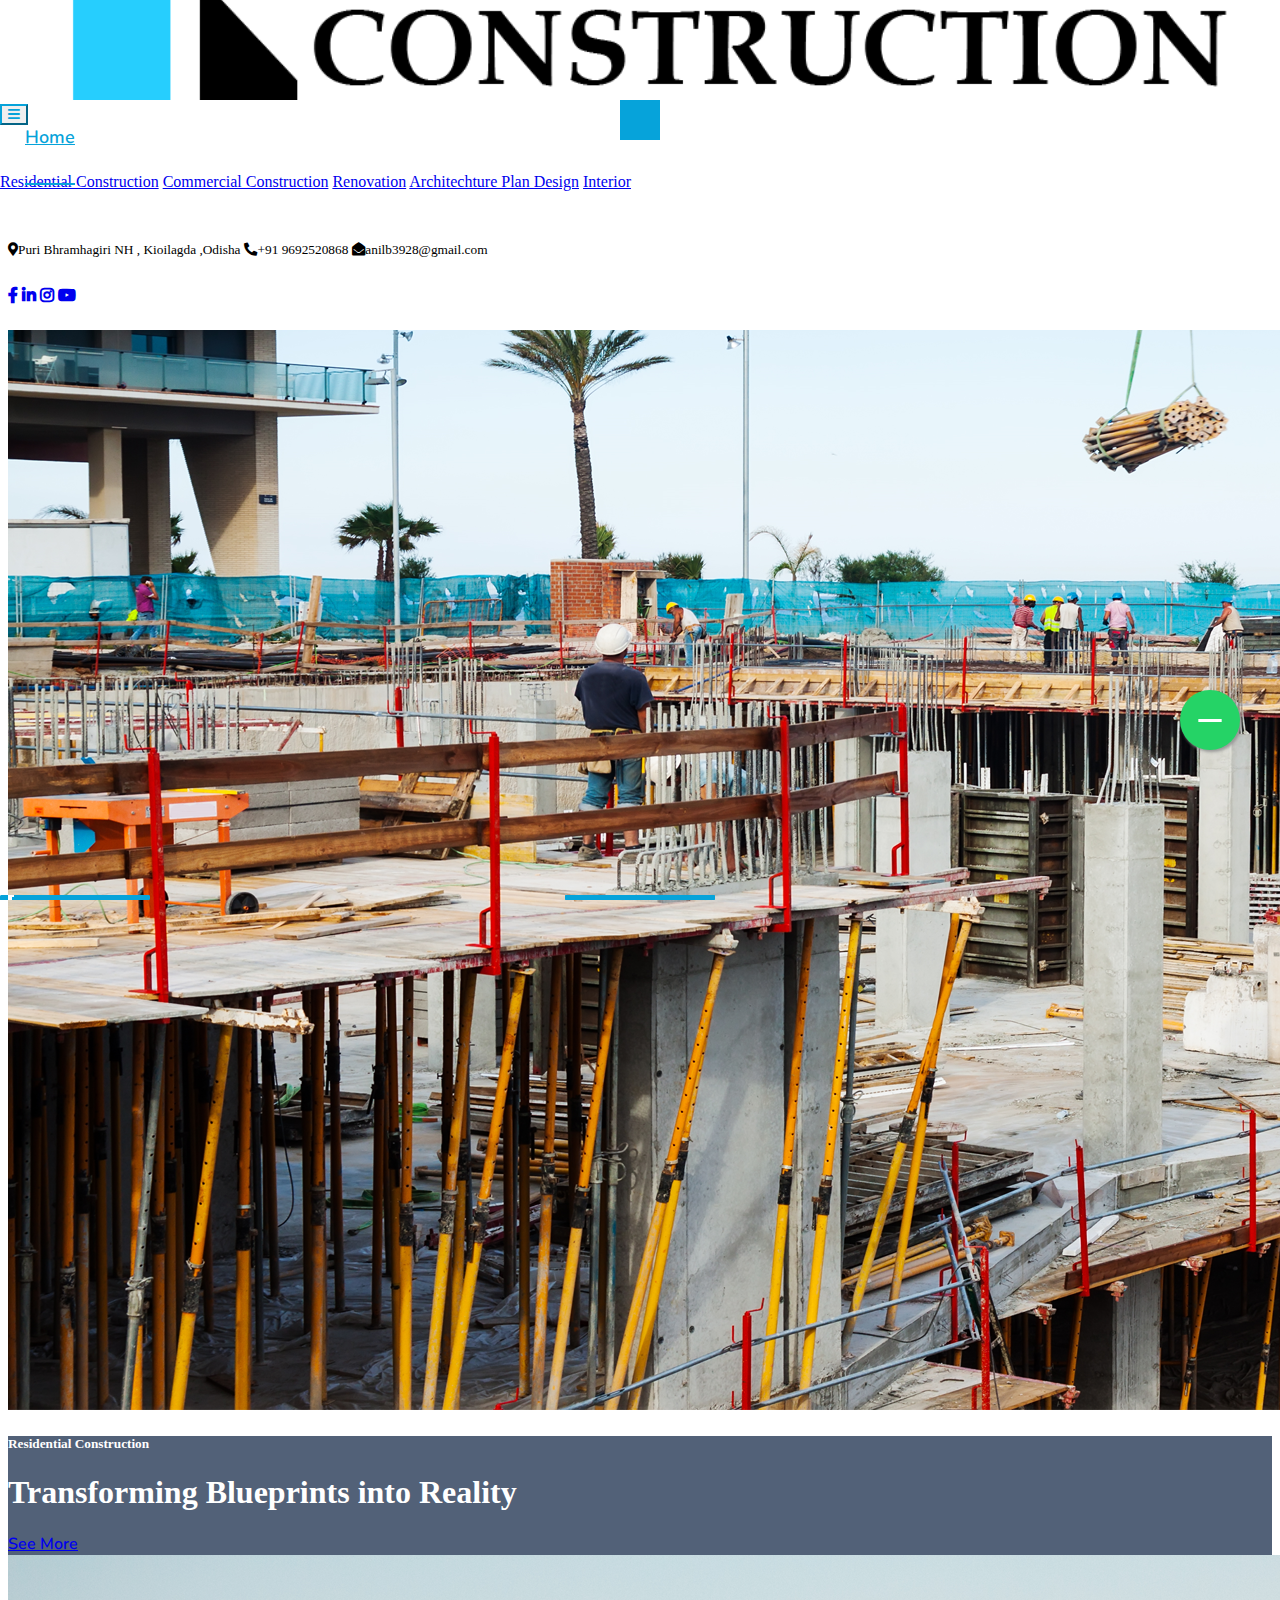
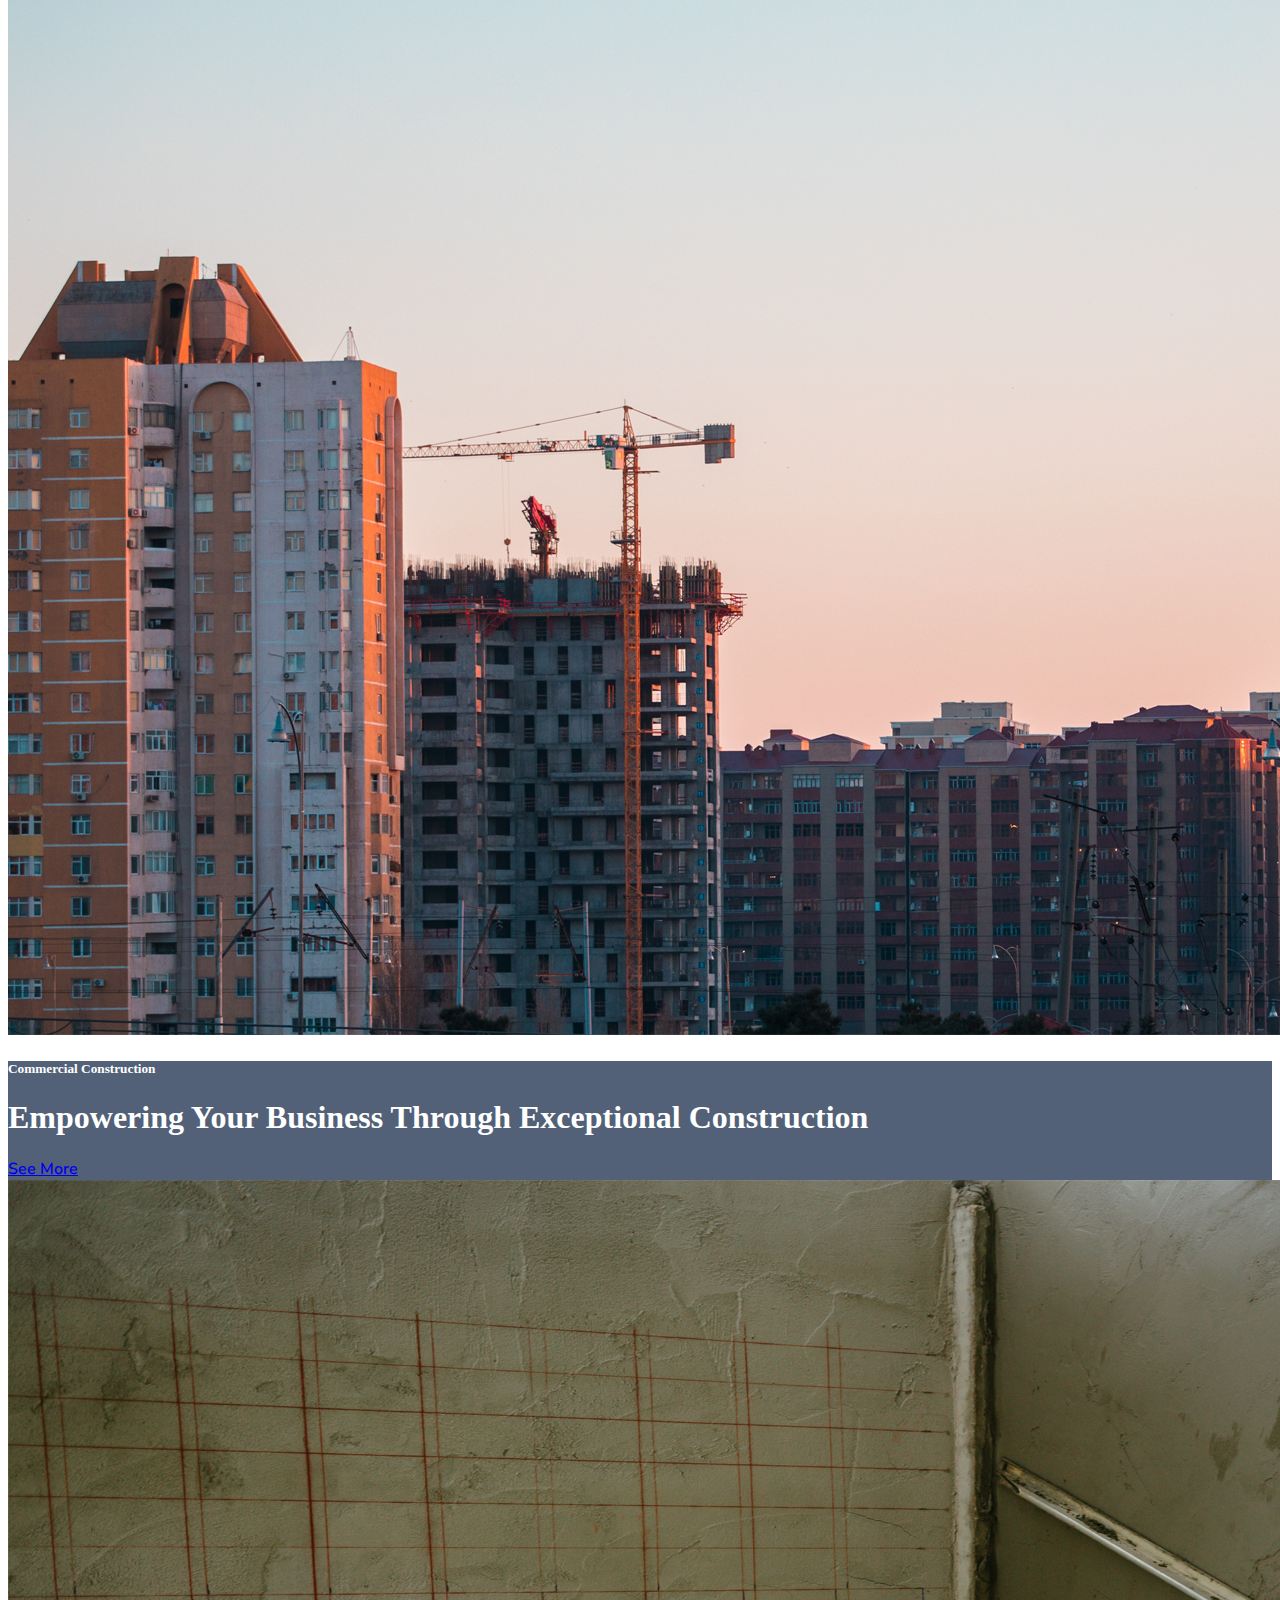
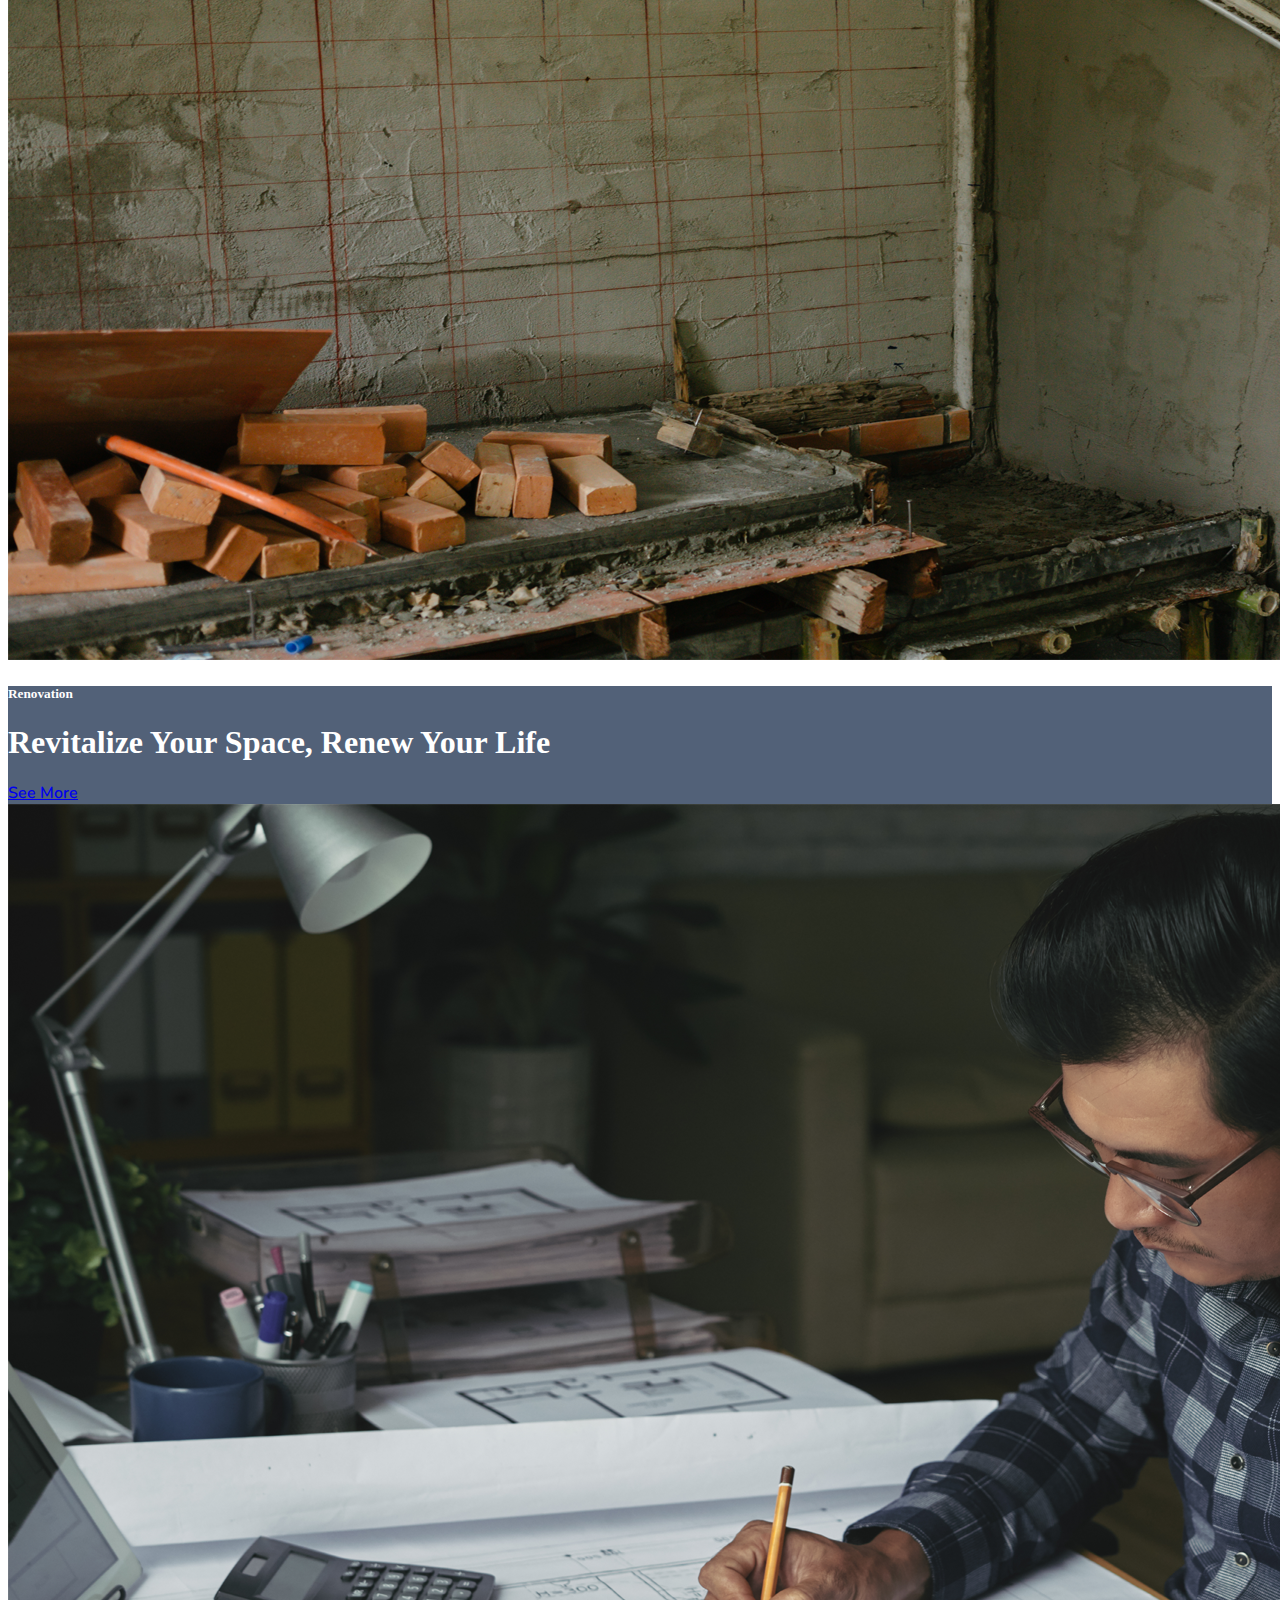
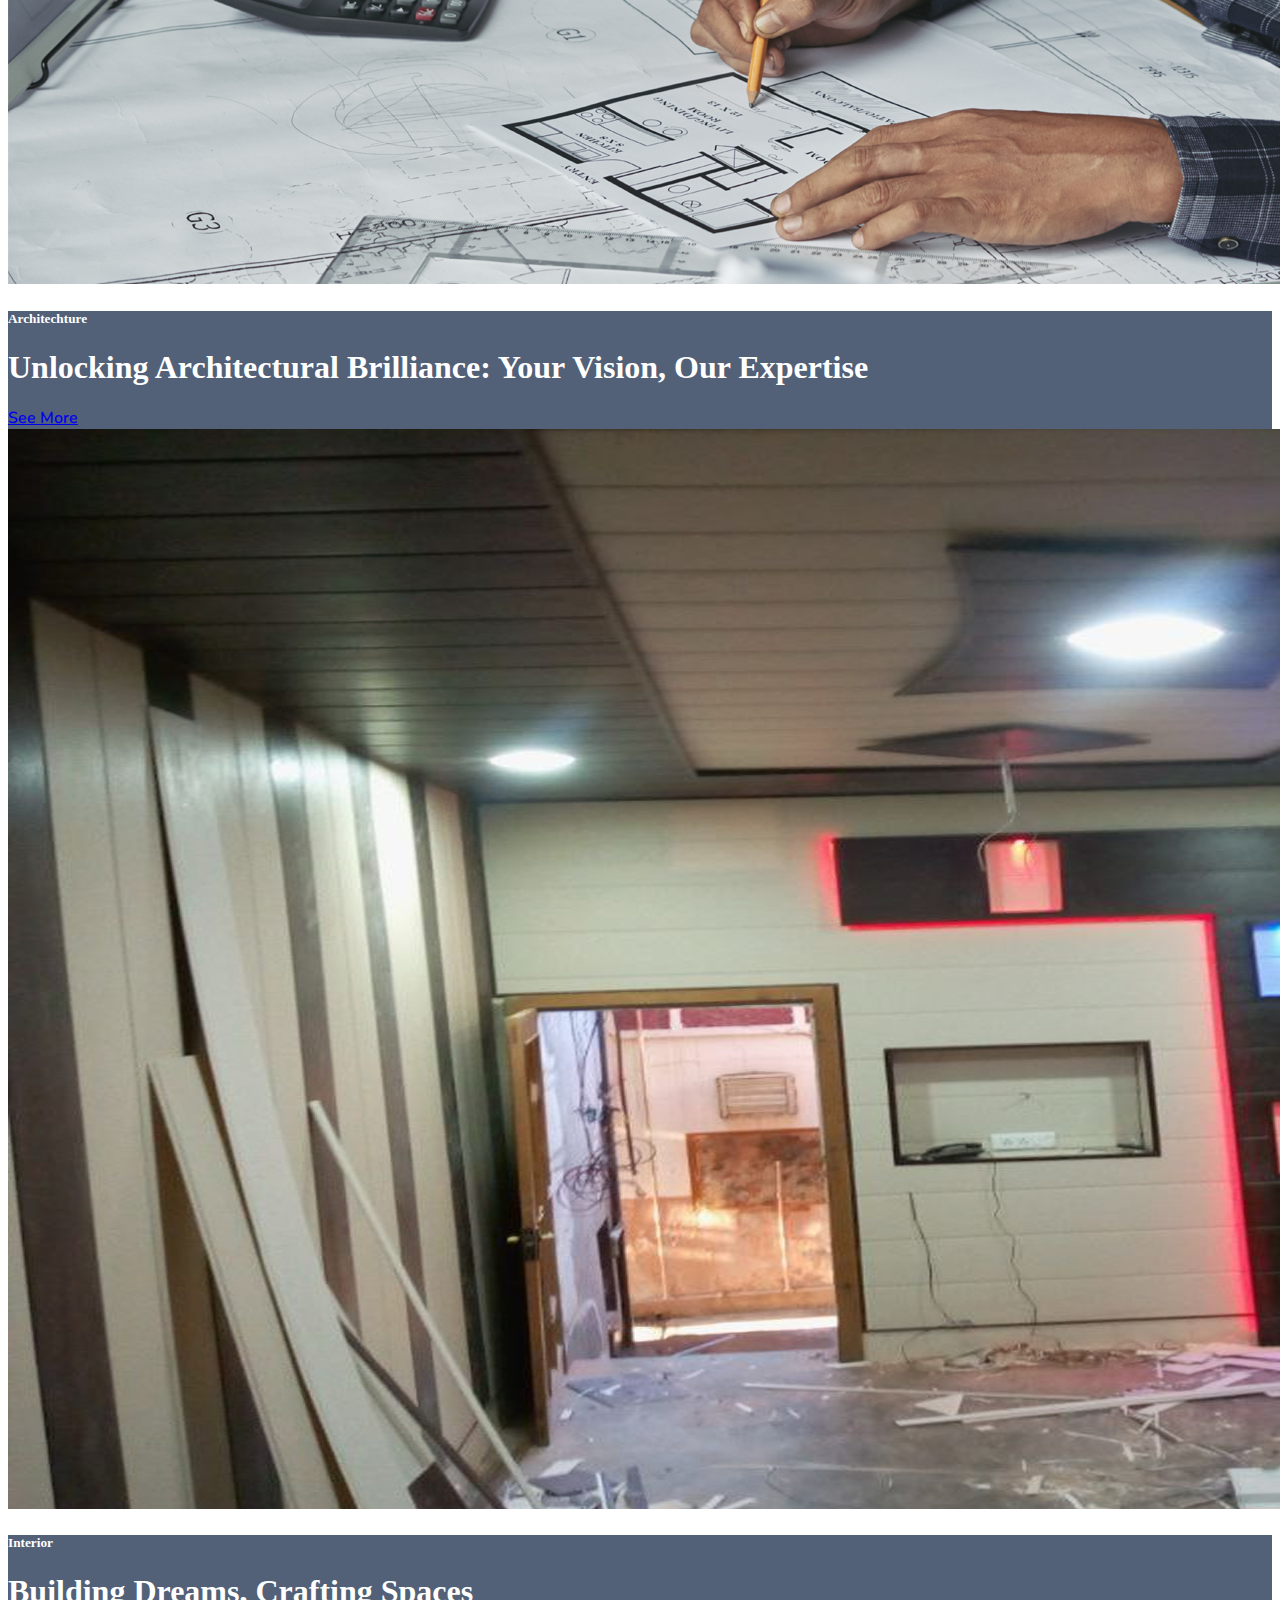
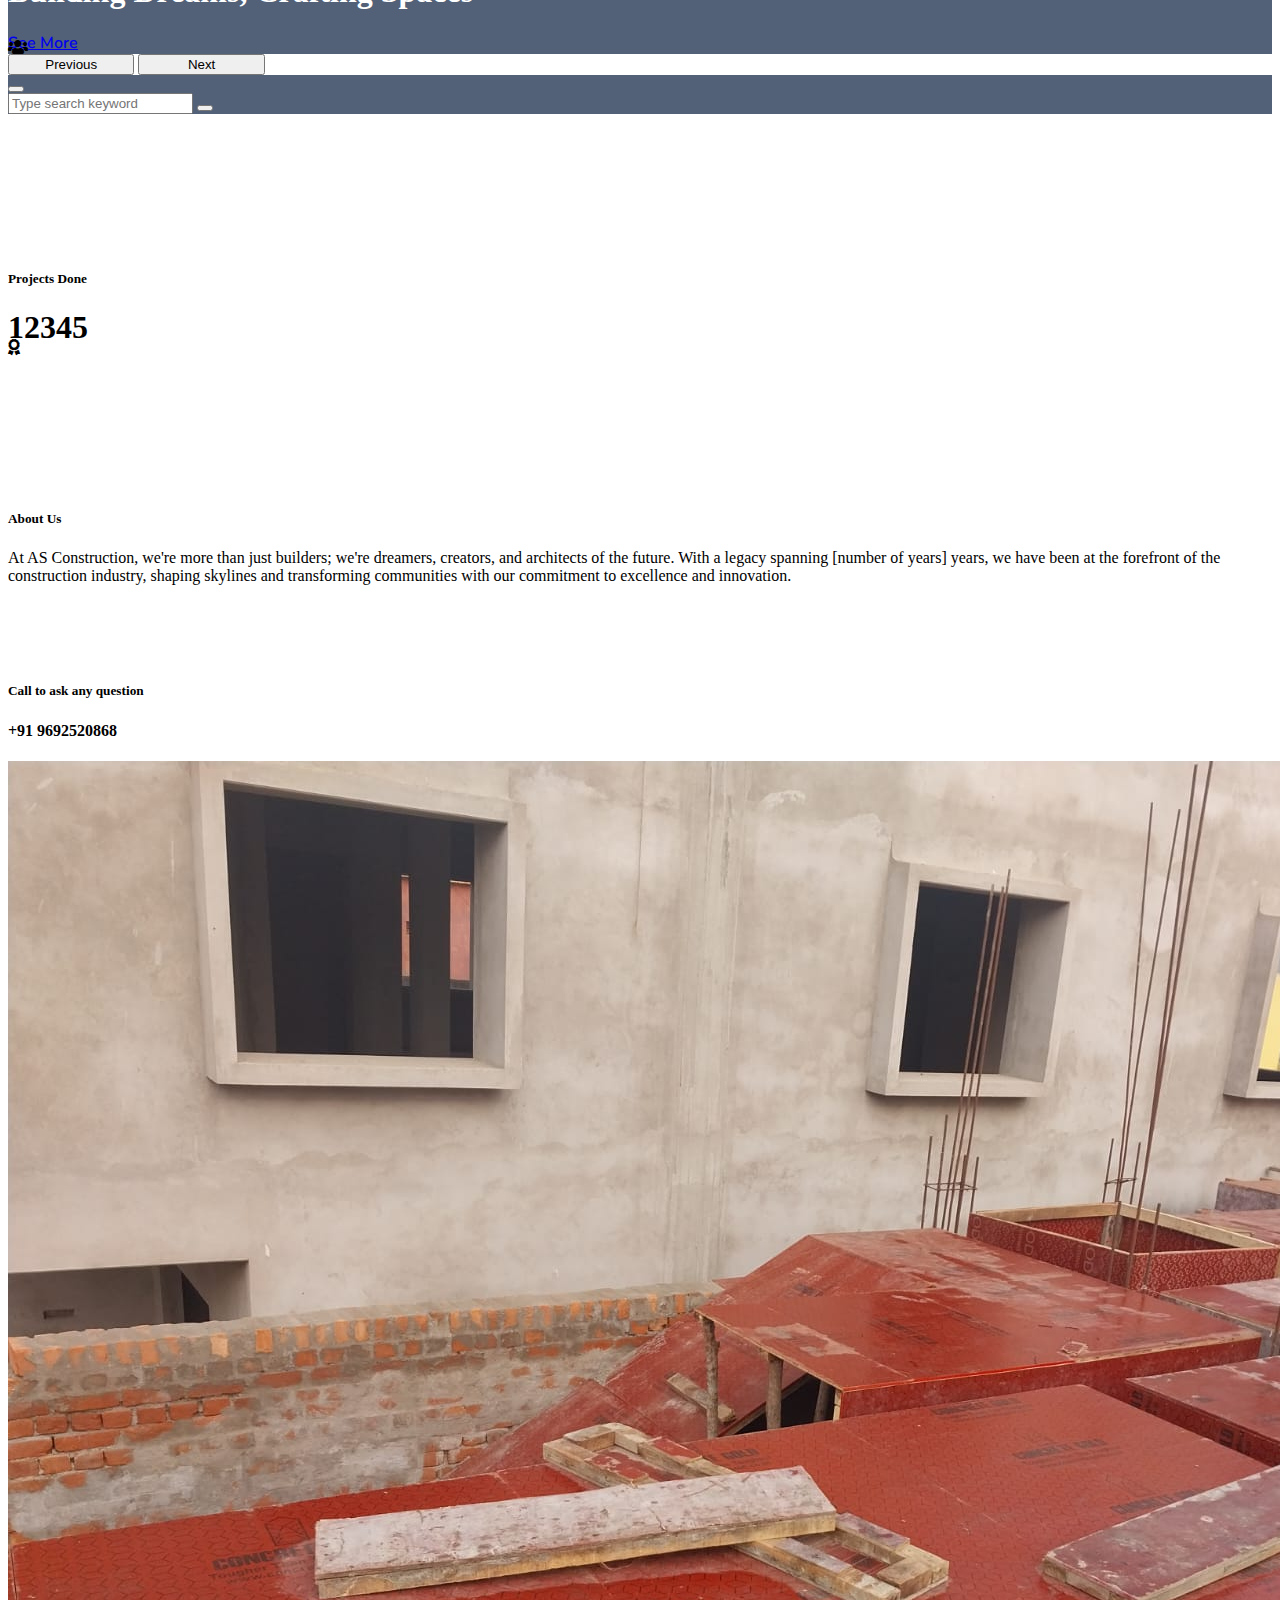
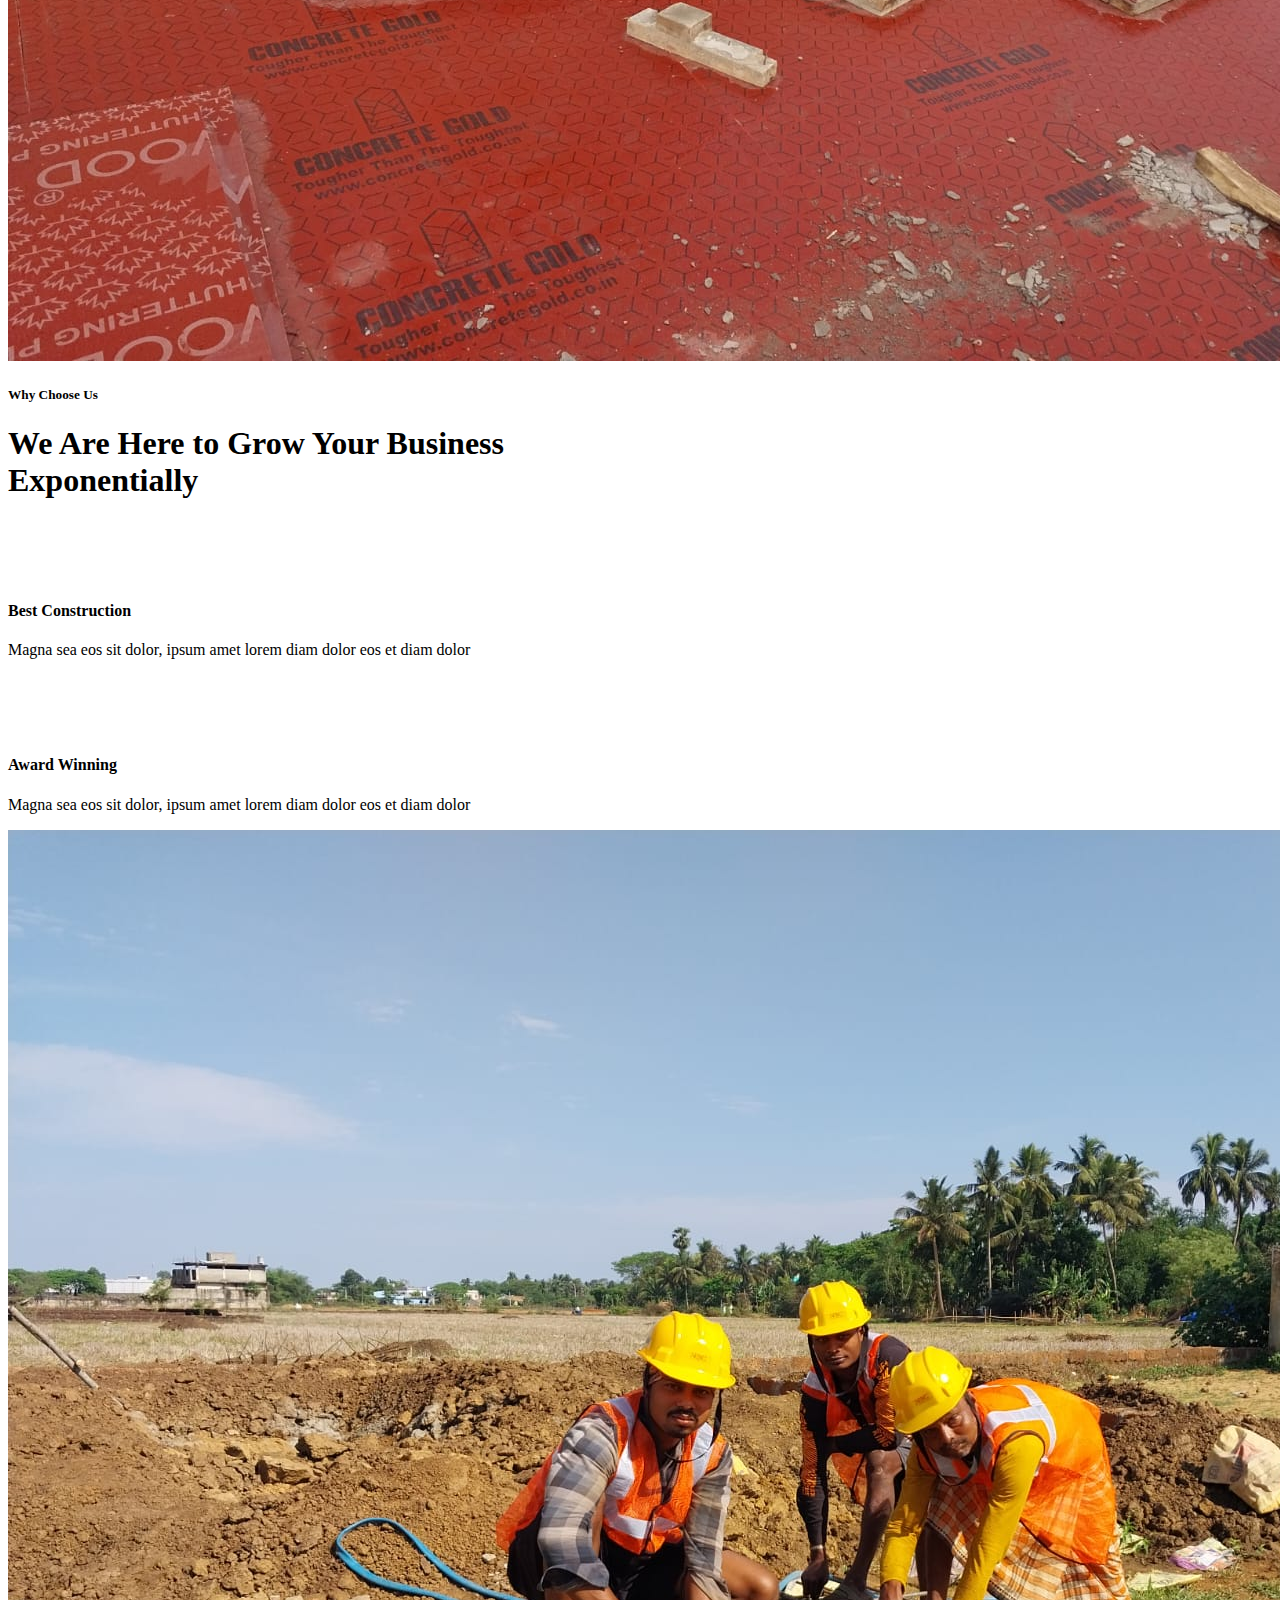
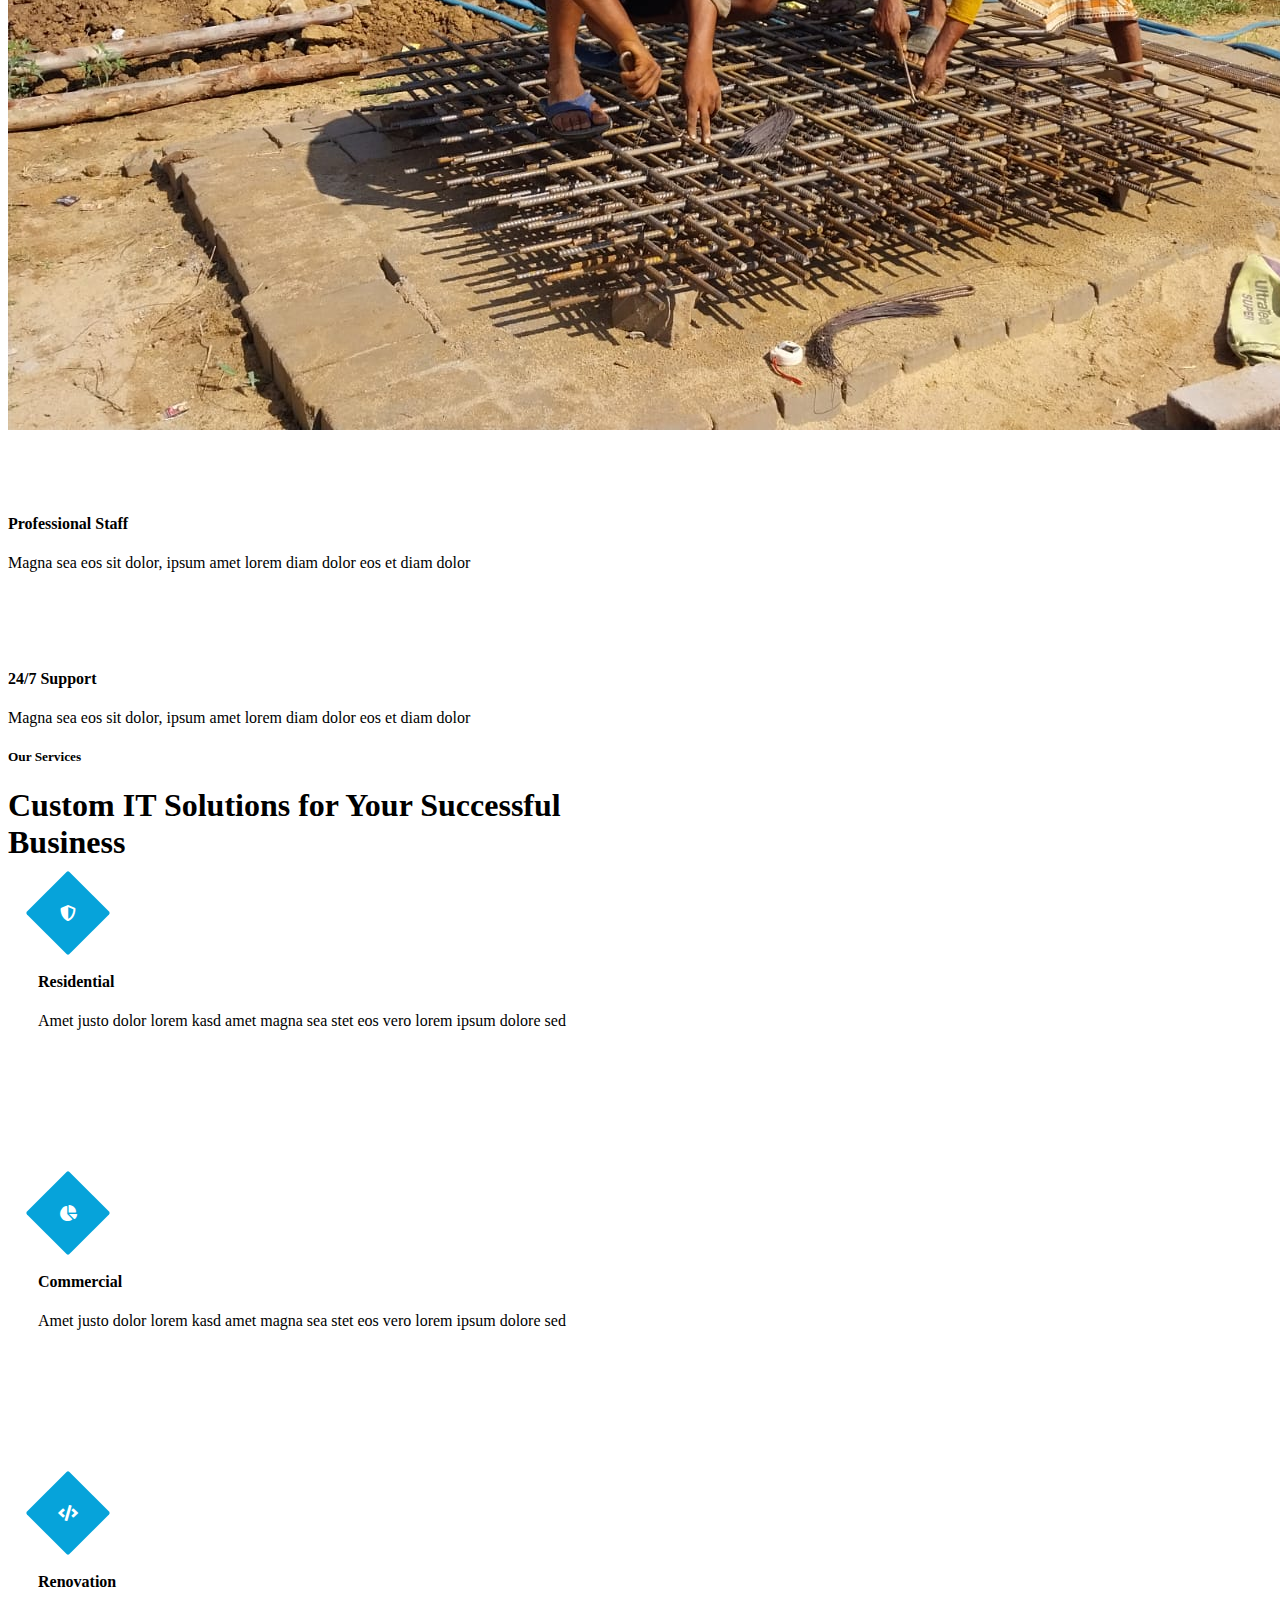
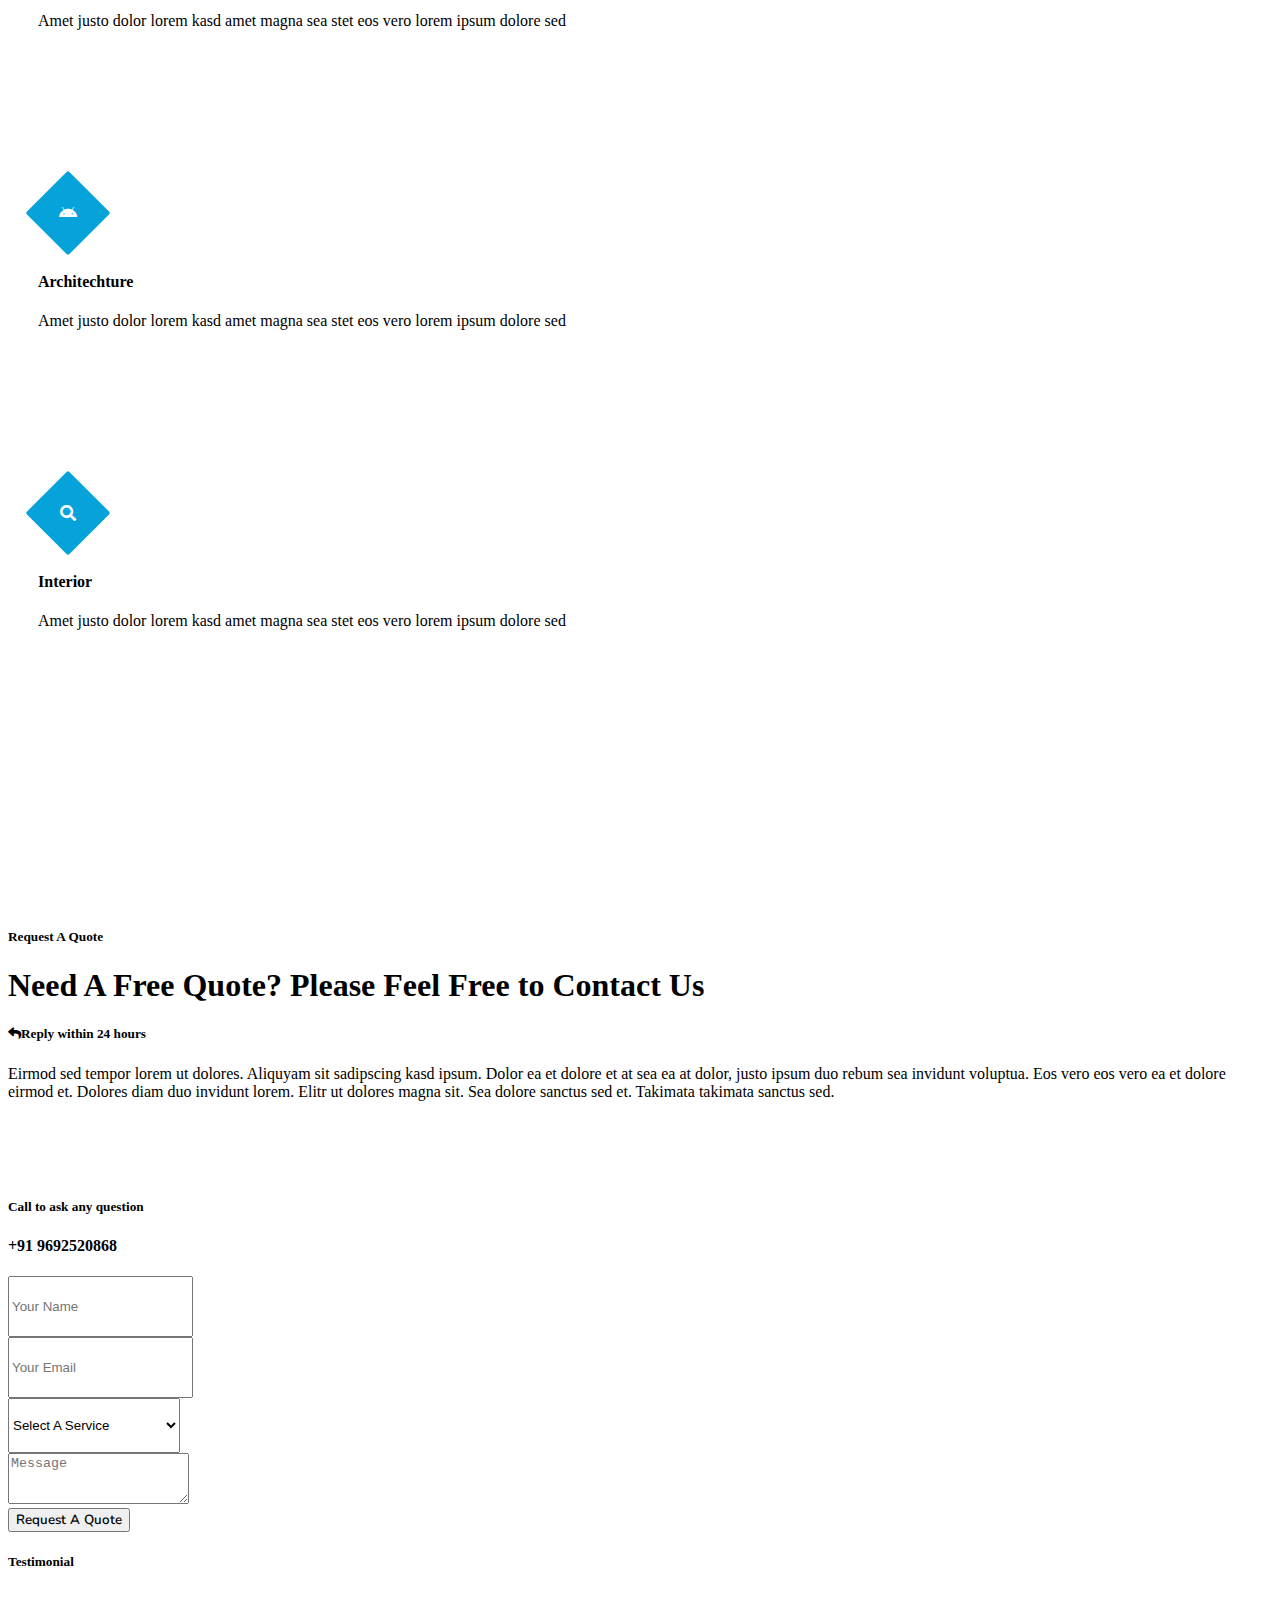
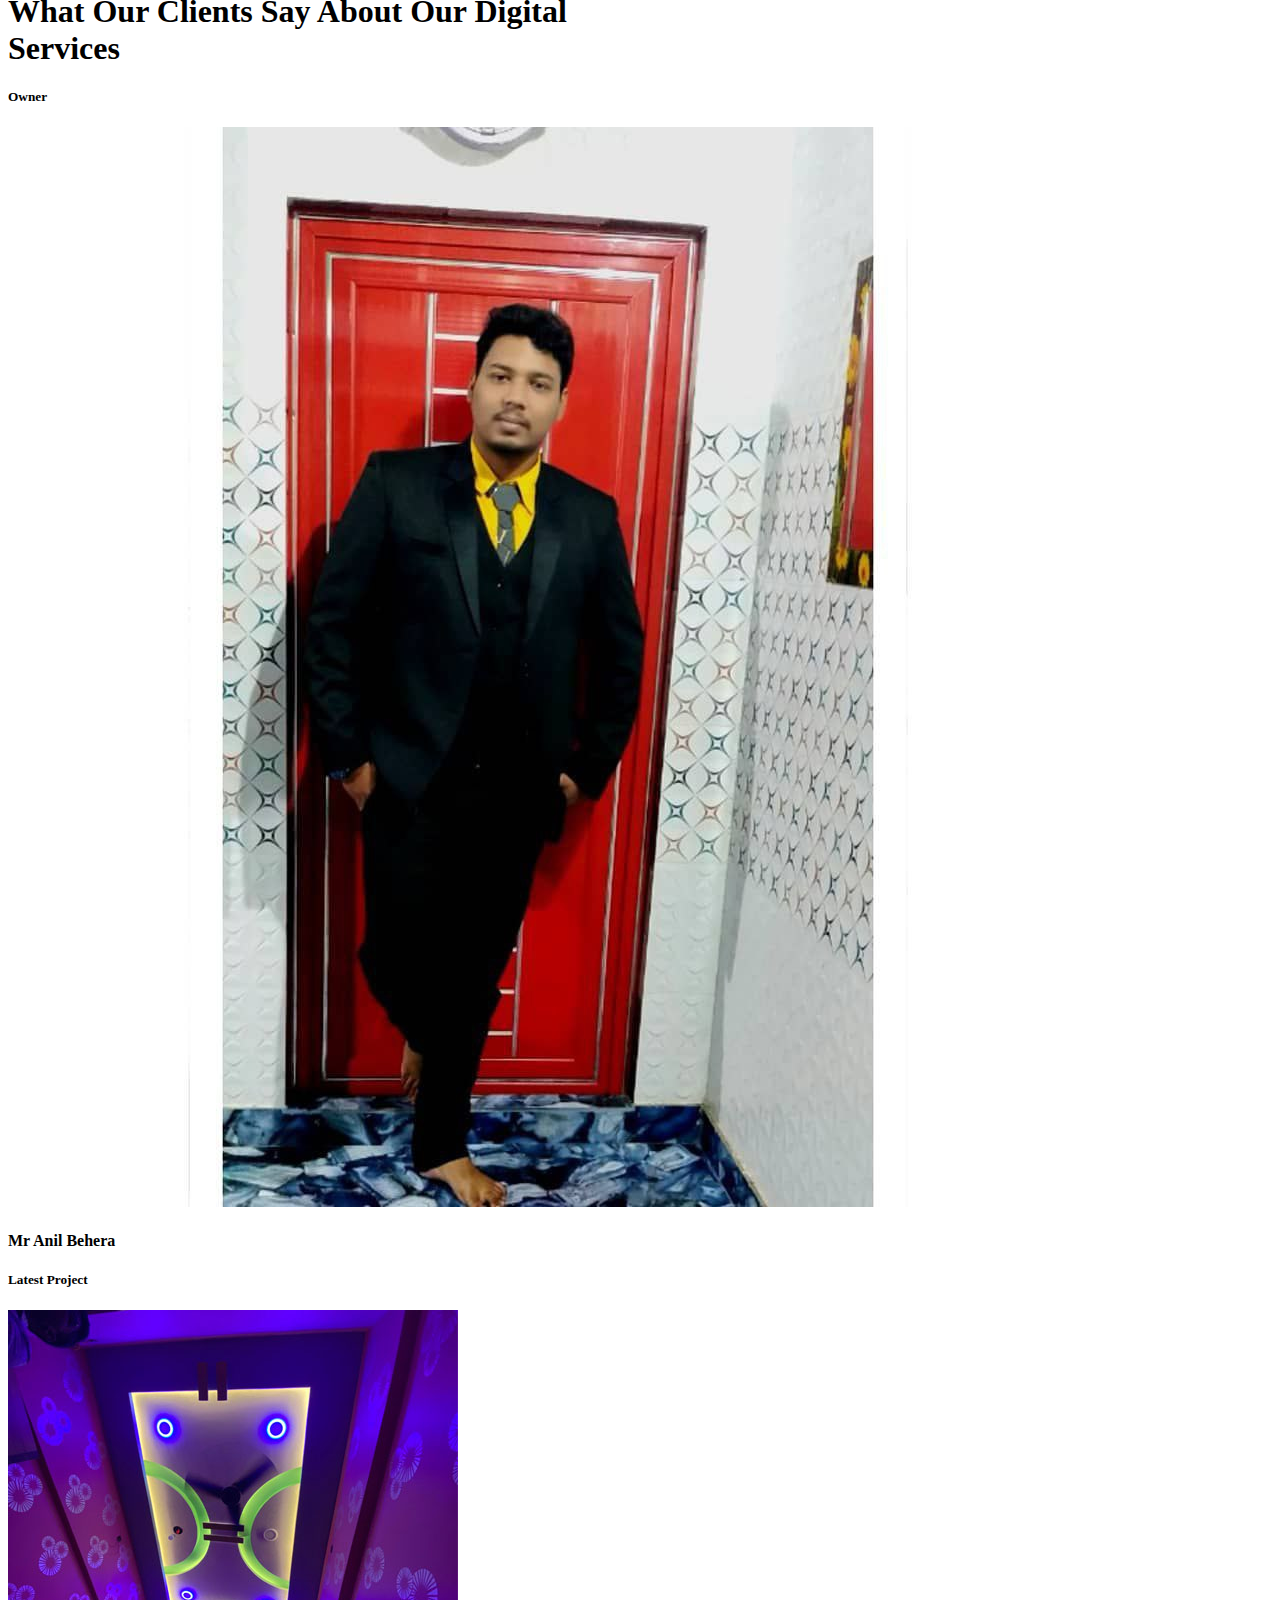
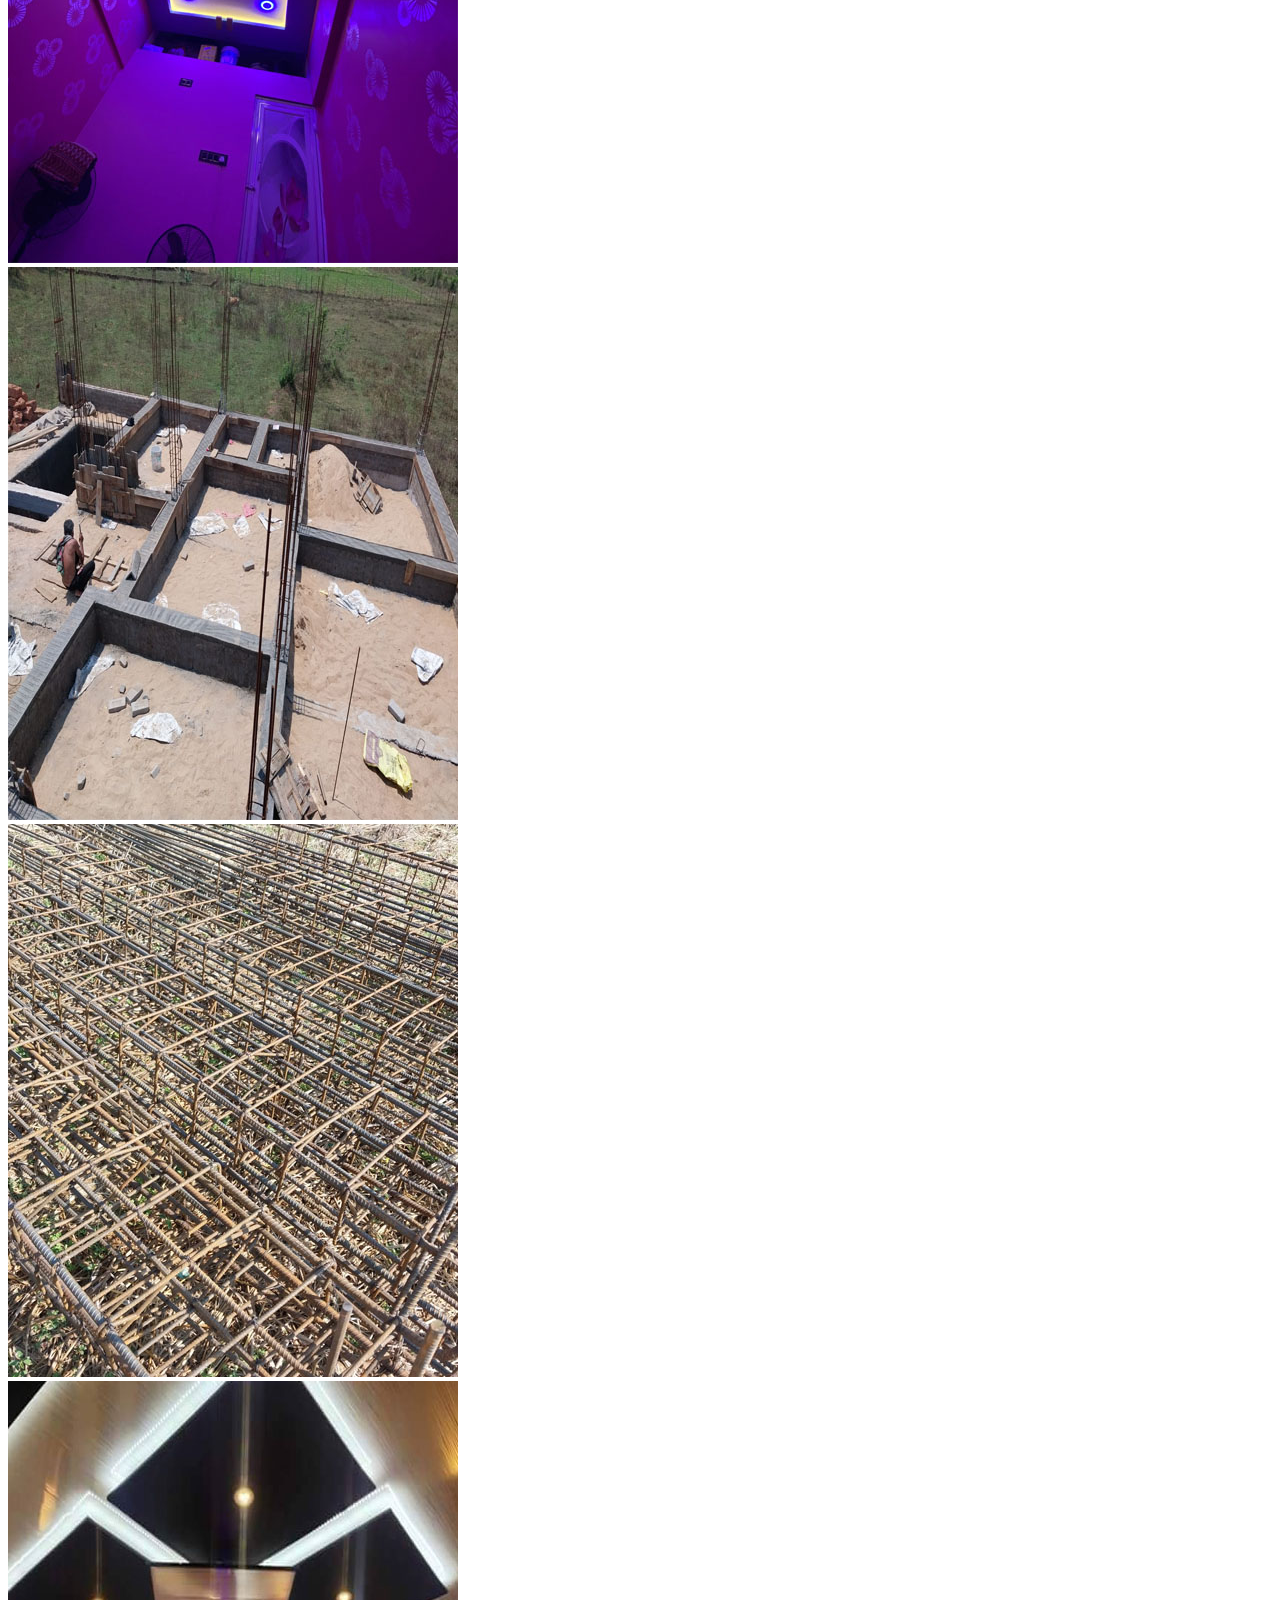
==== index.html @ 1ed7ff37 "first commit" ====
<!DOCTYPE html>
<html lang="en">

<meta charset="utf-8">
<head>
    
    <title>AS || Construction</title>
    <meta content="width=device-width, initial-scale=1.0" name="viewport">

  
    <link href="img/favicon.html" rel="icon">

   
    <link rel="preconnect" href="https://fonts.googleapis.com/">
    <link rel="preconnect" href="https://fonts.gstatic.com/" crossorigin>
    <link href="https://fonts.googleapis.com/css2?family=Nunito:wght@400;600;700;800&amp;family=Rubik:wght@400;500;600;700&amp;display=swap" rel="stylesheet">
    <link href="https://cdn.jsdelivr.net/npm/bootstrap@5.0.2/dist/css/bootstrap.min.css" rel="stylesheet" integrity="sha384-EVSTQN3/azprG1Anm3QDgpJLIm9Nao0Yz1ztcQTwFspd3yD65VohhpuuCOmLASjC" crossorigin="anonymous">
    <link href="lib/owlcarousel/assets/owl.carousel.min.css" rel="stylesheet">
    <link rel="stylesheet" href="https://cdnjs.cloudflare.com/ajax/libs/font-awesome/6.5.1/css/all.min.css" integrity="sha512-DTOQO9RWCH3ppGqcWaEA1BIZOC6xxalwEsw9c2QQeAIftl+Vegovlnee1c9QX4TctnWMn13TZye+giMm8e2LwA==" crossorigin="anonymous" referrerpolicy="no-referrer" />
    <link href="lib/animate/animate.min.css" rel="stylesheet">
   
    <link href="css/style.css" rel="stylesheet">
</head>

<body>
    <!-- Spinner Start -->
    <div id="spinner" class="show bg-white position-fixed translate-middle w-100 vh-100 top-50 start-50 d-flex align-items-center justify-content-center">
        <div class="spinner"></div>
    </div>
    <!-- Spinner End -->


    <!-- Topbar Start -->
    <div class="container-fluid bg-dark px-5 d-none d-lg-block">
        <div class="row gx-0">
            <div class="col-lg-8 text-center text-lg-start mb-2 mb-lg-0">
                <div class="d-inline-flex align-items-center" style="height: 45px;">
                    <small class="me-3 text-light"><i class="fa fa-map-marker-alt me-2"></i>Puri Bhramhagiri NH , Kioilagda ,Odisha</small>
                    <small class="me-3 text-light"><i class="fa fa-phone-alt me-2"></i>+91 9692520868</small>
                    <small class="text-light"><i class="fa fa-envelope-open me-2"></i>anilb3928@gmail.com</small>
                </div>
            </div>
            <div class="col-lg-4 text-center text-lg-end">
                <div class="d-inline-flex align-items-center" style="height: 45px;">
                    <a class="btn btn-sm btn-outline-light btn-sm-square rounded-circle me-2" href="#"><i class="fab fa-facebook-f fw-normal"></i></a>
                    <a class="btn btn-sm btn-outline-light btn-sm-square rounded-circle me-2" href="#"><i class="fab fa-linkedin-in fw-normal"></i></a>
                    <a class="btn btn-sm btn-outline-light btn-sm-square rounded-circle me-2" href="#"><i class="fab fa-instagram fw-normal"></i></a>
                    <a class="btn btn-sm btn-outline-light btn-sm-square rounded-circle" href="#"><i class="fab fa-youtube fw-normal"></i></a>
                </div>
            </div>
        </div>
    </div>
    <!-- Topbar End -->


    <!-- Navbar & Carousel Start -->
    <div class="container-fluid position-relative p-0">
        <nav class="navbar navbar-expand-lg navbar-dark px-5 py-3 py-lg-0">
            <a href="index.html" class="navbar-brand p-0">
                <img src="img/logo1.png" alt="" class="logo">
            </a>
            <button class="navbar-toggler" type="button" data-bs-toggle="collapse" data-bs-target="#navbarCollapse">
                <span class="fa fa-bars"></span>
            </button>
            <div class="collapse navbar-collapse" id="navbarCollapse">
                <div class="navbar-nav ms-auto py-0">
                    <a href="index.html" class="nav-item nav-link active">Home</a>
                    <a href="about.html" class="nav-item nav-link">About</a>
                    
                    <div class="nav-item dropdown">
                        <a href="service.html" class="nav-link dropdown-toggle" data-bs-toggle="dropdown">Services</a>
                        <div class="dropdown-menu m-0">
                            <a href="residential.html" class="dropdown-item">Residential Construction</a>
                            <a href="commercial.html" class="dropdown-item">Commercial Construction</a>
                            <a href="renovation.html" class="dropdown-item">Renovation</a>
                            <a href="architechture.html" class="dropdown-item">Architechture Plan Design</a>
                            <a href="interior.html" class="dropdown-item">Interior</a>
                        </div>
                    </div>
                    <a href="project.html" class="nav-item nav-link">Projects</a>
                    <!-- <a href="contact.html" class="nav-item nav-link">Contact</a> -->
                </div>
                 <a href="contact.html" class="btn btn-primary py-2 px-4 ms-3">Contact</a>
            </div>
        </nav>

        <div id="header-carousel" class="carousel slide carousel-fade" data-bs-ride="carousel">
            <div class="carousel-inner">
                <div class="carousel-item active">
                    <img class="w-100" src="img/residential.png" alt="Image">
                    <div class="carousel-caption d-flex flex-column align-items-center justify-content-center">
                        <div class="p-3" style="max-width: 900px;">
                            <h5 class="text-white text-uppercase mb-3 animated slideInDown">Residential Construction</h5>
                            <h1 class="display-1 text-white mb-md-4 animated zoomIn">Transforming Blueprints into Reality</h1>
                            
                            <a href="Residential.html" class="btn btn-outline-light py-md-3 px-md-5 animated slideInRight">See More</a>
                        </div>
                    </div>
                </div>
                <div class="carousel-item">
                    <img class="w-100" src="img/commercial.png" alt="Image">
                    <div class="carousel-caption d-flex flex-column align-items-center justify-content-center">
                        <div class="p-3" style="max-width: 900px;">
                            <h5 class="text-white text-uppercase mb-3 animated slideInDown">Commercial Construction</h5>
                            <h1 class="display-1 text-white mb-md-4 animated zoomIn">Empowering Your Business Through Exceptional Construction</h1>
                            
                            <a href="Commercial.html" class="btn btn-outline-light py-md-3 px-md-5 animated slideInRight">See More</a>
                        </div>
                    </div>
                </div>
                <div class="carousel-item">
                    <img class="w-100" src="img/renovation.png" alt="Image">
                    <div class="carousel-caption d-flex flex-column align-items-center justify-content-center">
                        <div class="p-3" style="max-width: 900px;">
                            <h5 class="text-white text-uppercase mb-3 animated slideInDown">Renovation</h5>
                            <h1 class="display-1 text-white mb-md-4 animated zoomIn">Revitalize Your Space, Renew Your Life</h1>
                            
                            <a href="Renovation.html" class="btn btn-outline-light py-md-3 px-md-5 animated slideInRight">See More</a>
                        </div>
                    </div>
                </div>
                <div class="carousel-item">
                    <img class="w-100" src="img/architechture.png" alt="Image">
                    <div class="carousel-caption d-flex flex-column align-items-center justify-content-center">
                        <div class="p-3" style="max-width: 900px;">
                            <h5 class="text-white text-uppercase mb-3 animated slideInDown">Architechture</h5>
                            <h1 class="display-1 text-white mb-md-4 animated zoomIn">Unlocking Architectural Brilliance: Your Vision, Our Expertise</h1>
                            
                            <a href="Architechture.html" class="btn btn-outline-light py-md-3 px-md-5 animated slideInRight">See More</a>
                        </div>
                    </div>
                </div>
                <div class="carousel-item">
                    <img class="w-100" src="img/interior.png" alt="Image">
                    <div class="carousel-caption d-flex flex-column align-items-center justify-content-center">
                        <div class="p-3" style="max-width: 900px;">
                            <h5 class="text-white text-uppercase mb-3 animated slideInDown">Interior</h5>
                            <h1 class="display-1 text-white mb-md-4 animated zoomIn">Building Dreams, Crafting Spaces</h1>
                            
                            <a href="Interior.html" class="btn btn-outline-light py-md-3 px-md-5 animated slideInRight">See More</a>
                        </div>
                    </div>
                </div>
            </div>
            <button class="carousel-control-prev" type="button" data-bs-target="#header-carousel"
                data-bs-slide="prev">
                <span class="carousel-control-prev-icon" aria-hidden="true"></span>
                <span class="visually-hidden">Previous</span>
            </button>
            <button class="carousel-control-next" type="button" data-bs-target="#header-carousel"
                data-bs-slide="next">
                <span class="carousel-control-next-icon" aria-hidden="true"></span>
                <span class="visually-hidden">Next</span>
            </button>
        </div>
    </div>
    <!-- Navbar & Carousel End -->


    <!-- Full Screen Search Start -->
    <div class="modal fade" id="searchModal" tabindex="-1">
        <div class="modal-dialog modal-fullscreen">
            <div class="modal-content" style="background: rgba(9, 30, 62, .7);">
                <div class="modal-header border-0">
                    <button type="button" class="btn bg-white btn-close" data-bs-dismiss="modal" aria-label="Close"></button>
                </div>
                <div class="modal-body d-flex align-items-center justify-content-center">
                    <div class="input-group" style="max-width: 600px;">
                        <input type="text" class="form-control bg-transparent border-primary p-3" placeholder="Type search keyword">
                        <button class="btn btn-primary px-4"><i class="fa-solid fa-magnifying-glass"></i></button>
                    </div>
                </div>
            </div>
        </div>
    </div>
    <!-- Full Screen Search End -->


    <!-- Facts Start -->
    <div class="container-fluid facts py-5 pt-lg-0">
        <div class="container py-5 pt-lg-0">
            <div class="row gx-0">
                <div class="col-lg-4 wow zoomIn" data-wow-delay="0.1s">
                    <div class="bg-primary shadow d-flex align-items-center justify-content-center p-4" style="height: 150px;">
                        <div class="bg-white d-flex align-items-center justify-content-center rounded mb-2" style="width: 60px; height: 60px;">
                            <i class="fa fa-users text-primary"></i>
                        </div>
                        <div class="ps-4">
                            <h5 class="text-white mb-0">Happy Clients</h5>
                            <h1 class="text-white mb-0" data-toggle="counter-up">12345</h1>
                        </div>
                    </div>
                </div>
                <div class="col-lg-4 wow zoomIn" data-wow-delay="0.3s">
                    <div class="bg-light shadow d-flex align-items-center justify-content-center p-4" style="height: 150px;">
                        <div class="bg-primary d-flex align-items-center justify-content-center rounded mb-2" style="width: 60px; height: 60px;">
                            <i class="fa fa-check text-white"></i>
                        </div>
                        <div class="ps-4">
                            <h5 class="text-primary mb-0">Projects Done</h5>
                            <h1 class="mb-0" data-toggle="counter-up">12345</h1>
                        </div>
                    </div>
                </div>
                <div class="col-lg-4 wow zoomIn" data-wow-delay="0.6s">
                    <div class="bg-primary shadow d-flex align-items-center justify-content-center p-4" style="height: 150px;">
                        <div class="bg-white d-flex align-items-center justify-content-center rounded mb-2" style="width: 60px; height: 60px;">
                            <i class="fa fa-award text-primary"></i>
                        </div>
                        <div class="ps-4">
                            <h5 class="text-white mb-0">Running Project</h5>
                            <h1 class="text-white mb-0" data-toggle="counter-up">12345</h1>
                        </div>
                    </div>
                </div>
            </div>
        </div>
    </div>
    <!-- Facts Start -->


    <!-- About Start -->
    <div class="container-fluid py-5 wow fadeInUp" data-wow-delay="0.1s">
        <div class="container py-5">
            <div class="row g-5">
                <div class="col-lg-7">
                    <div class="section-title position-relative pb-3 mb-5">
                        <h5 class="fw-bold text-primary text-uppercase">About Us</h5>
                        <!-- <h1 class="mb-0">The Best IT Solution With 10 Years of Experience</h1> -->
                    </div>
                    <p class="mb-4">At AS Construction, we're more than just builders; we're dreamers, creators, and architects of the future. With a legacy spanning [number of years] years, we have been at the forefront of the construction industry, shaping skylines and transforming communities with our commitment to excellence and innovation.</p>
                    <!-- <div class="row g-0 mb-3">
                        <div class="col-sm-6 wow zoomIn" data-wow-delay="0.2s">
                            <h5 class="mb-3"><i class="fa fa-check text-primary me-3"></i>Award Winning</h5>
                            <h5 class="mb-3"><i class="fa fa-check text-primary me-3"></i>Professional Staff</h5>
                        </div>
                        <div class="col-sm-6 wow zoomIn" data-wow-delay="0.4s">
                            <h5 class="mb-3"><i class="fa fa-check text-primary me-3"></i>24/7 Support</h5>
                            <h5 class="mb-3"><i class="fa fa-check text-primary me-3"></i>Fair Prices</h5>
                        </div>
                    </div> -->
                    <div class="d-flex align-items-center mb-4 wow fadeIn" data-wow-delay="0.6s">
                        <div class="bg-primary d-flex align-items-center justify-content-center rounded" style="width: 60px; height: 60px;">
                            <i class="fa fa-phone-alt text-white"></i>
                        </div>
                        <div class="ps-4">
                            <h5 class="mb-2">Call to ask any question</h5>
                            <h4 class="text-primary mb-0">+91 9692520868</h4>
                        </div>
                    </div>
                    <!-- <a href="quote.html" class="btn btn-primary py-3 px-5 mt-3 wow zoomIn" data-wow-delay="0.9s">Request A Quote</a> -->
                </div>
                <div class="col-lg-5" style="min-height: 500px;">
                    <div class="position-relative h-100">
                        <img class="position-absolute w-100 h-100 rounded wow zoomIn" data-wow-delay="0.9s" src="img/img1.jpg" style="object-fit: cover;">
                    </div>
                </div>
            </div>
        </div>
    </div>
    <!-- About End -->
   <!-- Features Start -->
    <div class="container-fluid py-5 wow fadeInUp" data-wow-delay="0.1s">
        <div class="container py-5">
            <div class="section-title text-center position-relative pb-3 mb-5 mx-auto" style="max-width: 600px;">
                <h5 class="fw-bold text-primary text-uppercase">Why Choose Us</h5>
                <h1 class="mb-0">We Are Here to Grow Your Business Exponentially</h1>
            </div>
            <div class="row g-5">
                <div class="col-lg-4">
                    <div class="row g-5">
                        <div class="col-12 wow zoomIn" data-wow-delay="0.2s">
                            <div class="bg-primary rounded d-flex align-items-center justify-content-center mb-3" style="width: 60px; height: 60px;">
                                <i class="fa fa-cubes text-white"></i>
                            </div>
                            <h4>Best Construction</h4>
                            <p class="mb-0">Magna sea eos sit dolor, ipsum amet lorem diam dolor eos et diam dolor</p>
                        </div>
                        <div class="col-12 wow zoomIn" data-wow-delay="0.6s">
                            <div class="bg-primary rounded d-flex align-items-center justify-content-center mb-3" style="width: 60px; height: 60px;">
                                <i class="fa fa-award text-white"></i>
                            </div>
                            <h4>Award Winning</h4>
                            <p class="mb-0">Magna sea eos sit dolor, ipsum amet lorem diam dolor eos et diam dolor</p>
                        </div>
                    </div>
                </div>
                <div class="col-lg-4  wow zoomIn" data-wow-delay="0.9s" style="min-height: 350px;">
                    <div class="position-relative h-100">
                        <img class="position-absolute w-100 h-100 rounded wow zoomIn" data-wow-delay="0.1s" src="img/about1.jpg" style="object-fit: cover;">
                    </div>
                </div>
                <div class="col-lg-4">
                    <div class="row g-5">
                        <div class="col-12 wow zoomIn" data-wow-delay="0.4s">
                            <div class="bg-primary rounded d-flex align-items-center justify-content-center mb-3" style="width: 60px; height: 60px;">
                                <i class="fa fa-users-cog text-white"></i>
                            </div>
                            <h4>Professional Staff</h4>
                            <p class="mb-0">Magna sea eos sit dolor, ipsum amet lorem diam dolor eos et diam dolor</p>
                        </div>
                        <div class="col-12 wow zoomIn" data-wow-delay="0.8s">
                            <div class="bg-primary rounded d-flex align-items-center justify-content-center mb-3" style="width: 60px; height: 60px;">
                                <i class="fa fa-phone-alt text-white"></i>
                            </div>
                            <h4>24/7 Support</h4>
                            <p class="mb-0">Magna sea eos sit dolor, ipsum amet lorem diam dolor eos et diam dolor</p>
                        </div>
                    </div>
                </div>
            </div>
        </div>
    </div>
    <!-- Features Start -->


    <!-- Service Start -->
    <div class="container-fluid py-5 wow fadeInUp" data-wow-delay="0.1s">
        <div class="container py-5">
            <div class="section-title text-center position-relative pb-3 mb-5 mx-auto" style="max-width: 600px;">
                <h5 class="fw-bold text-primary text-uppercase">Our Services</h5>
                <h1 class="mb-0">Custom IT Solutions for Your Successful Business</h1>
            </div>
            <div class="row g-5">
                <div class="col-lg-4 col-md-6 wow zoomIn" data-wow-delay="0.3s">
                    <div class="service-item bg-light rounded d-flex flex-column align-items-center justify-content-center text-center">
                        <div class="service-icon">
                            <i class="fa fa-shield-alt text-white"></i>
                        </div>
                        <h4 class="mb-3">Residential </h4>
                        <p class="m-0">Amet justo dolor lorem kasd amet magna sea stet eos vero lorem ipsum dolore sed</p>
                        <a class="btn btn-lg btn-primary rounded" href="residential.html">
                            <i class="fa-solid fa-arrow-right-long"></i>
                        </a>
                    </div>
                </div>
                <div class="col-lg-4 col-md-6 wow zoomIn" data-wow-delay="0.6s">
                    <div class="service-item bg-light rounded d-flex flex-column align-items-center justify-content-center text-center">
                        <div class="service-icon">
                            <i class="fa fa-chart-pie text-white"></i>
                        </div>
                        <h4 class="mb-3">Commercial </h4>
                        <p class="m-0">Amet justo dolor lorem kasd amet magna sea stet eos vero lorem ipsum dolore sed</p>
                        <a class="btn btn-lg btn-primary rounded" href="commercial.html">
                            <i class="fa-solid fa-arrow-right-long"></i>
                        </a>
                    </div>
                </div>
                <div class="col-lg-4 col-md-6 wow zoomIn" data-wow-delay="0.9s">
                    <div class="service-item bg-light rounded d-flex flex-column align-items-center justify-content-center text-center">
                        <div class="service-icon">
                            <i class="fa fa-code text-white"></i>
                        </div>
                        <h4 class="mb-3">Renovation</h4>
                        <p class="m-0">Amet justo dolor lorem kasd amet magna sea stet eos vero lorem ipsum dolore sed</p>
                        <a class="btn btn-lg btn-primary rounded" href="renovation.html">
                            <i class="fa-solid fa-arrow-right-long"></i>
                        </a>
                    </div>
                </div>
                <div class="col-lg-4 col-md-6 wow zoomIn" data-wow-delay="0.3s">
                    <div class="service-item bg-light rounded d-flex flex-column align-items-center justify-content-center text-center">
                        <div class="service-icon">
                            <i class="fab fa-android text-white"></i>
                        </div>
                        <h4 class="mb-3">Architechture </h4>
                        <p class="m-0">Amet justo dolor lorem kasd amet magna sea stet eos vero lorem ipsum dolore sed</p>
                        <a class="btn btn-lg btn-primary rounded" href="architechture.html">
                            <i class="fa-solid fa-arrow-right-long"></i>
                        </a>
                    </div>
                </div>
                <div class="col-lg-4 col-md-6 wow zoomIn" data-wow-delay="0.6s">
                    <div class="service-item bg-light rounded d-flex flex-column align-items-center justify-content-center text-center">
                        <div class="service-icon">
                            <i class="fa fa-search text-white"></i>
                        </div>
                        <h4 class="mb-3">Interior</h4>
                        <p class="m-0">Amet justo dolor lorem kasd amet magna sea stet eos vero lorem ipsum dolore sed</p>
                        <a class="btn btn-lg btn-primary rounded" href="interior.html">
                            <i class="fa-solid fa-arrow-right-long"></i>
                        </a>
                    </div>
                </div>
                <div class="col-lg-4 col-md-6 wow zoomIn" data-wow-delay="0.9s">
                    <div class="position-relative bg-primary rounded h-100 d-flex flex-column align-items-center justify-content-center text-center p-5">
                        <h3 class="text-white mb-3">Call Us For Quote</h3>
                        <p class="text-white mb-3">Clita ipsum magna kasd rebum at ipsum amet dolor justo dolor est magna stet eirmod</p>
                        <h2 class="text-white mb-0">+91 9692520868 </h2>
                    </div>
                </div>
            </div>
        </div>
    </div>
    <!-- Service End -->


    <!-- Pricing Plan Start -->
    <!-- <div class="container-fluid py-5 wow fadeInUp" data-wow-delay="0.1s">
        <div class="container py-5">
            <div class="section-title text-center position-relative pb-3 mb-5 mx-auto" style="max-width: 600px;">
                <h5 class="fw-bold text-primary text-uppercase">Pricing Plans</h5>
                <h1 class="mb-0">We are Offering Competitive Prices for Our Clients</h1>
            </div>
            <div class="row g-0">
                <div class="col-lg-4 wow slideInUp" data-wow-delay="0.6s">
                    <div class="bg-light rounded">
                        <div class="border-bottom py-4 px-5 mb-4">
                            <h4 class="text-primary mb-1">Basic Plan</h4>
                            <small class="text-uppercase">For Small Size Business</small>
                        </div>
                        <div class="p-5 pt-0">
                            <h1 class="display-5 mb-3">
                                <small class="align-top" style="font-size: 22px; line-height: 45px;">$</small>49.00<small
                                    class="align-bottom" style="font-size: 16px; line-height: 40px;">/ Month</small>
                            </h1>
                            <div class="d-flex justify-content-between mb-3"><span>HTML5 & CSS3</span><i class="fa fa-check text-primary pt-1"></i></div>
                            <div class="d-flex justify-content-between mb-3"><span>Bootstrap v5</span><i class="fa fa-check text-primary pt-1"></i></div>
                            <div class="d-flex justify-content-between mb-3"><span>Responsive Layout</span><i class="fa fa-times text-danger pt-1"></i></div>
                            <div class="d-flex justify-content-between mb-2"><span>Cross-browser Support</span><i class="fa fa-times text-danger pt-1"></i></div>
                            <a href="#" class="btn btn-primary py-2 px-4 mt-4">Order Now</a>
                        </div>
                    </div>
                </div>
                <div class="col-lg-4 wow slideInUp" data-wow-delay="0.3s">
                    <div class="bg-white rounded shadow position-relative" style="z-index: 1;">
                        <div class="border-bottom py-4 px-5 mb-4">
                            <h4 class="text-primary mb-1">Standard Plan</h4>
                            <small class="text-uppercase">For Medium Size Business</small>
                        </div>
                        <div class="p-5 pt-0">
                            <h1 class="display-5 mb-3">
                                <small class="align-top" style="font-size: 22px; line-height: 45px;">$</small>99.00<small
                                    class="align-bottom" style="font-size: 16px; line-height: 40px;">/ Month</small>
                            </h1>
                            <div class="d-flex justify-content-between mb-3"><span>HTML5 & CSS3</span><i class="fa fa-check text-primary pt-1"></i></div>
                            <div class="d-flex justify-content-between mb-3"><span>Bootstrap v5</span><i class="fa fa-check text-primary pt-1"></i></div>
                            <div class="d-flex justify-content-between mb-3"><span>Responsive Layout</span><i class="fa fa-check text-primary pt-1"></i></div>
                            <div class="d-flex justify-content-between mb-2"><span>Cross-browser Support</span><i class="fa fa-times text-danger pt-1"></i></div>
                            <a href="#" class="btn btn-primary py-2 px-4 mt-4">Order Now</a>
                        </div>
                    </div>
                </div>
                <div class="col-lg-4 wow slideInUp" data-wow-delay="0.9s">
                    <div class="bg-light rounded">
                        <div class="border-bottom py-4 px-5 mb-4">
                            <h4 class="text-primary mb-1">Advanced Plan</h4>
                            <small class="text-uppercase">For Large Size Business</small>
                        </div>
                        <div class="p-5 pt-0">
                            <h1 class="display-5 mb-3">
                                <small class="align-top" style="font-size: 22px; line-height: 45px;">$</small>149.00<small
                                    class="align-bottom" style="font-size: 16px; line-height: 40px;">/ Month</small>
                            </h1>
                            <div class="d-flex justify-content-between mb-3"><span>HTML5 & CSS3</span><i class="fa fa-check text-primary pt-1"></i></div>
                            <div class="d-flex justify-content-between mb-3"><span>Bootstrap v5</span><i class="fa fa-check text-primary pt-1"></i></div>
                            <div class="d-flex justify-content-between mb-3"><span>Responsive Layout</span><i class="fa fa-check text-primary pt-1"></i></div>
                            <div class="d-flex justify-content-between mb-2"><span>Cross-browser Support</span><i class="fa fa-check text-primary pt-1"></i></div>
                            <a href="#" class="btn btn-primary py-2 px-4 mt-4">Order Now</a>
                        </div>
                    </div>
                </div>
            </div>
        </div>
    </div> -->
    <!-- Pricing Plan End -->


    <!-- Quote Start -->
    <div class="container-fluid py-5 wow fadeInUp" data-wow-delay="0.1s">
        <div class="container py-5">
            <div class="row g-5">
                <div class="col-lg-7">
                    <div class="section-title position-relative pb-3 mb-5">
                        <h5 class="fw-bold text-primary text-uppercase">Request A Quote</h5>
                        <h1 class="mb-0">Need A Free Quote? Please Feel Free to Contact Us</h1>
                    </div>
                    <div class="row gx-3">
                        <div class="col-sm-6 wow zoomIn" data-wow-delay="0.2s">
                            <h5 class="mb-4"><i class="fa fa-reply text-primary me-3"></i>Reply within 24 hours</h5>
                        </div>
                        
                    </div>
                    <p class="mb-4">Eirmod sed tempor lorem ut dolores. Aliquyam sit sadipscing kasd ipsum. Dolor ea et dolore et at sea ea at dolor, justo ipsum duo rebum sea invidunt voluptua. Eos vero eos vero ea et dolore eirmod et. Dolores diam duo invidunt lorem. Elitr ut dolores magna sit. Sea dolore sanctus sed et. Takimata takimata sanctus sed.</p>
                    <div class="d-flex align-items-center mt-2 wow zoomIn" data-wow-delay="0.6s">
                        <div class="bg-primary d-flex align-items-center justify-content-center rounded" style="width: 60px; height: 60px;">
                            <i class="fa fa-phone-alt text-white"></i>
                        </div>
                        <div class="ps-4">
                            <h5 class="mb-2">Call to ask any question</h5>
                            <h4 class="text-primary mb-0">+91 9692520868</h4>
                        </div>
                    </div>
                </div>
                <div class="col-lg-5">
                    <div class="bg-primary rounded h-100 d-flex align-items-center p-5 wow zoomIn" data-wow-delay="0.9s">
                        <form action="https://formsubmit.co/anilb3928@gmail.com" method="POST">
                            <div class="row g-3">
                                <div class="col-xl-12">
                                    <input type="text" class="form-control bg-light border-0" name="name" placeholder="Your Name" style="height: 55px;">
                                </div>
                                <div class="col-12">
                                    <input type="email" class="form-control bg-light border-0" name="mail" placeholder="Your Email" style="height: 55px;">
                                </div>
                                <div class="col-12">
                                    <select class="form-select bg-light border-0" name="service" style="height: 55px;">
                                        <option selected>Select A Service</option>
                                        <option value="1">Residential Construction</option>
                                        <option value="2">Commercial Construction</option>
                                        <option value="3">Renovation</option>
                                        <option value="3">Architechture</option>
                                        <option value="3">Interior</option>
                                    </select>
                                </div>
                                <div class="col-12">
                                    <textarea class="form-control bg-light border-0" rows="3" name="message" placeholder="Message"></textarea>
                                </div>
                                <div class="col-12">
                                    <button class="btn btn-dark w-100 py-3" type="submit">Request A Quote</button>
                                </div>
                            </div>
                        </form>
                    </div>
                </div>
            </div>
        </div>
    </div>
    <!-- Quote End -->


    <!-- Testimonial Start -->
    <div class="container-fluid py-5 wow fadeInUp" data-wow-delay="0.1s">
        <div class="container py-5">
            <div class="section-title text-center position-relative pb-3 mb-4 mx-auto" style="max-width: 600px;">
                <h5 class="fw-bold text-primary text-uppercase">Testimonial</h5>
                <h1 class="mb-0">What Our Clients Say About Our Digital Services</h1>
            </div>
            <div class="owl-carousel testimonial-carousel wow fadeInUp" data-wow-delay="0.6s">
                <div class="testimonial-item bg-light my-4">
                    <div class="d-flex align-items-center border-bottom pt-5 pb-4 px-5">
                        <img class="img-fluid rounded" src="img/testimonial-1.jpg" style="width: 60px; height: 60px;" >
                        <div class="ps-4">
                            <h4 class="text-primary mb-1">Client Name</h4>
                            <small class="text-uppercase">Profession</small>
                        </div>
                    </div>
                    <div class="pt-4 pb-5 px-5">
                        Dolor et eos labore, stet justo sed est sed. Diam sed sed dolor stet amet eirmod eos labore diam
                    </div>
                </div>
                <div class="testimonial-item bg-light my-4">
                    <div class="d-flex align-items-center border-bottom pt-5 pb-4 px-5">
                        <img class="img-fluid rounded" src="img/testimonial-2.jpg" style="width: 60px; height: 60px;" >
                        <div class="ps-4">
                            <h4 class="text-primary mb-1">Client Name</h4>
                            <small class="text-uppercase">Profession</small>
                        </div>
                    </div>
                    <div class="pt-4 pb-5 px-5">
                        Dolor et eos labore, stet justo sed est sed. Diam sed sed dolor stet amet eirmod eos labore diam
                    </div>
                </div>
                <div class="testimonial-item bg-light my-4">
                    <div class="d-flex align-items-center border-bottom pt-5 pb-4 px-5">
                        <img class="img-fluid rounded" src="img/testimonial-3.jpg" style="width: 60px; height: 60px;" >
                        <div class="ps-4">
                            <h4 class="text-primary mb-1">Client Name</h4>
                            <small class="text-uppercase">Profession</small>
                        </div>
                    </div>
                    <div class="pt-4 pb-5 px-5">
                        Dolor et eos labore, stet justo sed est sed. Diam sed sed dolor stet amet eirmod eos labore diam
                    </div>
                </div>
                <div class="testimonial-item bg-light my-4">
                    <div class="d-flex align-items-center border-bottom pt-5 pb-4 px-5">
                        <img class="img-fluid rounded" src="img/testimonial-4.jpg" style="width: 60px; height: 60px;" >
                        <div class="ps-4">
                            <h4 class="text-primary mb-1">Client Name</h4>
                            <small class="text-uppercase">Profession</small>
                        </div>
                    </div>
                    <div class="pt-4 pb-5 px-5">
                        Dolor et eos labore, stet justo sed est sed. Diam sed sed dolor stet amet eirmod eos labore diam
                    </div>
                </div>
            </div>
        </div>
    </div>
    <!-- Testimonial End -->


    <!-- Team Start -->
    <div class="container-fluid py-5 wow fadeInUp" data-wow-delay="0.1s">
        <div class="container py-5">
            <div class="section-title text-center position-relative pb-3 mb-5 mx-auto" style="max-width: 600px;">
                <h5 class="fw-bold text-primary text-uppercase">Owner</h5>
                <!-- <h1 class="mb-0">Professional Stuffs Ready to Help Your Business</h1> -->
            </div>
            <div class="row g-5" style="justify-content: center;">
                <div class="col-lg-6 wow slideInUp" data-wow-delay="0.3s">
                    <div class="team-item bg-light rounded overflow-hidden">
                        <div class="team-img position-relative overflow-hidden">
                            <img class="img-fluid" src="img/owner.jpg" alt="">
                            <div class="team-social">
                                <a class="btn btn-lg btn-primary btn-lg-square rounded" href="#"><i class="fab fa-twitter fw-normal"></i></a>
                                <a class="btn btn-lg btn-primary btn-lg-square rounded" href="#"><i class="fab fa-facebook-f fw-normal"></i></a>
                                <a class="btn btn-lg btn-primary btn-lg-square rounded" href="#"><i class="fab fa-instagram fw-normal"></i></a>
                                <a class="btn btn-lg btn-primary btn-lg-square rounded" href="#"><i class="fab fa-linkedin-in fw-normal"></i></a>
                            </div>
                        </div>
                        <div class="text-center py-4">
                            <h4 class="text-primary">Mr Anil Behera</h4>
                            
                        </div>
                    </div>
                </div>
               </div>
        </div>
    </div>
    <!-- Team End -->


    <!-- Blog Start -->
    <div class="container-fluid py-5 wow fadeInUp" data-wow-delay="0.1s">
        <div class="container py-5">
            <div class="section-title text-center position-relative pb-3 mb-5 mx-auto" style="max-width: 600px;">
                <h5 class="fw-bold text-primary text-uppercase">Latest Project</h5>
                <!-- <h1 class="mb-0">Read The Latest Articles from Our Blog Post</h1> -->
            </div>
            <div class="row g-5">
                <div class="col-lg-4 wow slideInUp" data-wow-delay="0.3s">
                    <div class="blog-item bg-light rounded overflow-hidden">
                        <div class="blog-img position-relative overflow-hidden">
                            <img class="img-fluid" src="img/pic1.jpg" alt="">
                            <a class="position-absolute top-0 start-0 bg-primary text-white rounded-end mt-5 py-2 px-4" href="#">Architechture</a>
                        </div>
                        
                    </div>
                </div>
                <div class="col-lg-4 wow slideInUp" data-wow-delay="0.6s">
                    <div class="blog-item bg-light rounded overflow-hidden">
                        <div class="blog-img position-relative overflow-hidden">
                            <img class="img-fluid" src="img/pic2.jpg" alt="">
                            <a class="position-absolute top-0 start-0 bg-primary text-white rounded-end mt-5 py-2 px-4" href="#">COMMERCIAL</a>
                        </div>
                        
                    </div>
                </div>
                <div class="col-lg-4 wow slideInUp" data-wow-delay="0.9s">
                    <div class="blog-item bg-light rounded overflow-hidden">
                        <div class="blog-img position-relative overflow-hidden">
                            <img class="img-fluid" src="img/pic3.jpg" alt="">
                            <a class="position-absolute top-0 start-0 bg-primary text-white rounded-end mt-5 py-2 px-4" href="#">RESIDENTIAL</a>
                        </div>
                        
                    </div>
                </div>
                <div class="col-lg-4 wow slideInUp" data-wow-delay="0.9s">
                    <div class="blog-item bg-light rounded overflow-hidden">
                        <div class="blog-img position-relative overflow-hidden">
                            <img class="img-fluid" src="img/pic4.jpg" alt="">
                            <a class="position-absolute top-0 start-0 bg-primary text-white rounded-end mt-5 py-2 px-4" href="#">Commercial</a>
                        </div>
                        
                    </div>
                </div>
                <div class="col-lg-4 wow slideInUp" data-wow-delay="0.9s">
                    <div class="blog-item bg-light rounded overflow-hidden">
                        <div class="blog-img position-relative overflow-hidden">
                            <img class="img-fluid" src="img/pic5.jpg" alt="">
                            <a class="position-absolute top-0 start-0 bg-primary text-white rounded-end mt-5 py-2 px-4" href="#">RENOVATION</a>
                        </div>
                        
                    </div>
                </div>
                <div class="col-lg-4 wow slideInUp" data-wow-delay="0.9s">
                    <div class="blog-item bg-light rounded overflow-hidden">
                        <div class="blog-img position-relative overflow-hidden">
                            <img class="img-fluid" src="img/pic6.jpg" alt="">
                            <a class="position-absolute top-0 start-0 bg-primary text-white rounded-end mt-5 py-2 px-4" href="#">Residential</a>
                        </div>
                        
                    </div>
                </div>
            </div>
        </div>
    </div>
    <!-- Blog Start -->
    

    <!-- Footer Start -->
    <div class="container-fluid bg-dark text-light mt-5 wow fadeInUp" data-wow-delay="0.1s">
        <div class="container">
            <div class="row gx-5">
                <div class="col-lg-4 col-md-6 footer-about">
                    <div class="d-flex flex-column align-items-center justify-content-center text-center h-100 bg-primary p-4">
                        <a href="index.html" class="navbar-brand">
                            <img src="img/ftr.png" alt="" class="logo">
                        </a>
                        <p class="mt-3 mb-4">
                            "Building a successful construction project requires a solid foundation of planning, precision, and perseverance."</p>
                        <form action="#">
                            <div class="input-group">
                                <input type="text" class="form-control border-white p-3" placeholder="Your Email">
                                <button class="btn btn-dark">Sign Up</button>
                            </div>
                        </form>
                    </div>
                </div>
                <div class="col-lg-8 col-md-6">
                    <div class="row gx-5">
                        <div class="col-lg-4 col-md-12 pt-5 mb-5">
                            <div class="section-title section-title-sm position-relative pb-3 mb-4">
                                <h3 class="text-light mb-0">Get In Touch</h3>
                            </div>
                            <div class="d-flex mb-2">
                                <i class="fa-solid fa-location-dot"></i>&nbsp;
                                <p class="mb-0">Puri Bhramhagiri NH , Kioilagda ,Odisha</p>
                            </div>
                            <div class="d-flex mb-2">
                                <i class="fa-solid fa-envelope"></i>&nbsp;
                                <p class="mb-0">anilb3928@gmail.com</p>
                            </div>
                            <div class="d-flex mb-2">
                                <i class="fa-solid fa-phone"></i>&nbsp;
                                <p class="mb-0">+91 9692520868</p>
                            </div>
                            <div class="d-flex mt-4">
                                <a class="btn btn-primary btn-square me-2" href="#"><i class="fa-brands fa-twitter"></i></a>
                                <a class="btn btn-primary btn-square me-2" href="#"><i class="fa-brands fa-facebook-f"></i></a>
                                <a class="btn btn-primary btn-square me-2" href="#"><i class="fa-brands fa-linkedin"></i></a>
                                <a class="btn btn-primary btn-square" href="#"><i class="fa-brands fa-square-instagram"></i></a>
                            </div>
                        </div>
                        <div class="col-lg-4 col-md-12 pt-0 pt-lg-5 mb-5">
                            <div class="section-title section-title-sm position-relative pb-3 mb-4">
                                <h3 class="text-light mb-0">Quick Links</h3>
                            </div>
                            <div class="link-animated d-flex flex-column justify-content-start">
                                <a class="text-light mb-2" href="index.html"><i class="fa-solid fa-arrow-right-long"></i>&nbsp;Home</a>
                                <a class="text-light mb-2" href="about.html"><i class="fa-solid fa-arrow-right-long"></i>&nbsp;About Us</a>
                                <a class="text-light mb-2" href="service.html"><i class="fa-solid fa-arrow-right-long"></i>&nbsp;Our Services</a>
                                <a class="text-light mb-2" href="project.html"><i class="fa-solid fa-arrow-right-long"></i>&nbsp;Project</a>
                                
                                <a class="text-light" href="contact.html"><i class="fa-solid fa-arrow-right-long"></i>&nbsp;Contact Us</a>
                            </div>
                        </div>
                        <div class="col-lg-4 col-md-12 pt-0 pt-lg-5 mb-5">
                            <div class="section-title section-title-sm position-relative pb-3 mb-4">
                                <h3 class="text-light mb-0">Popular Links</h3>
                            </div>
                            <div class="link-animated d-flex flex-column justify-content-start">
                                <a class="text-light mb-2" href="residential.html"><i class="fa-solid fa-arrow-right-long"></i>&nbsp;Residential Construction</a>
                                <a class="text-light mb-2" href="commercial.html"><i class="fa-solid fa-arrow-right-long"></i>&nbsp;Commercial Construction</a>
                                <a class="text-light mb-2" href="renovation.html"><i class="fa-solid fa-arrow-right-long"></i>&nbsp;Renovation</a>
                                <a class="text-light mb-2" href="Architechture.html"><i class="fa-solid fa-arrow-right-long"></i>&nbsp;Architechture</a>
                                <a class="text-light mb-2" href="interior.html"><i class="fa-solid fa-arrow-right-long"></i>&nbsp;Interior</a>
                                
                            </div>
                        </div>
                    </div>
                </div>
            </div>
        </div>
    </div>
    <div class="container-fluid text-white" style="background: #061429;">
        <div class="container text-center">
            <div class="row justify-content-end">
                <div class="col-lg-8 col-md-6">
                    <div class="d-flex align-items-center justify-content-center" style="height: 75px;">
                        <p class="mb-0">&copy; <a class="text-white border-bottom" href="#">Your AS Construction</a>. All Rights Reserved. 
						
						<!--/*** This template is free as long as you keep the footer author’s credit link/attribution link/backlink. If you'd like to use the template without the footer author’s credit link/attribution link/backlink, you can purchase the Credit Removal License from "https://htmlcodex.com/credit-removal". Thank you for your support. ***/-->
						Designed by <a class="text-white border-bottom" href="#">S group.</a></p>
                        
                    </div>
                </div>
            </div>
        </div>
    </div>
    <!-- Footer End -->
    <a href="" class="float" target="_blank" onclick="sendMessageToWhatsApp()" title="Hi There">
        <i class="fa-brands fa-whatsapp my-float"></i>
       
        </a>
    <!-- <a href="#" class="btn btn-lg btn-primary btn-lg-square rounded" style="display: block;"><i class="fa-brands fa-whatsapp"></i></a> -->
    <!-- Back to Top -->
    <a href="#" class="btn btn-lg btn-primary btn-lg-square rounded back-to-top"><i class="fa-solid fa-arrow-up"></i></a>

    <script src="https://cdn.jsdelivr.net/npm/bootstrap@5.0.2/dist/js/bootstrap.bundle.min.js" integrity="sha384-MrcW6ZMFYlzcLA8Nl+NtUVF0sA7MsXsP1UyJoMp4YLEuNSfAP+JcXn/tWtIaxVXM" crossorigin="anonymous"></script>
    <script src="https://cdnjs.cloudflare.com/ajax/libs/jquery/3.7.1/jquery.min.js" integrity="sha512-v2CJ7UaYy4JwqLDIrZUI/4hqeoQieOmAZNXBeQyjo21dadnwR+8ZaIJVT8EE2iyI61OV8e6M8PP2/4hpQINQ/g==" crossorigin="anonymous" referrerpolicy="no-referrer"></script>
    <script src="lib/wow/wow.min.js"></script>
    <script src="lib/easing/easing.min.js"></script>
    <script src="lib/waypoints/waypoints.min.js"></script>
    <script src="lib/counterup/counterup.min.js"></script>
    <script src="lib/owlcarousel/owl.carousel.min.js"></script>
    
    <!-- Template Javascript -->
    <script src="js/main.js"></script>
    
 
    
    
</body>



</html>
---- css/style.css ----
/********** Template CSS **********/
:root {
    --primary: #06A3DA;
    --secondary: #34AD54;
    --light: #EEF9FF;
    --dark: #091E3E;
}

.logo{
    width: 100%;
    object-fit: cover;
    height: 100px;
}
/*** Spinner ***/
.spinner {
    width: 40px;
    height: 40px;
    background: var(--primary);
    margin: 100px auto;
    -webkit-animation: sk-rotateplane 1.2s infinite ease-in-out;
    animation: sk-rotateplane 1.2s infinite ease-in-out;
}

@-webkit-keyframes sk-rotateplane {
    0% {
        -webkit-transform: perspective(120px)
    }
    50% {
        -webkit-transform: perspective(120px) rotateY(180deg)
    }
    100% {
        -webkit-transform: perspective(120px) rotateY(180deg) rotateX(180deg)
    }
}

@keyframes sk-rotateplane {
    0% {
        transform: perspective(120px) rotateX(0deg) rotateY(0deg);
        -webkit-transform: perspective(120px) rotateX(0deg) rotateY(0deg)
    }
    50% {
        transform: perspective(120px) rotateX(-180.1deg) rotateY(0deg);
        -webkit-transform: perspective(120px) rotateX(-180.1deg) rotateY(0deg)
    }
    100% {
        transform: perspective(120px) rotateX(-180deg) rotateY(-179.9deg);
        -webkit-transform: perspective(120px) rotateX(-180deg) rotateY(-179.9deg);
    }
}

#spinner {
    opacity: 0;
    visibility: hidden;
    transition: opacity .5s ease-out, visibility 0s linear .5s;
    z-index: 99999;
}

#spinner.show {
    transition: opacity .5s ease-out, visibility 0s linear 0s;
    visibility: visible;
    opacity: 1;
}


/*** Heading ***/
h1,
h2,
.fw-bold {
    font-weight: 800 !important;
}

h3,
h4,
.fw-semi-bold {
    font-weight: 700 !important;
}

h5,
h6,
.fw-medium {
    font-weight: 600 !important;
}


/*** Button ***/
.btn {
    font-family: 'Nunito', sans-serif;
    font-weight: 600;
    transition: .5s;
}

.btn-primary,
.btn-secondary {
    color: #FFFFFF;
    box-shadow: inset 0 0 0 50px transparent;
}

.btn-primary:hover {
    box-shadow: inset 0 0 0 0 var(--primary);
}

.btn-secondary:hover {
    box-shadow: inset 0 0 0 0 var(--secondary);
}

.btn-square {
    width: 36px;
    height: 36px;
}

.btn-sm-square {
    width: 30px;
    height: 30px;
}

.btn-lg-square {
    width: 48px;
    height: 48px;
}

.btn-square,
.btn-sm-square,
.btn-lg-square {
    padding-left: 0;
    padding-right: 0;
    text-align: center;
}


/*** Navbar ***/
.navbar-dark .navbar-nav .nav-link {
    font-family: 'Nunito', sans-serif;
    position: relative;
    margin-left: 25px;
    padding: 35px 0;
    color: #FFFFFF;
    font-size: 18px;
    font-weight: 600;
    outline: none;
    transition: .5s;
}

.sticky-top.navbar-dark .navbar-nav .nav-link {
    padding: 20px 0;
    color: var(--dark);
}

.navbar-dark .navbar-nav .nav-link:hover,
.navbar-dark .navbar-nav .nav-link.active {
    color: var(--primary);
}

.navbar-dark .navbar-brand h1 {
    color: #FFFFFF;
}

.navbar-dark .navbar-toggler {
    color: var(--primary) !important;
    border-color: var(--primary) !important;
}

@media (max-width: 991.98px) {
    .sticky-top.navbar-dark {
        position: relative;
        background: #FFFFFF;
    }

    .navbar-dark .navbar-nav .nav-link,
    .navbar-dark .navbar-nav .nav-link.show,
    .sticky-top.navbar-dark .navbar-nav .nav-link {
        padding: 10px 0;
        color: var(--dark);
    }

    .navbar-dark .navbar-brand h1 {
        color: var(--primary);
    }
}

@media (min-width: 992px) {
    .navbar-dark {
        position: absolute;
        width: 100%;
        top: 0;
        left: 0;
        border-bottom: 1px solid rgba(256, 256, 256, .1);
        z-index: 999;
    }
    
    .sticky-top.navbar-dark {
        position: fixed;
        background: #FFFFFF;
    }

    .navbar-dark .navbar-nav .nav-link::before {
        position: absolute;
        content: "";
        width: 0;
        height: 2px;
        bottom: -1px;
        left: 50%;
        background: var(--primary);
        transition: .5s;
    }

    .navbar-dark .navbar-nav .nav-link:hover::before,
    .navbar-dark .navbar-nav .nav-link.active::before {
        width: 100%;
        left: 0;
    }

    .navbar-dark .navbar-nav .nav-link.nav-contact::before {
        display: none;
    }

    .sticky-top.navbar-dark .navbar-brand h1 {
        color: var(--primary);
    }
}


/*** Carousel ***/
.carousel-caption {
    top: 0;
    left: 0;
    right: 0;
    bottom: 0;
    background: rgba(9, 30, 62, .7);
    z-index: 1;
}

@media (max-width: 576px) {
    .carousel-caption h5 {
        font-size: 14px;
        font-weight: 500 !important;
    }

    .carousel-caption h1 {
        font-size: 30px;
        font-weight: 600 !important;
    }
}

.carousel-control-prev,
.carousel-control-next {
    width: 10%;
}

.carousel-control-prev-icon,
.carousel-control-next-icon {
    width: 3rem;
    height: 3rem;
}


/*** Section Title ***/
.section-title::before {
    position: absolute;
    content: "";
    width: 150px;
    height: 5px;
    left: 0;
    bottom: 0;
    background: var(--primary);
    border-radius: 2px;
}

.section-title.text-center::before {
    left: 50%;
    margin-left: -75px;
}

.section-title.section-title-sm::before {
    width: 90px;
    height: 3px;
}

.section-title::after {
    position: absolute;
    content: "";
    width: 6px;
    height: 5px;
    bottom: 0px;
    background: #FFFFFF;
    -webkit-animation: section-title-run 5s infinite linear;
    animation: section-title-run 5s infinite linear;
}

.section-title.section-title-sm::after {
    width: 4px;
    height: 3px;
}

.section-title.text-center::after {
    -webkit-animation: section-title-run-center 5s infinite linear;
    animation: section-title-run-center 5s infinite linear;
}

.section-title.section-title-sm::after {
    -webkit-animation: section-title-run-sm 5s infinite linear;
    animation: section-title-run-sm 5s infinite linear;
}

@-webkit-keyframes section-title-run {
    0% {left: 0; } 50% { left : 145px; } 100% { left: 0; }
}

@-webkit-keyframes section-title-run-center {
    0% { left: 50%; margin-left: -75px; } 50% { left : 50%; margin-left: 45px; } 100% { left: 50%; margin-left: -75px; }
}

@-webkit-keyframes section-title-run-sm {
    0% {left: 0; } 50% { left : 85px; } 100% { left: 0; }
}


/*** Service ***/
.service-item {
    position: relative;
    height: 300px;
    padding: 0 30px;
    transition: .5s;
}

.service-item .service-icon {
    margin-bottom: 30px;
    width: 60px;
    height: 60px;
    display: flex;
    align-items: center;
    justify-content: center;
    background: var(--primary);
    border-radius: 2px;
    transform: rotate(-45deg);
}

.service-item .service-icon i {
    transform: rotate(45deg);
}

.service-item a.btn {
    position: absolute;
    width: 60px;
    bottom: -48px;
    left: 50%;
    margin-left: -30px;
    opacity: 0;
}

.service-item:hover a.btn {
    bottom: -24px;
    opacity: 1;
}


/*** Testimonial ***/
.testimonial-carousel .owl-dots {
    margin-top: 15px;
    display: flex;
    align-items: flex-end;
    justify-content: center;
}

.testimonial-carousel .owl-dot {
    position: relative;
    display: inline-block;
    margin: 0 5px;
    width: 15px;
    height: 15px;
    background: #DDDDDD;
    border-radius: 2px;
    transition: .5s;
}

.testimonial-carousel .owl-dot.active {
    width: 30px;
    background: var(--primary);
}

.testimonial-carousel .owl-item.center {
    position: relative;
    z-index: 1;
}

.testimonial-carousel .owl-item .testimonial-item {
    transition: .5s;
}

.testimonial-carousel .owl-item.center .testimonial-item {
    background: #FFFFFF !important;
    box-shadow: 0 0 30px #DDDDDD;
}


/*** Team ***/
.team-item {
    transition: .5s;
}

.team-social {
    position: absolute;
    width: 100%;
    height: 100%;
    top: 0;
    left: 0;
    display: flex;
    align-items: center;
    justify-content: center;
    transition: .5s;
}

.team-social a.btn {
    position: relative;
    margin: 0 3px;
    margin-top: 100px;
    opacity: 0;
}

.team-item:hover {
    box-shadow: 0 0 30px #DDDDDD;
}

.team-item:hover .team-social {
    background: rgba(9, 30, 62, .7);
}

.team-item:hover .team-social a.btn:first-child {
    opacity: 1;
    margin-top: 0;
    transition: .3s 0s;
}

.team-item:hover .team-social a.btn:nth-child(2) {
    opacity: 1;
    margin-top: 0;
    transition: .3s .05s;
}

.team-item:hover .team-social a.btn:nth-child(3) {
    opacity: 1;
    margin-top: 0;
    transition: .3s .1s;
}

.team-item:hover .team-social a.btn:nth-child(4) {
    opacity: 1;
    margin-top: 0;
    transition: .3s .15s;
}

.team-item .team-img img,
.blog-item .blog-img img  {
    transition: .5s;
}

.team-item:hover .team-img img,
.blog-item:hover .blog-img img {
    transform: scale(1.15);
}


/*** Miscellaneous ***/
@media (min-width: 991.98px) {
    .facts {
        position: relative;
        margin-top: -75px;
        z-index: 1;
    }
}

.back-to-top {
    position: fixed;
    display: none;
    right: 45px;
    bottom: 45px;
    z-index: 99;
}

.bg-header {
    background: linear-gradient(rgba(9, 30, 62, .7), rgba(9, 30, 62, .7)), url(../img/carousel-1.jpg) center center no-repeat;
    background-size: cover;
}

.link-animated a {
    transition: .5s;
}

.link-animated a:hover {
    padding-left: 10px;
}

@media (min-width: 767.98px) {
    .footer-about {
        margin-bottom: -75px;
    }
}

/*!
 * Font Awesome Free 5.10.0 by @fontawesome - https://fontawesome.com
 * License - https://fontawesome.com/license/free (Icons: CC BY 4.0, Fonts: SIL OFL 1.1, Code: MIT License)
 */
 .fa,
 .fab,
 .fad,
 .fal,
 .far,
 .fas {
     -moz-osx-font-smoothing: grayscale;
     -webkit-font-smoothing: antialiased;
     display: inline-block;
     font-style: normal;
     font-variant: normal;
     text-rendering: auto;
     line-height: 1
 }
 
 .fa-lg {
     font-size: 1.33333em;
     line-height: .75em;
     vertical-align: -.0667em
 }
 
 .fa-xs {
     font-size: .75em
 }
 
 .fa-sm {
     font-size: .875em
 }
 
 .fa-1x {
     font-size: 1em
 }
 
 .fa-2x {
     font-size: 2em
 }
 
 .fa-3x {
     font-size: 3em
 }
 
 .fa-4x {
     font-size: 4em
 }
 
 .fa-5x {
     font-size: 5em
 }
 
 .fa-6x {
     font-size: 6em
 }
 
 .fa-7x {
     font-size: 7em
 }
 
 .fa-8x {
     font-size: 8em
 }
 
 .fa-9x {
     font-size: 9em
 }
 
 .fa-10x {
     font-size: 10em
 }
 
 .fa-fw {
     text-align: center;
     width: 1.25em
 }
 
 .fa-ul {
     list-style-type: none;
     margin-left: 2.5em;
     padding-left: 0
 }
 
 .fa-ul>li {
     position: relative
 }
 
 .fa-li {
     left: -2em;
     position: absolute;
     text-align: center;
     width: 2em;
     line-height: inherit
 }
 
 .fa-border {
     border: .08em solid #eee;
     border-radius: .1em;
     padding: .2em .25em .15em
 }
 
 .fa-pull-left {
     float: left
 }
 
 .fa-pull-right {
     float: right
 }
 
 .fa.fa-pull-left,
 .fab.fa-pull-left,
 .fal.fa-pull-left,
 .far.fa-pull-left,
 .fas.fa-pull-left {
     margin-right: .3em
 }
 
 .fa.fa-pull-right,
 .fab.fa-pull-right,
 .fal.fa-pull-right,
 .far.fa-pull-right,
 .fas.fa-pull-right {
     margin-left: .3em
 }
 
 .fa-spin {
     -webkit-animation: fa-spin 2s linear infinite;
     animation: fa-spin 2s linear infinite
 }
 
 .fa-pulse {
     -webkit-animation: fa-spin 1s steps(8) infinite;
     animation: fa-spin 1s steps(8) infinite
 }
 
 @-webkit-keyframes fa-spin {
     0% {
         -webkit-transform: rotate(0deg);
         transform: rotate(0deg)
     }
 
     to {
         -webkit-transform: rotate(1turn);
         transform: rotate(1turn)
     }
 }
 
 @keyframes fa-spin {
     0% {
         -webkit-transform: rotate(0deg);
         transform: rotate(0deg)
     }
 
     to {
         -webkit-transform: rotate(1turn);
         transform: rotate(1turn)
     }
 }
 
 .fa-rotate-90 {
     -ms-filter: "progid:DXImageTransform.Microsoft.BasicImage(rotation=1)";
     -webkit-transform: rotate(90deg);
     transform: rotate(90deg)
 }
 
 .fa-rotate-180 {
     -ms-filter: "progid:DXImageTransform.Microsoft.BasicImage(rotation=2)";
     -webkit-transform: rotate(180deg);
     transform: rotate(180deg)
 }
 
 .fa-rotate-270 {
     -ms-filter: "progid:DXImageTransform.Microsoft.BasicImage(rotation=3)";
     -webkit-transform: rotate(270deg);
     transform: rotate(270deg)
 }
 
 .fa-flip-horizontal {
     -ms-filter: "progid:DXImageTransform.Microsoft.BasicImage(rotation=0, mirror=1)";
     -webkit-transform: scaleX(-1);
     transform: scaleX(-1)
 }
 
 .fa-flip-vertical {
     -webkit-transform: scaleY(-1);
     transform: scaleY(-1)
 }
 
 .fa-flip-both,
 .fa-flip-horizontal.fa-flip-vertical,
 .fa-flip-vertical {
     -ms-filter: "progid:DXImageTransform.Microsoft.BasicImage(rotation=2, mirror=1)"
 }
 
 .fa-flip-both,
 .fa-flip-horizontal.fa-flip-vertical {
     -webkit-transform: scale(-1);
     transform: scale(-1)
 }
 
 :root .fa-flip-both,
 :root .fa-flip-horizontal,
 :root .fa-flip-vertical,
 :root .fa-rotate-90,
 :root .fa-rotate-180,
 :root .fa-rotate-270 {
     -webkit-filter: none;
     filter: none
 }
 
 .fa-stack {
     display: inline-block;
     height: 2em;
     line-height: 2em;
     position: relative;
     vertical-align: middle;
     width: 2.5em
 }
 
 .fa-stack-1x,
 .fa-stack-2x {
     left: 0;
     position: absolute;
     text-align: center;
     width: 100%
 }
 
 .fa-stack-1x {
     line-height: inherit
 }
 
 .fa-stack-2x {
     font-size: 2em
 }
 
 .fa-inverse {
     color: #fff
 }
 
 .fa-500px:before {
     content: "\f26e"
 }
 
 .fa-accessible-icon:before {
     content: "\f368"
 }
 
 .fa-accusoft:before {
     content: "\f369"
 }
 
 .fa-acquisitions-incorporated:before {
     content: "\f6af"
 }
 
 .fa-ad:before {
     content: "\f641"
 }
 
 .fa-address-book:before {
     content: "\f2b9"
 }
 
 .fa-address-card:before {
     content: "\f2bb"
 }
 
 .fa-adjust:before {
     content: "\f042"
 }
 
 .fa-adn:before {
     content: "\f170"
 }
 
 .fa-adobe:before {
     content: "\f778"
 }
 
 .fa-adversal:before {
     content: "\f36a"
 }
 
 .fa-affiliatetheme:before {
     content: "\f36b"
 }
 
 .fa-air-freshener:before {
     content: "\f5d0"
 }
 
 .fa-airbnb:before {
     content: "\f834"
 }
 
 .fa-algolia:before {
     content: "\f36c"
 }
 
 .fa-align-center:before {
     content: "\f037"
 }
 
 .fa-align-justify:before {
     content: "\f039"
 }
 
 .fa-align-left:before {
     content: "\f036"
 }
 
 .fa-align-right:before {
     content: "\f038"
 }
 
 .fa-alipay:before {
     content: "\f642"
 }
 
 .fa-allergies:before {
     content: "\f461"
 }
 
 .fa-amazon:before {
     content: "\f270"
 }
 
 .fa-amazon-pay:before {
     content: "\f42c"
 }
 
 .fa-ambulance:before {
     content: "\f0f9"
 }
 
 .fa-american-sign-language-interpreting:before {
     content: "\f2a3"
 }
 
 .fa-amilia:before {
     content: "\f36d"
 }
 
 .fa-anchor:before {
     content: "\f13d"
 }
 
 .fa-android:before {
     content: "\f17b"
 }
 
 .fa-angellist:before {
     content: "\f209"
 }
 
 .fa-angle-double-down:before {
     content: "\f103"
 }
 
 .fa-angle-double-left:before {
     content: "\f100"
 }
 
 .fa-angle-double-right:before {
     content: "\f101"
 }
 
 .fa-angle-double-up:before {
     content: "\f102"
 }
 
 .fa-angle-down:before {
     content: "\f107"
 }
 
 .fa-angle-left:before {
     content: "\f104"
 }
 
 .fa-angle-right:before {
     content: "\f105"
 }
 
 .fa-angle-up:before {
     content: "\f106"
 }
 
 .fa-angry:before {
     content: "\f556"
 }
 
 .fa-angrycreative:before {
     content: "\f36e"
 }
 
 .fa-angular:before {
     content: "\f420"
 }
 
 .fa-ankh:before {
     content: "\f644"
 }
 
 .fa-app-store:before {
     content: "\f36f"
 }
 
 .fa-app-store-ios:before {
     content: "\f370"
 }
 
 .fa-apper:before {
     content: "\f371"
 }
 
 .fa-apple:before {
     content: "\f179"
 }
 
 .fa-apple-alt:before {
     content: "\f5d1"
 }
 
 .fa-apple-pay:before {
     content: "\f415"
 }
 
 .fa-archive:before {
     content: "\f187"
 }
 
 .fa-archway:before {
     content: "\f557"
 }
 
 .fa-arrow-alt-circle-down:before {
     content: "\f358"
 }
 
 .fa-arrow-alt-circle-left:before {
     content: "\f359"
 }
 
 .fa-arrow-alt-circle-right:before {
     content: "\f35a"
 }
 
 .fa-arrow-alt-circle-up:before {
     content: "\f35b"
 }
 
 .fa-arrow-circle-down:before {
     content: "\f0ab"
 }
 
 .fa-arrow-circle-left:before {
     content: "\f0a8"
 }
 
 .fa-arrow-circle-right:before {
     content: "\f0a9"
 }
 
 .fa-arrow-circle-up:before {
     content: "\f0aa"
 }
 
 .fa-arrow-down:before {
     content: "\f063"
 }
 
 .fa-arrow-left:before {
     content: "\f060"
 }
 
 .fa-arrow-right:before {
     content: "\f061"
 }
 
 .fa-arrow-up:before {
     content: "\f062"
 }
 
 .fa-arrows-alt:before {
     content: "\f0b2"
 }
 
 .fa-arrows-alt-h:before {
     content: "\f337"
 }
 
 .fa-arrows-alt-v:before {
     content: "\f338"
 }
 
 .fa-artstation:before {
     content: "\f77a"
 }
 
 .fa-assistive-listening-systems:before {
     content: "\f2a2"
 }
 
 .fa-asterisk:before {
     content: "\f069"
 }
 
 .fa-asymmetrik:before {
     content: "\f372"
 }
 
 .fa-at:before {
     content: "\f1fa"
 }
 
 .fa-atlas:before {
     content: "\f558"
 }
 
 .fa-atlassian:before {
     content: "\f77b"
 }
 
 .fa-atom:before {
     content: "\f5d2"
 }
 
 .fa-audible:before {
     content: "\f373"
 }
 
 .fa-audio-description:before {
     content: "\f29e"
 }
 
 .fa-autoprefixer:before {
     content: "\f41c"
 }
 
 .fa-avianex:before {
     content: "\f374"
 }
 
 .fa-aviato:before {
     content: "\f421"
 }
 
 .fa-award:before {
     content: "\f559"
 }
 
 .fa-aws:before {
     content: "\f375"
 }
 
 .fa-baby:before {
     content: "\f77c"
 }
 
 .fa-baby-carriage:before {
     content: "\f77d"
 }
 
 .fa-backspace:before {
     content: "\f55a"
 }
 
 .fa-backward:before {
     content: "\f04a"
 }
 
 .fa-bacon:before {
     content: "\f7e5"
 }
 
 .fa-balance-scale:before {
     content: "\f24e"
 }
 
 .fa-balance-scale-left:before {
     content: "\f515"
 }
 
 .fa-balance-scale-right:before {
     content: "\f516"
 }
 
 .fa-ban:before {
     content: "\f05e"
 }
 
 .fa-band-aid:before {
     content: "\f462"
 }
 
 .fa-bandcamp:before {
     content: "\f2d5"
 }
 
 .fa-barcode:before {
     content: "\f02a"
 }
 
 .fa-bars:before {
     content: "\f0c9"
 }
 
 .fa-baseball-ball:before {
     content: "\f433"
 }
 
 .fa-basketball-ball:before {
     content: "\f434"
 }
 
 .fa-bath:before {
     content: "\f2cd"
 }
 
 .fa-battery-empty:before {
     content: "\f244"
 }
 
 .fa-battery-full:before {
     content: "\f240"
 }
 
 .fa-battery-half:before {
     content: "\f242"
 }
 
 .fa-battery-quarter:before {
     content: "\f243"
 }
 
 .fa-battery-three-quarters:before {
     content: "\f241"
 }
 
 .fa-battle-net:before {
     content: "\f835"
 }
 
 .fa-bed:before {
     content: "\f236"
 }
 
 .fa-beer:before {
     content: "\f0fc"
 }
 
 .fa-behance:before {
     content: "\f1b4"
 }
 
 .fa-behance-square:before {
     content: "\f1b5"
 }
 
 .fa-bell:before {
     content: "\f0f3"
 }
 
 .fa-bell-slash:before {
     content: "\f1f6"
 }
 
 .fa-bezier-curve:before {
     content: "\f55b"
 }
 
 .fa-bible:before {
     content: "\f647"
 }
 
 .fa-bicycle:before {
     content: "\f206"
 }
 
 .fa-biking:before {
     content: "\f84a"
 }
 
 .fa-bimobject:before {
     content: "\f378"
 }
 
 .fa-binoculars:before {
     content: "\f1e5"
 }
 
 .fa-biohazard:before {
     content: "\f780"
 }
 
 .fa-birthday-cake:before {
     content: "\f1fd"
 }
 
 .fa-bitbucket:before {
     content: "\f171"
 }
 
 .fa-bitcoin:before {
     content: "\f379"
 }
 
 .fa-bity:before {
     content: "\f37a"
 }
 
 .fa-black-tie:before {
     content: "\f27e"
 }
 
 .fa-blackberry:before {
     content: "\f37b"
 }
 
 .fa-blender:before {
     content: "\f517"
 }
 
 .fa-blender-phone:before {
     content: "\f6b6"
 }
 
 .fa-blind:before {
     content: "\f29d"
 }
 
 .fa-blog:before {
     content: "\f781"
 }
 
 .fa-blogger:before {
     content: "\f37c"
 }
 
 .fa-blogger-b:before {
     content: "\f37d"
 }
 
 .fa-bluetooth:before {
     content: "\f293"
 }
 
 .fa-bluetooth-b:before {
     content: "\f294"
 }
 
 .fa-bold:before {
     content: "\f032"
 }
 
 .fa-bolt:before {
     content: "\f0e7"
 }
 
 .fa-bomb:before {
     content: "\f1e2"
 }
 
 .fa-bone:before {
     content: "\f5d7"
 }
 
 .fa-bong:before {
     content: "\f55c"
 }
 
 .fa-book:before {
     content: "\f02d"
 }
 
 .fa-book-dead:before {
     content: "\f6b7"
 }
 
 .fa-book-medical:before {
     content: "\f7e6"
 }
 
 .fa-book-open:before {
     content: "\f518"
 }
 
 .fa-book-reader:before {
     content: "\f5da"
 }
 
 .fa-bookmark:before {
     content: "\f02e"
 }
 
 .fa-bootstrap:before {
     content: "\f836"
 }
 
 .fa-border-all:before {
     content: "\f84c"
 }
 
 .fa-border-none:before {
     content: "\f850"
 }
 
 .fa-border-style:before {
     content: "\f853"
 }
 
 .fa-bowling-ball:before {
     content: "\f436"
 }
 
 .fa-box:before {
     content: "\f466"
 }
 
 .fa-box-open:before {
     content: "\f49e"
 }
 
 .fa-boxes:before {
     content: "\f468"
 }
 
 .fa-braille:before {
     content: "\f2a1"
 }
 
 .fa-brain:before {
     content: "\f5dc"
 }
 
 .fa-bread-slice:before {
     content: "\f7ec"
 }
 
 .fa-briefcase:before {
     content: "\f0b1"
 }
 
 .fa-briefcase-medical:before {
     content: "\f469"
 }
 
 .fa-broadcast-tower:before {
     content: "\f519"
 }
 
 .fa-broom:before {
     content: "\f51a"
 }
 
 .fa-brush:before {
     content: "\f55d"
 }
 
 .fa-btc:before {
     content: "\f15a"
 }
 
 .fa-buffer:before {
     content: "\f837"
 }
 
 .fa-bug:before {
     content: "\f188"
 }
 
 .fa-building:before {
     content: "\f1ad"
 }
 
 .fa-bullhorn:before {
     content: "\f0a1"
 }
 
 .fa-bullseye:before {
     content: "\f140"
 }
 
 .fa-burn:before {
     content: "\f46a"
 }
 
 .fa-buromobelexperte:before {
     content: "\f37f"
 }
 
 .fa-bus:before {
     content: "\f207"
 }
 
 .fa-bus-alt:before {
     content: "\f55e"
 }
 
 .fa-business-time:before {
     content: "\f64a"
 }
 
 .fa-buysellads:before {
     content: "\f20d"
 }
 
 .fa-calculator:before {
     content: "\f1ec"
 }
 
 .fa-calendar:before {
     content: "\f133"
 }
 
 .fa-calendar-alt:before {
     content: "\f073"
 }
 
 .fa-calendar-check:before {
     content: "\f274"
 }
 
 .fa-calendar-day:before {
     content: "\f783"
 }
 
 .fa-calendar-minus:before {
     content: "\f272"
 }
 
 .fa-calendar-plus:before {
     content: "\f271"
 }
 
 .fa-calendar-times:before {
     content: "\f273"
 }
 
 .fa-calendar-week:before {
     content: "\f784"
 }
 
 .fa-camera:before {
     content: "\f030"
 }
 
 .fa-camera-retro:before {
     content: "\f083"
 }
 
 .fa-campground:before {
     content: "\f6bb"
 }
 
 .fa-canadian-maple-leaf:before {
     content: "\f785"
 }
 
 .fa-candy-cane:before {
     content: "\f786"
 }
 
 .fa-cannabis:before {
     content: "\f55f"
 }
 
 .fa-capsules:before {
     content: "\f46b"
 }
 
 .fa-car:before {
     content: "\f1b9"
 }
 
 .fa-car-alt:before {
     content: "\f5de"
 }
 
 .fa-car-battery:before {
     content: "\f5df"
 }
 
 .fa-car-crash:before {
     content: "\f5e1"
 }
 
 .fa-car-side:before {
     content: "\f5e4"
 }
 
 .fa-caret-down:before {
     content: "\f0d7"
 }
 
 .fa-caret-left:before {
     content: "\f0d9"
 }
 
 .fa-caret-right:before {
     content: "\f0da"
 }
 
 .fa-caret-square-down:before {
     content: "\f150"
 }
 
 .fa-caret-square-left:before {
     content: "\f191"
 }
 
 .fa-caret-square-right:before {
     content: "\f152"
 }
 
 .fa-caret-square-up:before {
     content: "\f151"
 }
 
 .fa-caret-up:before {
     content: "\f0d8"
 }
 
 .fa-carrot:before {
     content: "\f787"
 }
 
 .fa-cart-arrow-down:before {
     content: "\f218"
 }
 
 .fa-cart-plus:before {
     content: "\f217"
 }
 
 .fa-cash-register:before {
     content: "\f788"
 }
 
 .fa-cat:before {
     content: "\f6be"
 }
 
 .fa-cc-amazon-pay:before {
     content: "\f42d"
 }
 
 .fa-cc-amex:before {
     content: "\f1f3"
 }
 
 .fa-cc-apple-pay:before {
     content: "\f416"
 }
 
 .fa-cc-diners-club:before {
     content: "\f24c"
 }
 
 .fa-cc-discover:before {
     content: "\f1f2"
 }
 
 .fa-cc-jcb:before {
     content: "\f24b"
 }
 
 .fa-cc-mastercard:before {
     content: "\f1f1"
 }
 
 .fa-cc-paypal:before {
     content: "\f1f4"
 }
 
 .fa-cc-stripe:before {
     content: "\f1f5"
 }
 
 .fa-cc-visa:before {
     content: "\f1f0"
 }
 
 .fa-centercode:before {
     content: "\f380"
 }
 
 .fa-centos:before {
     content: "\f789"
 }
 
 .fa-certificate:before {
     content: "\f0a3"
 }
 
 .fa-chair:before {
     content: "\f6c0"
 }
 
 .fa-chalkboard:before {
     content: "\f51b"
 }
 
 .fa-chalkboard-teacher:before {
     content: "\f51c"
 }
 
 .fa-charging-station:before {
     content: "\f5e7"
 }
 
 .fa-chart-area:before {
     content: "\f1fe"
 }
 
 .fa-chart-bar:before {
     content: "\f080"
 }
 
 .fa-chart-line:before {
     content: "\f201"
 }
 
 .fa-chart-pie:before {
     content: "\f200"
 }
 
 .fa-check:before {
     content: "\f00c"
 }
 
 .fa-check-circle:before {
     content: "\f058"
 }
 
 .fa-check-double:before {
     content: "\f560"
 }
 
 .fa-check-square:before {
     content: "\f14a"
 }
 
 .fa-cheese:before {
     content: "\f7ef"
 }
 
 .fa-chess:before {
     content: "\f439"
 }
 
 .fa-chess-bishop:before {
     content: "\f43a"
 }
 
 .fa-chess-board:before {
     content: "\f43c"
 }
 
 .fa-chess-king:before {
     content: "\f43f"
 }
 
 .fa-chess-knight:before {
     content: "\f441"
 }
 
 .fa-chess-pawn:before {
     content: "\f443"
 }
 
 .fa-chess-queen:before {
     content: "\f445"
 }
 
 .fa-chess-rook:before {
     content: "\f447"
 }
 
 .fa-chevron-circle-down:before {
     content: "\f13a"
 }
 
 .fa-chevron-circle-left:before {
     content: "\f137"
 }
 
 .fa-chevron-circle-right:before {
     content: "\f138"
 }
 
 .fa-chevron-circle-up:before {
     content: "\f139"
 }
 
 .fa-chevron-down:before {
     content: "\f078"
 }
 
 .fa-chevron-left:before {
     content: "\f053"
 }
 
 .fa-chevron-right:before {
     content: "\f054"
 }
 
 .fa-chevron-up:before {
     content: "\f077"
 }
 
 .fa-child:before {
     content: "\f1ae"
 }
 
 .fa-chrome:before {
     content: "\f268"
 }
 
 .fa-chromecast:before {
     content: "\f838"
 }
 
 .fa-church:before {
     content: "\f51d"
 }
 
 .fa-circle:before {
     content: "\f111"
 }
 
 .fa-circle-notch:before {
     content: "\f1ce"
 }
 
 .fa-city:before {
     content: "\f64f"
 }
 
 .fa-clinic-medical:before {
     content: "\f7f2"
 }
 
 .fa-clipboard:before {
     content: "\f328"
 }
 
 .fa-clipboard-check:before {
     content: "\f46c"
 }
 
 .fa-clipboard-list:before {
     content: "\f46d"
 }
 
 .fa-clock:before {
     content: "\f017"
 }
 
 .fa-clone:before {
     content: "\f24d"
 }
 
 .fa-closed-captioning:before {
     content: "\f20a"
 }
 
 .fa-cloud:before {
     content: "\f0c2"
 }
 
 .fa-cloud-download-alt:before {
     content: "\f381"
 }
 
 .fa-cloud-meatball:before {
     content: "\f73b"
 }
 
 .fa-cloud-moon:before {
     content: "\f6c3"
 }
 
 .fa-cloud-moon-rain:before {
     content: "\f73c"
 }
 
 .fa-cloud-rain:before {
     content: "\f73d"
 }
 
 .fa-cloud-showers-heavy:before {
     content: "\f740"
 }
 
 .fa-cloud-sun:before {
     content: "\f6c4"
 }
 
 .fa-cloud-sun-rain:before {
     content: "\f743"
 }
 
 .fa-cloud-upload-alt:before {
     content: "\f382"
 }
 
 .fa-cloudscale:before {
     content: "\f383"
 }
 
 .fa-cloudsmith:before {
     content: "\f384"
 }
 
 .fa-cloudversify:before {
     content: "\f385"
 }
 
 .fa-cocktail:before {
     content: "\f561"
 }
 
 .fa-code:before {
     content: "\f121"
 }
 
 .fa-code-branch:before {
     content: "\f126"
 }
 
 .fa-codepen:before {
     content: "\f1cb"
 }
 
 .fa-codiepie:before {
     content: "\f284"
 }
 
 .fa-coffee:before {
     content: "\f0f4"
 }
 
 .fa-cog:before {
     content: "\f013"
 }
 
 .fa-cogs:before {
     content: "\f085"
 }
 
 .fa-coins:before {
     content: "\f51e"
 }
 
 .fa-columns:before {
     content: "\f0db"
 }
 
 .fa-comment:before {
     content: "\f075"
 }
 
 .fa-comment-alt:before {
     content: "\f27a"
 }
 
 .fa-comment-dollar:before {
     content: "\f651"
 }
 
 .fa-comment-dots:before {
     content: "\f4ad"
 }
 
 .fa-comment-medical:before {
     content: "\f7f5"
 }
 
 .fa-comment-slash:before {
     content: "\f4b3"
 }
 
 .fa-comments:before {
     content: "\f086"
 }
 
 .fa-comments-dollar:before {
     content: "\f653"
 }
 
 .fa-compact-disc:before {
     content: "\f51f"
 }
 
 .fa-compass:before {
     content: "\f14e"
 }
 
 .fa-compress:before {
     content: "\f066"
 }
 
 .fa-compress-arrows-alt:before {
     content: "\f78c"
 }
 
 .fa-concierge-bell:before {
     content: "\f562"
 }
 
 .fa-confluence:before {
     content: "\f78d"
 }
 
 .fa-connectdevelop:before {
     content: "\f20e"
 }
 
 .fa-contao:before {
     content: "\f26d"
 }
 
 .fa-cookie:before {
     content: "\f563"
 }
 
 .fa-cookie-bite:before {
     content: "\f564"
 }
 
 .fa-copy:before {
     content: "\f0c5"
 }
 
 .fa-copyright:before {
     content: "\f1f9"
 }
 
 .fa-cotton-bureau:before {
     content: "\f89e"
 }
 
 .fa-couch:before {
     content: "\f4b8"
 }
 
 .fa-cpanel:before {
     content: "\f388"
 }
 
 .fa-creative-commons:before {
     content: "\f25e"
 }
 
 .fa-creative-commons-by:before {
     content: "\f4e7"
 }
 
 .fa-creative-commons-nc:before {
     content: "\f4e8"
 }
 
 .fa-creative-commons-nc-eu:before {
     content: "\f4e9"
 }
 
 .fa-creative-commons-nc-jp:before {
     content: "\f4ea"
 }
 
 .fa-creative-commons-nd:before {
     content: "\f4eb"
 }
 
 .fa-creative-commons-pd:before {
     content: "\f4ec"
 }
 
 .fa-creative-commons-pd-alt:before {
     content: "\f4ed"
 }
 
 .fa-creative-commons-remix:before {
     content: "\f4ee"
 }
 
 .fa-creative-commons-sa:before {
     content: "\f4ef"
 }
 
 .fa-creative-commons-sampling:before {
     content: "\f4f0"
 }
 
 .fa-creative-commons-sampling-plus:before {
     content: "\f4f1"
 }
 
 .fa-creative-commons-share:before {
     content: "\f4f2"
 }
 
 .fa-creative-commons-zero:before {
     content: "\f4f3"
 }
 
 .fa-credit-card:before {
     content: "\f09d"
 }
 
 .fa-critical-role:before {
     content: "\f6c9"
 }
 
 .fa-crop:before {
     content: "\f125"
 }
 
 .fa-crop-alt:before {
     content: "\f565"
 }
 
 .fa-cross:before {
     content: "\f654"
 }
 
 .fa-crosshairs:before {
     content: "\f05b"
 }
 
 .fa-crow:before {
     content: "\f520"
 }
 
 .fa-crown:before {
     content: "\f521"
 }
 
 .fa-crutch:before {
     content: "\f7f7"
 }
 
 .fa-css3:before {
     content: "\f13c"
 }
 
 .fa-css3-alt:before {
     content: "\f38b"
 }
 
 .fa-cube:before {
     content: "\f1b2"
 }
 
 .fa-cubes:before {
     content: "\f1b3"
 }
 
 .fa-cut:before {
     content: "\f0c4"
 }
 
 .fa-cuttlefish:before {
     content: "\f38c"
 }
 
 .fa-d-and-d:before {
     content: "\f38d"
 }
 
 .fa-d-and-d-beyond:before {
     content: "\f6ca"
 }
 
 .fa-dashcube:before {
     content: "\f210"
 }
 
 .fa-database:before {
     content: "\f1c0"
 }
 
 .fa-deaf:before {
     content: "\f2a4"
 }
 
 .fa-delicious:before {
     content: "\f1a5"
 }
 
 .fa-democrat:before {
     content: "\f747"
 }
 
 .fa-deploydog:before {
     content: "\f38e"
 }
 
 .fa-deskpro:before {
     content: "\f38f"
 }
 
 .fa-desktop:before {
     content: "\f108"
 }
 
 .fa-dev:before {
     content: "\f6cc"
 }
 
 .fa-deviantart:before {
     content: "\f1bd"
 }
 
 .fa-dharmachakra:before {
     content: "\f655"
 }
 
 .fa-dhl:before {
     content: "\f790"
 }
 
 .fa-diagnoses:before {
     content: "\f470"
 }
 
 .fa-diaspora:before {
     content: "\f791"
 }
 
 .fa-dice:before {
     content: "\f522"
 }
 
 .fa-dice-d20:before {
     content: "\f6cf"
 }
 
 .fa-dice-d6:before {
     content: "\f6d1"
 }
 
 .fa-dice-five:before {
     content: "\f523"
 }
 
 .fa-dice-four:before {
     content: "\f524"
 }
 
 .fa-dice-one:before {
     content: "\f525"
 }
 
 .fa-dice-six:before {
     content: "\f526"
 }
 
 .fa-dice-three:before {
     content: "\f527"
 }
 
 .fa-dice-two:before {
     content: "\f528"
 }
 
 .fa-digg:before {
     content: "\f1a6"
 }
 
 .fa-digital-ocean:before {
     content: "\f391"
 }
 
 .fa-digital-tachograph:before {
     content: "\f566"
 }
 
 .fa-directions:before {
     content: "\f5eb"
 }
 
 .fa-discord:before {
     content: "\f392"
 }
 
 .fa-discourse:before {
     content: "\f393"
 }
 
 .fa-divide:before {
     content: "\f529"
 }
 
 .fa-dizzy:before {
     content: "\f567"
 }
 
 .fa-dna:before {
     content: "\f471"
 }
 
 .fa-dochub:before {
     content: "\f394"
 }
 
 .fa-docker:before {
     content: "\f395"
 }
 
 .fa-dog:before {
     content: "\f6d3"
 }
 
 .fa-dollar-sign:before {
     content: "\f155"
 }
 
 .fa-dolly:before {
     content: "\f472"
 }
 
 .fa-dolly-flatbed:before {
     content: "\f474"
 }
 
 .fa-donate:before {
     content: "\f4b9"
 }
 
 .fa-door-closed:before {
     content: "\f52a"
 }
 
 .fa-door-open:before {
     content: "\f52b"
 }
 
 .fa-dot-circle:before {
     content: "\f192"
 }
 
 .fa-dove:before {
     content: "\f4ba"
 }
 
 .fa-download:before {
     content: "\f019"
 }
 
 .fa-draft2digital:before {
     content: "\f396"
 }
 
 .fa-drafting-compass:before {
     content: "\f568"
 }
 
 .fa-dragon:before {
     content: "\f6d5"
 }
 
 .fa-draw-polygon:before {
     content: "\f5ee"
 }
 
 .fa-dribbble:before {
     content: "\f17d"
 }
 
 .fa-dribbble-square:before {
     content: "\f397"
 }
 
 .fa-dropbox:before {
     content: "\f16b"
 }
 
 .fa-drum:before {
     content: "\f569"
 }
 
 .fa-drum-steelpan:before {
     content: "\f56a"
 }
 
 .fa-drumstick-bite:before {
     content: "\f6d7"
 }
 
 .fa-drupal:before {
     content: "\f1a9"
 }
 
 .fa-dumbbell:before {
     content: "\f44b"
 }
 
 .fa-dumpster:before {
     content: "\f793"
 }
 
 .fa-dumpster-fire:before {
     content: "\f794"
 }
 
 .fa-dungeon:before {
     content: "\f6d9"
 }
 
 .fa-dyalog:before {
     content: "\f399"
 }
 
 .fa-earlybirds:before {
     content: "\f39a"
 }
 
 .fa-ebay:before {
     content: "\f4f4"
 }
 
 .fa-edge:before {
     content: "\f282"
 }
 
 .fa-edit:before {
     content: "\f044"
 }
 
 .fa-egg:before {
     content: "\f7fb"
 }
 
 .fa-eject:before {
     content: "\f052"
 }
 
 .fa-elementor:before {
     content: "\f430"
 }
 
 .fa-ellipsis-h:before {
     content: "\f141"
 }
 
 .fa-ellipsis-v:before {
     content: "\f142"
 }
 
 .fa-ello:before {
     content: "\f5f1"
 }
 
 .fa-ember:before {
     content: "\f423"
 }
 
 .fa-empire:before {
     content: "\f1d1"
 }
 
 .fa-envelope:before {
     content: "\f0e0"
 }
 
 .fa-envelope-open:before {
     content: "\f2b6"
 }
 
 .fa-envelope-open-text:before {
     content: "\f658"
 }
 
 .fa-envelope-square:before {
     content: "\f199"
 }
 
 .fa-envira:before {
     content: "\f299"
 }
 
 .fa-equals:before {
     content: "\f52c"
 }
 
 .fa-eraser:before {
     content: "\f12d"
 }
 
 .fa-erlang:before {
     content: "\f39d"
 }
 
 .fa-ethereum:before {
     content: "\f42e"
 }
 
 .fa-ethernet:before {
     content: "\f796"
 }
 
 .fa-etsy:before {
     content: "\f2d7"
 }
 
 .fa-euro-sign:before {
     content: "\f153"
 }
 
 .fa-evernote:before {
     content: "\f839"
 }
 
 .fa-exchange-alt:before {
     content: "\f362"
 }
 
 .fa-exclamation:before {
     content: "\f12a"
 }
 
 .fa-exclamation-circle:before {
     content: "\f06a"
 }
 
 .fa-exclamation-triangle:before {
     content: "\f071"
 }
 
 .fa-expand:before {
     content: "\f065"
 }
 
 .fa-expand-arrows-alt:before {
     content: "\f31e"
 }
 
 .fa-expeditedssl:before {
     content: "\f23e"
 }
 
 .fa-external-link-alt:before {
     content: "\f35d"
 }
 
 .fa-external-link-square-alt:before {
     content: "\f360"
 }
 
 .fa-eye:before {
     content: "\f06e"
 }
 
 .fa-eye-dropper:before {
     content: "\f1fb"
 }
 
 .fa-eye-slash:before {
     content: "\f070"
 }
 
 .fa-facebook:before {
     content: "\f09a"
 }
 
 .fa-facebook-f:before {
     content: "\f39e"
 }
 
 .fa-facebook-messenger:before {
     content: "\f39f"
 }
 
 .fa-facebook-square:before {
     content: "\f082"
 }
 
 .fa-fan:before {
     content: "\f863"
 }
 
 .fa-fantasy-flight-games:before {
     content: "\f6dc"
 }
 
 .fa-fast-backward:before {
     content: "\f049"
 }
 
 .fa-fast-forward:before {
     content: "\f050"
 }
 
 .fa-fax:before {
     content: "\f1ac"
 }
 
 .fa-feather:before {
     content: "\f52d"
 }
 
 .fa-feather-alt:before {
     content: "\f56b"
 }
 
 .fa-fedex:before {
     content: "\f797"
 }
 
 .fa-fedora:before {
     content: "\f798"
 }
 
 .fa-female:before {
     content: "\f182"
 }
 
 .fa-fighter-jet:before {
     content: "\f0fb"
 }
 
 .fa-figma:before {
     content: "\f799"
 }
 
 .fa-file:before {
     content: "\f15b"
 }
 
 .fa-file-alt:before {
     content: "\f15c"
 }
 
 .fa-file-archive:before {
     content: "\f1c6"
 }
 
 .fa-file-audio:before {
     content: "\f1c7"
 }
 
 .fa-file-code:before {
     content: "\f1c9"
 }
 
 .fa-file-contract:before {
     content: "\f56c"
 }
 
 .fa-file-csv:before {
     content: "\f6dd"
 }
 
 .fa-file-download:before {
     content: "\f56d"
 }
 
 .fa-file-excel:before {
     content: "\f1c3"
 }
 
 .fa-file-export:before {
     content: "\f56e"
 }
 
 .fa-file-image:before {
     content: "\f1c5"
 }
 
 .fa-file-import:before {
     content: "\f56f"
 }
 
 .fa-file-invoice:before {
     content: "\f570"
 }
 
 .fa-file-invoice-dollar:before {
     content: "\f571"
 }
 
 .fa-file-medical:before {
     content: "\f477"
 }
 
 .fa-file-medical-alt:before {
     content: "\f478"
 }
 
 .fa-file-pdf:before {
     content: "\f1c1"
 }
 
 .fa-file-powerpoint:before {
     content: "\f1c4"
 }
 
 .fa-file-prescription:before {
     content: "\f572"
 }
 
 .fa-file-signature:before {
     content: "\f573"
 }
 
 .fa-file-upload:before {
     content: "\f574"
 }
 
 .fa-file-video:before {
     content: "\f1c8"
 }
 
 .fa-file-word:before {
     content: "\f1c2"
 }
 
 .fa-fill:before {
     content: "\f575"
 }
 
 .fa-fill-drip:before {
     content: "\f576"
 }
 
 .fa-film:before {
     content: "\f008"
 }
 
 .fa-filter:before {
     content: "\f0b0"
 }
 
 .fa-fingerprint:before {
     content: "\f577"
 }
 
 .fa-fire:before {
     content: "\f06d"
 }
 
 .fa-fire-alt:before {
     content: "\f7e4"
 }
 
 .fa-fire-extinguisher:before {
     content: "\f134"
 }
 
 .fa-firefox:before {
     content: "\f269"
 }
 
 .fa-first-aid:before {
     content: "\f479"
 }
 
 .fa-first-order:before {
     content: "\f2b0"
 }
 
 .fa-first-order-alt:before {
     content: "\f50a"
 }
 
 .fa-firstdraft:before {
     content: "\f3a1"
 }
 
 .fa-fish:before {
     content: "\f578"
 }
 
 .fa-fist-raised:before {
     content: "\f6de"
 }
 
 .fa-flag:before {
     content: "\f024"
 }
 
 .fa-flag-checkered:before {
     content: "\f11e"
 }
 
 .fa-flag-usa:before {
     content: "\f74d"
 }
 
 .fa-flask:before {
     content: "\f0c3"
 }
 
 .fa-flickr:before {
     content: "\f16e"
 }
 
 .fa-flipboard:before {
     content: "\f44d"
 }
 
 .fa-flushed:before {
     content: "\f579"
 }
 
 .fa-fly:before {
     content: "\f417"
 }
 
 .fa-folder:before {
     content: "\f07b"
 }
 
 .fa-folder-minus:before {
     content: "\f65d"
 }
 
 .fa-folder-open:before {
     content: "\f07c"
 }
 
 .fa-folder-plus:before {
     content: "\f65e"
 }
 
 .fa-font:before {
     content: "\f031"
 }
 
 .fa-font-awesome:before {
     content: "\f2b4"
 }
 
 .fa-font-awesome-alt:before {
     content: "\f35c"
 }
 
 .fa-font-awesome-flag:before {
     content: "\f425"
 }
 
 .fa-font-awesome-logo-full:before {
     content: "\f4e6"
 }
 
 .fa-fonticons:before {
     content: "\f280"
 }
 
 .fa-fonticons-fi:before {
     content: "\f3a2"
 }
 
 .fa-football-ball:before {
     content: "\f44e"
 }
 
 .fa-fort-awesome:before {
     content: "\f286"
 }
 
 .fa-fort-awesome-alt:before {
     content: "\f3a3"
 }
 
 .fa-forumbee:before {
     content: "\f211"
 }
 
 .fa-forward:before {
     content: "\f04e"
 }
 
 .fa-foursquare:before {
     content: "\f180"
 }
 
 .fa-free-code-camp:before {
     content: "\f2c5"
 }
 
 .fa-freebsd:before {
     content: "\f3a4"
 }
 
 .fa-frog:before {
     content: "\f52e"
 }
 
 .fa-frown:before {
     content: "\f119"
 }
 
 .fa-frown-open:before {
     content: "\f57a"
 }
 
 .fa-fulcrum:before {
     content: "\f50b"
 }
 
 .fa-funnel-dollar:before {
     content: "\f662"
 }
 
 .fa-futbol:before {
     content: "\f1e3"
 }
 
 .fa-galactic-republic:before {
     content: "\f50c"
 }
 
 .fa-galactic-senate:before {
     content: "\f50d"
 }
 
 .fa-gamepad:before {
     content: "\f11b"
 }
 
 .fa-gas-pump:before {
     content: "\f52f"
 }
 
 .fa-gavel:before {
     content: "\f0e3"
 }
 
 .fa-gem:before {
     content: "\f3a5"
 }
 
 .fa-genderless:before {
     content: "\f22d"
 }
 
 .fa-get-pocket:before {
     content: "\f265"
 }
 
 .fa-gg:before {
     content: "\f260"
 }
 
 .fa-gg-circle:before {
     content: "\f261"
 }
 
 .fa-ghost:before {
     content: "\f6e2"
 }
 
 .fa-gift:before {
     content: "\f06b"
 }
 
 .fa-gifts:before {
     content: "\f79c"
 }
 
 .fa-git:before {
     content: "\f1d3"
 }
 
 .fa-git-alt:before {
     content: "\f841"
 }
 
 .fa-git-square:before {
     content: "\f1d2"
 }
 
 .fa-github:before {
     content: "\f09b"
 }
 
 .fa-github-alt:before {
     content: "\f113"
 }
 
 .fa-github-square:before {
     content: "\f092"
 }
 
 .fa-gitkraken:before {
     content: "\f3a6"
 }
 
 .fa-gitlab:before {
     content: "\f296"
 }
 
 .fa-gitter:before {
     content: "\f426"
 }
 
 .fa-glass-cheers:before {
     content: "\f79f"
 }
 
 .fa-glass-martini:before {
     content: "\f000"
 }
 
 .fa-glass-martini-alt:before {
     content: "\f57b"
 }
 
 .fa-glass-whiskey:before {
     content: "\f7a0"
 }
 
 .fa-glasses:before {
     content: "\f530"
 }
 
 .fa-glide:before {
     content: "\f2a5"
 }
 
 .fa-glide-g:before {
     content: "\f2a6"
 }
 
 .fa-globe:before {
     content: "\f0ac"
 }
 
 .fa-globe-africa:before {
     content: "\f57c"
 }
 
 .fa-globe-americas:before {
     content: "\f57d"
 }
 
 .fa-globe-asia:before {
     content: "\f57e"
 }
 
 .fa-globe-europe:before {
     content: "\f7a2"
 }
 
 .fa-gofore:before {
     content: "\f3a7"
 }
 
 .fa-golf-ball:before {
     content: "\f450"
 }
 
 .fa-goodreads:before {
     content: "\f3a8"
 }
 
 .fa-goodreads-g:before {
     content: "\f3a9"
 }
 
 .fa-google:before {
     content: "\f1a0"
 }
 
 .fa-google-drive:before {
     content: "\f3aa"
 }
 
 .fa-google-play:before {
     content: "\f3ab"
 }
 
 .fa-google-plus:before {
     content: "\f2b3"
 }
 
 .fa-google-plus-g:before {
     content: "\f0d5"
 }
 
 .fa-google-plus-square:before {
     content: "\f0d4"
 }
 
 .fa-google-wallet:before {
     content: "\f1ee"
 }
 
 .fa-gopuram:before {
     content: "\f664"
 }
 
 .fa-graduation-cap:before {
     content: "\f19d"
 }
 
 .fa-gratipay:before {
     content: "\f184"
 }
 
 .fa-grav:before {
     content: "\f2d6"
 }
 
 .fa-greater-than:before {
     content: "\f531"
 }
 
 .fa-greater-than-equal:before {
     content: "\f532"
 }
 
 .fa-grimace:before {
     content: "\f57f"
 }
 
 .fa-grin:before {
     content: "\f580"
 }
 
 .fa-grin-alt:before {
     content: "\f581"
 }
 
 .fa-grin-beam:before {
     content: "\f582"
 }
 
 .fa-grin-beam-sweat:before {
     content: "\f583"
 }
 
 .fa-grin-hearts:before {
     content: "\f584"
 }
 
 .fa-grin-squint:before {
     content: "\f585"
 }
 
 .fa-grin-squint-tears:before {
     content: "\f586"
 }
 
 .fa-grin-stars:before {
     content: "\f587"
 }
 
 .fa-grin-tears:before {
     content: "\f588"
 }
 
 .fa-grin-tongue:before {
     content: "\f589"
 }
 
 .fa-grin-tongue-squint:before {
     content: "\f58a"
 }
 
 .fa-grin-tongue-wink:before {
     content: "\f58b"
 }
 
 .fa-grin-wink:before {
     content: "\f58c"
 }
 
 .fa-grip-horizontal:before {
     content: "\f58d"
 }
 
 .fa-grip-lines:before {
     content: "\f7a4"
 }
 
 .fa-grip-lines-vertical:before {
     content: "\f7a5"
 }
 
 .fa-grip-vertical:before {
     content: "\f58e"
 }
 
 .fa-gripfire:before {
     content: "\f3ac"
 }
 
 .fa-grunt:before {
     content: "\f3ad"
 }
 
 .fa-guitar:before {
     content: "\f7a6"
 }
 
 .fa-gulp:before {
     content: "\f3ae"
 }
 
 .fa-h-square:before {
     content: "\f0fd"
 }
 
 .fa-hacker-news:before {
     content: "\f1d4"
 }
 
 .fa-hacker-news-square:before {
     content: "\f3af"
 }
 
 .fa-hackerrank:before {
     content: "\f5f7"
 }
 
 .fa-hamburger:before {
     content: "\f805"
 }
 
 .fa-hammer:before {
     content: "\f6e3"
 }
 
 .fa-hamsa:before {
     content: "\f665"
 }
 
 .fa-hand-holding:before {
     content: "\f4bd"
 }
 
 .fa-hand-holding-heart:before {
     content: "\f4be"
 }
 
 .fa-hand-holding-usd:before {
     content: "\f4c0"
 }
 
 .fa-hand-lizard:before {
     content: "\f258"
 }
 
 .fa-hand-middle-finger:before {
     content: "\f806"
 }
 
 .fa-hand-paper:before {
     content: "\f256"
 }
 
 .fa-hand-peace:before {
     content: "\f25b"
 }
 
 .fa-hand-point-down:before {
     content: "\f0a7"
 }
 
 .fa-hand-point-left:before {
     content: "\f0a5"
 }
 
 .fa-hand-point-right:before {
     content: "\f0a4"
 }
 
 .fa-hand-point-up:before {
     content: "\f0a6"
 }
 
 .fa-hand-pointer:before {
     content: "\f25a"
 }
 
 .fa-hand-rock:before {
     content: "\f255"
 }
 
 .fa-hand-scissors:before {
     content: "\f257"
 }
 
 .fa-hand-spock:before {
     content: "\f259"
 }
 
 .fa-hands:before {
     content: "\f4c2"
 }
 
 .fa-hands-helping:before {
     content: "\f4c4"
 }
 
 .fa-handshake:before {
     content: "\f2b5"
 }
 
 .fa-hanukiah:before {
     content: "\f6e6"
 }
 
 .fa-hard-hat:before {
     content: "\f807"
 }
 
 .fa-hashtag:before {
     content: "\f292"
 }
 
 .fa-hat-wizard:before {
     content: "\f6e8"
 }
 
 .fa-haykal:before {
     content: "\f666"
 }
 
 .fa-hdd:before {
     content: "\f0a0"
 }
 
 .fa-heading:before {
     content: "\f1dc"
 }
 
 .fa-headphones:before {
     content: "\f025"
 }
 
 .fa-headphones-alt:before {
     content: "\f58f"
 }
 
 .fa-headset:before {
     content: "\f590"
 }
 
 .fa-heart:before {
     content: "\f004"
 }
 
 .fa-heart-broken:before {
     content: "\f7a9"
 }
 
 .fa-heartbeat:before {
     content: "\f21e"
 }
 
 .fa-helicopter:before {
     content: "\f533"
 }
 
 .fa-highlighter:before {
     content: "\f591"
 }
 
 .fa-hiking:before {
     content: "\f6ec"
 }
 
 .fa-hippo:before {
     content: "\f6ed"
 }
 
 .fa-hips:before {
     content: "\f452"
 }
 
 .fa-hire-a-helper:before {
     content: "\f3b0"
 }
 
 .fa-history:before {
     content: "\f1da"
 }
 
 .fa-hockey-puck:before {
     content: "\f453"
 }
 
 .fa-holly-berry:before {
     content: "\f7aa"
 }
 
 .fa-home:before {
     content: "\f015"
 }
 
 .fa-hooli:before {
     content: "\f427"
 }
 
 .fa-hornbill:before {
     content: "\f592"
 }
 
 .fa-horse:before {
     content: "\f6f0"
 }
 
 .fa-horse-head:before {
     content: "\f7ab"
 }
 
 .fa-hospital:before {
     content: "\f0f8"
 }
 
 .fa-hospital-alt:before {
     content: "\f47d"
 }
 
 .fa-hospital-symbol:before {
     content: "\f47e"
 }
 
 .fa-hot-tub:before {
     content: "\f593"
 }
 
 .fa-hotdog:before {
     content: "\f80f"
 }
 
 .fa-hotel:before {
     content: "\f594"
 }
 
 .fa-hotjar:before {
     content: "\f3b1"
 }
 
 .fa-hourglass:before {
     content: "\f254"
 }
 
 .fa-hourglass-end:before {
     content: "\f253"
 }
 
 .fa-hourglass-half:before {
     content: "\f252"
 }
 
 .fa-hourglass-start:before {
     content: "\f251"
 }
 
 .fa-house-damage:before {
     content: "\f6f1"
 }
 
 .fa-houzz:before {
     content: "\f27c"
 }
 
 .fa-hryvnia:before {
     content: "\f6f2"
 }
 
 .fa-html5:before {
     content: "\f13b"
 }
 
 .fa-hubspot:before {
     content: "\f3b2"
 }
 
 .fa-i-cursor:before {
     content: "\f246"
 }
 
 .fa-ice-cream:before {
     content: "\f810"
 }
 
 .fa-icicles:before {
     content: "\f7ad"
 }
 
 .fa-icons:before {
     content: "\f86d"
 }
 
 .fa-id-badge:before {
     content: "\f2c1"
 }
 
 .fa-id-card:before {
     content: "\f2c2"
 }
 
 .fa-id-card-alt:before {
     content: "\f47f"
 }
 
 .fa-igloo:before {
     content: "\f7ae"
 }
 
 .fa-image:before {
     content: "\f03e"
 }
 
 .fa-images:before {
     content: "\f302"
 }
 
 .fa-imdb:before {
     content: "\f2d8"
 }
 
 .fa-inbox:before {
     content: "\f01c"
 }
 
 .fa-indent:before {
     content: "\f03c"
 }
 
 .fa-industry:before {
     content: "\f275"
 }
 
 .fa-infinity:before {
     content: "\f534"
 }
 
 .fa-info:before {
     content: "\f129"
 }
 
 .fa-info-circle:before {
     content: "\f05a"
 }
 
 .fa-instagram:before {
     content: "\f16d"
 }
 
 .fa-intercom:before {
     content: "\f7af"
 }
 
 .fa-internet-explorer:before {
     content: "\f26b"
 }
 
 .fa-invision:before {
     content: "\f7b0"
 }
 
 .fa-ioxhost:before {
     content: "\f208"
 }
 
 .fa-italic:before {
     content: "\f033"
 }
 
 .fa-itch-io:before {
     content: "\f83a"
 }
 
 .fa-itunes:before {
     content: "\f3b4"
 }
 
 .fa-itunes-note:before {
     content: "\f3b5"
 }
 
 .fa-java:before {
     content: "\f4e4"
 }
 
 .fa-jedi:before {
     content: "\f669"
 }
 
 .fa-jedi-order:before {
     content: "\f50e"
 }
 
 .fa-jenkins:before {
     content: "\f3b6"
 }
 
 .fa-jira:before {
     content: "\f7b1"
 }
 
 .fa-joget:before {
     content: "\f3b7"
 }
 
 .fa-joint:before {
     content: "\f595"
 }
 
 .fa-joomla:before {
     content: "\f1aa"
 }
 
 .fa-journal-whills:before {
     content: "\f66a"
 }
 
 .fa-js:before {
     content: "\f3b8"
 }
 
 .fa-js-square:before {
     content: "\f3b9"
 }
 
 .fa-jsfiddle:before {
     content: "\f1cc"
 }
 
 .fa-kaaba:before {
     content: "\f66b"
 }
 
 .fa-kaggle:before {
     content: "\f5fa"
 }
 
 .fa-key:before {
     content: "\f084"
 }
 
 .fa-keybase:before {
     content: "\f4f5"
 }
 
 .fa-keyboard:before {
     content: "\f11c"
 }
 
 .fa-keycdn:before {
     content: "\f3ba"
 }
 
 .fa-khanda:before {
     content: "\f66d"
 }
 
 .fa-kickstarter:before {
     content: "\f3bb"
 }
 
 .fa-kickstarter-k:before {
     content: "\f3bc"
 }
 
 .fa-kiss:before {
     content: "\f596"
 }
 
 .fa-kiss-beam:before {
     content: "\f597"
 }
 
 .fa-kiss-wink-heart:before {
     content: "\f598"
 }
 
 .fa-kiwi-bird:before {
     content: "\f535"
 }
 
 .fa-korvue:before {
     content: "\f42f"
 }
 
 .fa-landmark:before {
     content: "\f66f"
 }
 
 .fa-language:before {
     content: "\f1ab"
 }
 
 .fa-laptop:before {
     content: "\f109"
 }
 
 .fa-laptop-code:before {
     content: "\f5fc"
 }
 
 .fa-laptop-medical:before {
     content: "\f812"
 }
 
 .fa-laravel:before {
     content: "\f3bd"
 }
 
 .fa-lastfm:before {
     content: "\f202"
 }
 
 .fa-lastfm-square:before {
     content: "\f203"
 }
 
 .fa-laugh:before {
     content: "\f599"
 }
 
 .fa-laugh-beam:before {
     content: "\f59a"
 }
 
 .fa-laugh-squint:before {
     content: "\f59b"
 }
 
 .fa-laugh-wink:before {
     content: "\f59c"
 }
 
 .fa-layer-group:before {
     content: "\f5fd"
 }
 
 .fa-leaf:before {
     content: "\f06c"
 }
 
 .fa-leanpub:before {
     content: "\f212"
 }
 
 .fa-lemon:before {
     content: "\f094"
 }
 
 .fa-less:before {
     content: "\f41d"
 }
 
 .fa-less-than:before {
     content: "\f536"
 }
 
 .fa-less-than-equal:before {
     content: "\f537"
 }
 
 .fa-level-down-alt:before {
     content: "\f3be"
 }
 
 .fa-level-up-alt:before {
     content: "\f3bf"
 }
 
 .fa-life-ring:before {
     content: "\f1cd"
 }
 
 .fa-lightbulb:before {
     content: "\f0eb"
 }
 
 .fa-line:before {
     content: "\f3c0"
 }
 
 .fa-link:before {
     content: "\f0c1"
 }
 
 .fa-linkedin:before {
     content: "\f08c"
 }
 
 .fa-linkedin-in:before {
     content: "\f0e1"
 }
 
 .fa-linode:before {
     content: "\f2b8"
 }
 
 .fa-linux:before {
     content: "\f17c"
 }
 
 .fa-lira-sign:before {
     content: "\f195"
 }
 
 .fa-list:before {
     content: "\f03a"
 }
 
 .fa-list-alt:before {
     content: "\f022"
 }
 
 .fa-list-ol:before {
     content: "\f0cb"
 }
 
 .fa-list-ul:before {
     content: "\f0ca"
 }
 
 .fa-location-arrow:before {
     content: "\f124"
 }
 
 .fa-lock:before {
     content: "\f023"
 }
 
 .fa-lock-open:before {
     content: "\f3c1"
 }
 
 .fa-long-arrow-alt-down:before {
     content: "\f309"
 }
 
 .fa-long-arrow-alt-left:before {
     content: "\f30a"
 }
 
 .fa-long-arrow-alt-right:before {
     content: "\f30b"
 }
 
 .fa-long-arrow-alt-up:before {
     content: "\f30c"
 }
 
 .fa-low-vision:before {
     content: "\f2a8"
 }
 
 .fa-luggage-cart:before {
     content: "\f59d"
 }
 
 .fa-lyft:before {
     content: "\f3c3"
 }
 
 .fa-magento:before {
     content: "\f3c4"
 }
 
 .fa-magic:before {
     content: "\f0d0"
 }
 
 .fa-magnet:before {
     content: "\f076"
 }
 
 .fa-mail-bulk:before {
     content: "\f674"
 }
 
 .fa-mailchimp:before {
     content: "\f59e"
 }
 
 .fa-male:before {
     content: "\f183"
 }
 
 .fa-mandalorian:before {
     content: "\f50f"
 }
 
 .fa-map:before {
     content: "\f279"
 }
 
 .fa-map-marked:before {
     content: "\f59f"
 }
 
 .fa-map-marked-alt:before {
     content: "\f5a0"
 }
 
 .fa-map-marker:before {
     content: "\f041"
 }
 
 .fa-map-marker-alt:before {
     content: "\f3c5"
 }
 
 .fa-map-pin:before {
     content: "\f276"
 }
 
 .fa-map-signs:before {
     content: "\f277"
 }
 
 .fa-markdown:before {
     content: "\f60f"
 }
 
 .fa-marker:before {
     content: "\f5a1"
 }
 
 .fa-mars:before {
     content: "\f222"
 }
 
 .fa-mars-double:before {
     content: "\f227"
 }
 
 .fa-mars-stroke:before {
     content: "\f229"
 }
 
 .fa-mars-stroke-h:before {
     content: "\f22b"
 }
 
 .fa-mars-stroke-v:before {
     content: "\f22a"
 }
 
 .fa-mask:before {
     content: "\f6fa"
 }
 
 .fa-mastodon:before {
     content: "\f4f6"
 }
 
 .fa-maxcdn:before {
     content: "\f136"
 }
 
 .fa-medal:before {
     content: "\f5a2"
 }
 
 .fa-medapps:before {
     content: "\f3c6"
 }
 
 .fa-medium:before {
     content: "\f23a"
 }
 
 .fa-medium-m:before {
     content: "\f3c7"
 }
 
 .fa-medkit:before {
     content: "\f0fa"
 }
 
 .fa-medrt:before {
     content: "\f3c8"
 }
 
 .fa-meetup:before {
     content: "\f2e0"
 }
 
 .fa-megaport:before {
     content: "\f5a3"
 }
 
 .fa-meh:before {
     content: "\f11a"
 }
 
 .fa-meh-blank:before {
     content: "\f5a4"
 }
 
 .fa-meh-rolling-eyes:before {
     content: "\f5a5"
 }
 
 .fa-memory:before {
     content: "\f538"
 }
 
 .fa-mendeley:before {
     content: "\f7b3"
 }
 
 .fa-menorah:before {
     content: "\f676"
 }
 
 .fa-mercury:before {
     content: "\f223"
 }
 
 .fa-meteor:before {
     content: "\f753"
 }
 
 .fa-microchip:before {
     content: "\f2db"
 }
 
 .fa-microphone:before {
     content: "\f130"
 }
 
 .fa-microphone-alt:before {
     content: "\f3c9"
 }
 
 .fa-microphone-alt-slash:before {
     content: "\f539"
 }
 
 .fa-microphone-slash:before {
     content: "\f131"
 }
 
 .fa-microscope:before {
     content: "\f610"
 }
 
 .fa-microsoft:before {
     content: "\f3ca"
 }
 
 .fa-minus:before {
     content: "\f068"
 }
 
 .fa-minus-circle:before {
     content: "\f056"
 }
 
 .fa-minus-square:before {
     content: "\f146"
 }
 
 .fa-mitten:before {
     content: "\f7b5"
 }
 
 .fa-mix:before {
     content: "\f3cb"
 }
 
 .fa-mixcloud:before {
     content: "\f289"
 }
 
 .fa-mizuni:before {
     content: "\f3cc"
 }
 
 .fa-mobile:before {
     content: "\f10b"
 }
 
 .fa-mobile-alt:before {
     content: "\f3cd"
 }
 
 .fa-modx:before {
     content: "\f285"
 }
 
 .fa-monero:before {
     content: "\f3d0"
 }
 
 .fa-money-bill:before {
     content: "\f0d6"
 }
 
 .fa-money-bill-alt:before {
     content: "\f3d1"
 }
 
 .fa-money-bill-wave:before {
     content: "\f53a"
 }
 
 .fa-money-bill-wave-alt:before {
     content: "\f53b"
 }
 
 .fa-money-check:before {
     content: "\f53c"
 }
 
 .fa-money-check-alt:before {
     content: "\f53d"
 }
 
 .fa-monument:before {
     content: "\f5a6"
 }
 
 .fa-moon:before {
     content: "\f186"
 }
 
 .fa-mortar-pestle:before {
     content: "\f5a7"
 }
 
 .fa-mosque:before {
     content: "\f678"
 }
 
 .fa-motorcycle:before {
     content: "\f21c"
 }
 
 .fa-mountain:before {
     content: "\f6fc"
 }
 
 .fa-mouse-pointer:before {
     content: "\f245"
 }
 
 .fa-mug-hot:before {
     content: "\f7b6"
 }
 
 .fa-music:before {
     content: "\f001"
 }
 
 .fa-napster:before {
     content: "\f3d2"
 }
 
 .fa-neos:before {
     content: "\f612"
 }
 
 .fa-network-wired:before {
     content: "\f6ff"
 }
 
 .fa-neuter:before {
     content: "\f22c"
 }
 
 .fa-newspaper:before {
     content: "\f1ea"
 }
 
 .fa-nimblr:before {
     content: "\f5a8"
 }
 
 .fa-node:before {
     content: "\f419"
 }
 
 .fa-node-js:before {
     content: "\f3d3"
 }
 
 .fa-not-equal:before {
     content: "\f53e"
 }
 
 .fa-notes-medical:before {
     content: "\f481"
 }
 
 .fa-npm:before {
     content: "\f3d4"
 }
 
 .fa-ns8:before {
     content: "\f3d5"
 }
 
 .fa-nutritionix:before {
     content: "\f3d6"
 }
 
 .fa-object-group:before {
     content: "\f247"
 }
 
 .fa-object-ungroup:before {
     content: "\f248"
 }
 
 .fa-odnoklassniki:before {
     content: "\f263"
 }
 
 .fa-odnoklassniki-square:before {
     content: "\f264"
 }
 
 .fa-oil-can:before {
     content: "\f613"
 }
 
 .fa-old-republic:before {
     content: "\f510"
 }
 
 .fa-om:before {
     content: "\f679"
 }
 
 .fa-opencart:before {
     content: "\f23d"
 }
 
 .fa-openid:before {
     content: "\f19b"
 }
 
 .fa-opera:before {
     content: "\f26a"
 }
 
 .fa-optin-monster:before {
     content: "\f23c"
 }
 
 .fa-osi:before {
     content: "\f41a"
 }
 
 .fa-otter:before {
     content: "\f700"
 }
 
 .fa-outdent:before {
     content: "\f03b"
 }
 
 .fa-page4:before {
     content: "\f3d7"
 }
 
 .fa-pagelines:before {
     content: "\f18c"
 }
 
 .fa-pager:before {
     content: "\f815"
 }
 
 .fa-paint-brush:before {
     content: "\f1fc"
 }
 
 .fa-paint-roller:before {
     content: "\f5aa"
 }
 
 .fa-palette:before {
     content: "\f53f"
 }
 
 .fa-palfed:before {
     content: "\f3d8"
 }
 
 .fa-pallet:before {
     content: "\f482"
 }
 
 .fa-paper-plane:before {
     content: "\f1d8"
 }
 
 .fa-paperclip:before {
     content: "\f0c6"
 }
 
 .fa-parachute-box:before {
     content: "\f4cd"
 }
 
 .fa-paragraph:before {
     content: "\f1dd"
 }
 
 .fa-parking:before {
     content: "\f540"
 }
 
 .fa-passport:before {
     content: "\f5ab"
 }
 
 .fa-pastafarianism:before {
     content: "\f67b"
 }
 
 .fa-paste:before {
     content: "\f0ea"
 }
 
 .fa-patreon:before {
     content: "\f3d9"
 }
 
 .fa-pause:before {
     content: "\f04c"
 }
 
 .fa-pause-circle:before {
     content: "\f28b"
 }
 
 .fa-paw:before {
     content: "\f1b0"
 }
 
 .fa-paypal:before {
     content: "\f1ed"
 }
 
 .fa-peace:before {
     content: "\f67c"
 }
 
 .fa-pen:before {
     content: "\f304"
 }
 
 .fa-pen-alt:before {
     content: "\f305"
 }
 
 .fa-pen-fancy:before {
     content: "\f5ac"
 }
 
 .fa-pen-nib:before {
     content: "\f5ad"
 }
 
 .fa-pen-square:before {
     content: "\f14b"
 }
 
 .fa-pencil-alt:before {
     content: "\f303"
 }
 
 .fa-pencil-ruler:before {
     content: "\f5ae"
 }
 
 .fa-penny-arcade:before {
     content: "\f704"
 }
 
 .fa-people-carry:before {
     content: "\f4ce"
 }
 
 .fa-pepper-hot:before {
     content: "\f816"
 }
 
 .fa-percent:before {
     content: "\f295"
 }
 
 .fa-percentage:before {
     content: "\f541"
 }
 
 .fa-periscope:before {
     content: "\f3da"
 }
 
 .fa-person-booth:before {
     content: "\f756"
 }
 
 .fa-phabricator:before {
     content: "\f3db"
 }
 
 .fa-phoenix-framework:before {
     content: "\f3dc"
 }
 
 .fa-phoenix-squadron:before {
     content: "\f511"
 }
 
 .fa-phone:before {
     content: "\f095"
 }
 
 .fa-phone-alt:before {
     content: "\f879"
 }
 
 .fa-phone-slash:before {
     content: "\f3dd"
 }
 
 .fa-phone-square:before {
     content: "\f098"
 }
 
 .fa-phone-square-alt:before {
     content: "\f87b"
 }
 
 .fa-phone-volume:before {
     content: "\f2a0"
 }
 
 .fa-photo-video:before {
     content: "\f87c"
 }
 
 .fa-php:before {
     content: "\f457"
 }
 
 .fa-pied-piper:before {
     content: "\f2ae"
 }
 
 .fa-pied-piper-alt:before {
     content: "\f1a8"
 }
 
 .fa-pied-piper-hat:before {
     content: "\f4e5"
 }
 
 .fa-pied-piper-pp:before {
     content: "\f1a7"
 }
 
 .fa-piggy-bank:before {
     content: "\f4d3"
 }
 
 .fa-pills:before {
     content: "\f484"
 }
 
 .fa-pinterest:before {
     content: "\f0d2"
 }
 
 .fa-pinterest-p:before {
     content: "\f231"
 }
 
 .fa-pinterest-square:before {
     content: "\f0d3"
 }
 
 .fa-pizza-slice:before {
     content: "\f818"
 }
 
 .fa-place-of-worship:before {
     content: "\f67f"
 }
 
 .fa-plane:before {
     content: "\f072"
 }
 
 .fa-plane-arrival:before {
     content: "\f5af"
 }
 
 .fa-plane-departure:before {
     content: "\f5b0"
 }
 
 .fa-play:before {
     content: "\f04b"
 }
 
 .fa-play-circle:before {
     content: "\f144"
 }
 
 .fa-playstation:before {
     content: "\f3df"
 }
 
 .fa-plug:before {
     content: "\f1e6"
 }
 
 .fa-plus:before {
     content: "\f067"
 }
 
 .fa-plus-circle:before {
     content: "\f055"
 }
 
 .fa-plus-square:before {
     content: "\f0fe"
 }
 
 .fa-podcast:before {
     content: "\f2ce"
 }
 
 .fa-poll:before {
     content: "\f681"
 }
 
 .fa-poll-h:before {
     content: "\f682"
 }
 
 .fa-poo:before {
     content: "\f2fe"
 }
 
 .fa-poo-storm:before {
     content: "\f75a"
 }
 
 .fa-poop:before {
     content: "\f619"
 }
 
 .fa-portrait:before {
     content: "\f3e0"
 }
 
 .fa-pound-sign:before {
     content: "\f154"
 }
 
 .fa-power-off:before {
     content: "\f011"
 }
 
 .fa-pray:before {
     content: "\f683"
 }
 
 .fa-praying-hands:before {
     content: "\f684"
 }
 
 .fa-prescription:before {
     content: "\f5b1"
 }
 
 .fa-prescription-bottle:before {
     content: "\f485"
 }
 
 .fa-prescription-bottle-alt:before {
     content: "\f486"
 }
 
 .fa-print:before {
     content: "\f02f"
 }
 
 .fa-procedures:before {
     content: "\f487"
 }
 
 .fa-product-hunt:before {
     content: "\f288"
 }
 
 .fa-project-diagram:before {
     content: "\f542"
 }
 
 .fa-pushed:before {
     content: "\f3e1"
 }
 
 .fa-puzzle-piece:before {
     content: "\f12e"
 }
 
 .fa-python:before {
     content: "\f3e2"
 }
 
 .fa-qq:before {
     content: "\f1d6"
 }
 
 .fa-qrcode:before {
     content: "\f029"
 }
 
 .fa-question:before {
     content: "\f128"
 }
 
 .fa-question-circle:before {
     content: "\f059"
 }
 
 .fa-quidditch:before {
     content: "\f458"
 }
 
 .fa-quinscape:before {
     content: "\f459"
 }
 
 .fa-quora:before {
     content: "\f2c4"
 }
 
 .fa-quote-left:before {
     content: "\f10d"
 }
 
 .fa-quote-right:before {
     content: "\f10e"
 }
 
 .fa-quran:before {
     content: "\f687"
 }
 
 .fa-r-project:before {
     content: "\f4f7"
 }
 
 .fa-radiation:before {
     content: "\f7b9"
 }
 
 .fa-radiation-alt:before {
     content: "\f7ba"
 }
 
 .fa-rainbow:before {
     content: "\f75b"
 }
 
 .fa-random:before {
     content: "\f074"
 }
 
 .fa-raspberry-pi:before {
     content: "\f7bb"
 }
 
 .fa-ravelry:before {
     content: "\f2d9"
 }
 
 .fa-react:before {
     content: "\f41b"
 }
 
 .fa-reacteurope:before {
     content: "\f75d"
 }
 
 .fa-readme:before {
     content: "\f4d5"
 }
 
 .fa-rebel:before {
     content: "\f1d0"
 }
 
 .fa-receipt:before {
     content: "\f543"
 }
 
 .fa-recycle:before {
     content: "\f1b8"
 }
 
 .fa-red-river:before {
     content: "\f3e3"
 }
 
 .fa-reddit:before {
     content: "\f1a1"
 }
 
 .fa-reddit-alien:before {
     content: "\f281"
 }
 
 .fa-reddit-square:before {
     content: "\f1a2"
 }
 
 .fa-redhat:before {
     content: "\f7bc"
 }
 
 .fa-redo:before {
     content: "\f01e"
 }
 
 .fa-redo-alt:before {
     content: "\f2f9"
 }
 
 .fa-registered:before {
     content: "\f25d"
 }
 
 .fa-remove-format:before {
     content: "\f87d"
 }
 
 .fa-renren:before {
     content: "\f18b"
 }
 
 .fa-reply:before {
     content: "\f3e5"
 }
 
 .fa-reply-all:before {
     content: "\f122"
 }
 
 .fa-replyd:before {
     content: "\f3e6"
 }
 
 .fa-republican:before {
     content: "\f75e"
 }
 
 .fa-researchgate:before {
     content: "\f4f8"
 }
 
 .fa-resolving:before {
     content: "\f3e7"
 }
 
 .fa-restroom:before {
     content: "\f7bd"
 }
 
 .fa-retweet:before {
     content: "\f079"
 }
 
 .fa-rev:before {
     content: "\f5b2"
 }
 
 .fa-ribbon:before {
     content: "\f4d6"
 }
 
 .fa-ring:before {
     content: "\f70b"
 }
 
 .fa-road:before {
     content: "\f018"
 }
 
 .fa-robot:before {
     content: "\f544"
 }
 
 .fa-rocket:before {
     content: "\f135"
 }
 
 .fa-rocketchat:before {
     content: "\f3e8"
 }
 
 .fa-rockrms:before {
     content: "\f3e9"
 }
 
 .fa-route:before {
     content: "\f4d7"
 }
 
 .fa-rss:before {
     content: "\f09e"
 }
 
 .fa-rss-square:before {
     content: "\f143"
 }
 
 .fa-ruble-sign:before {
     content: "\f158"
 }
 
 .fa-ruler:before {
     content: "\f545"
 }
 
 .fa-ruler-combined:before {
     content: "\f546"
 }
 
 .fa-ruler-horizontal:before {
     content: "\f547"
 }
 
 .fa-ruler-vertical:before {
     content: "\f548"
 }
 
 .fa-running:before {
     content: "\f70c"
 }
 
 .fa-rupee-sign:before {
     content: "\f156"
 }
 
 .fa-sad-cry:before {
     content: "\f5b3"
 }
 
 .fa-sad-tear:before {
     content: "\f5b4"
 }
 
 .fa-safari:before {
     content: "\f267"
 }
 
 .fa-salesforce:before {
     content: "\f83b"
 }
 
 .fa-sass:before {
     content: "\f41e"
 }
 
 .fa-satellite:before {
     content: "\f7bf"
 }
 
 .fa-satellite-dish:before {
     content: "\f7c0"
 }
 
 .fa-save:before {
     content: "\f0c7"
 }
 
 .fa-schlix:before {
     content: "\f3ea"
 }
 
 .fa-school:before {
     content: "\f549"
 }
 
 .fa-screwdriver:before {
     content: "\f54a"
 }
 
 .fa-scribd:before {
     content: "\f28a"
 }
 
 .fa-scroll:before {
     content: "\f70e"
 }
 
 .fa-sd-card:before {
     content: "\f7c2"
 }
 
 .fa-search:before {
     content: "\f002"
 }
 
 .fa-search-dollar:before {
     content: "\f688"
 }
 
 .fa-search-location:before {
     content: "\f689"
 }
 
 .fa-search-minus:before {
     content: "\f010"
 }
 
 .fa-search-plus:before {
     content: "\f00e"
 }
 
 .fa-searchengin:before {
     content: "\f3eb"
 }
 
 .fa-seedling:before {
     content: "\f4d8"
 }
 
 .fa-sellcast:before {
     content: "\f2da"
 }
 
 .fa-sellsy:before {
     content: "\f213"
 }
 
 .fa-server:before {
     content: "\f233"
 }
 
 .fa-servicestack:before {
     content: "\f3ec"
 }
 
 .fa-shapes:before {
     content: "\f61f"
 }
 
 .fa-share:before {
     content: "\f064"
 }
 
 .fa-share-alt:before {
     content: "\f1e0"
 }
 
 .fa-share-alt-square:before {
     content: "\f1e1"
 }
 
 .fa-share-square:before {
     content: "\f14d"
 }
 
 .fa-shekel-sign:before {
     content: "\f20b"
 }
 
 .fa-shield-alt:before {
     content: "\f3ed"
 }
 
 .fa-ship:before {
     content: "\f21a"
 }
 
 .fa-shipping-fast:before {
     content: "\f48b"
 }
 
 .fa-shirtsinbulk:before {
     content: "\f214"
 }
 
 .fa-shoe-prints:before {
     content: "\f54b"
 }
 
 .fa-shopping-bag:before {
     content: "\f290"
 }
 
 .fa-shopping-basket:before {
     content: "\f291"
 }
 
 .fa-shopping-cart:before {
     content: "\f07a"
 }
 
 .fa-shopware:before {
     content: "\f5b5"
 }
 
 .fa-shower:before {
     content: "\f2cc"
 }
 
 .fa-shuttle-van:before {
     content: "\f5b6"
 }
 
 .fa-sign:before {
     content: "\f4d9"
 }
 
 .fa-sign-in-alt:before {
     content: "\f2f6"
 }
 
 .fa-sign-language:before {
     content: "\f2a7"
 }
 
 .fa-sign-out-alt:before {
     content: "\f2f5"
 }
 
 .fa-signal:before {
     content: "\f012"
 }
 
 .fa-signature:before {
     content: "\f5b7"
 }
 
 .fa-sim-card:before {
     content: "\f7c4"
 }
 
 .fa-simplybuilt:before {
     content: "\f215"
 }
 
 .fa-sistrix:before {
     content: "\f3ee"
 }
 
 .fa-sitemap:before {
     content: "\f0e8"
 }
 
 .fa-sith:before {
     content: "\f512"
 }
 
 .fa-skating:before {
     content: "\f7c5"
 }
 
 .fa-sketch:before {
     content: "\f7c6"
 }
 
 .fa-skiing:before {
     content: "\f7c9"
 }
 
 .fa-skiing-nordic:before {
     content: "\f7ca"
 }
 
 .fa-skull:before {
     content: "\f54c"
 }
 
 .fa-skull-crossbones:before {
     content: "\f714"
 }
 
 .fa-skyatlas:before {
     content: "\f216"
 }
 
 .fa-skype:before {
     content: "\f17e"
 }
 
 .fa-slack:before {
     content: "\f198"
 }
 
 .fa-slack-hash:before {
     content: "\f3ef"
 }
 
 .fa-slash:before {
     content: "\f715"
 }
 
 .fa-sleigh:before {
     content: "\f7cc"
 }
 
 .fa-sliders-h:before {
     content: "\f1de"
 }
 
 .fa-slideshare:before {
     content: "\f1e7"
 }
 
 .fa-smile:before {
     content: "\f118"
 }
 
 .fa-smile-beam:before {
     content: "\f5b8"
 }
 
 .fa-smile-wink:before {
     content: "\f4da"
 }
 
 .fa-smog:before {
     content: "\f75f"
 }
 
 .fa-smoking:before {
     content: "\f48d"
 }
 
 .fa-smoking-ban:before {
     content: "\f54d"
 }
 
 .fa-sms:before {
     content: "\f7cd"
 }
 
 .fa-snapchat:before {
     content: "\f2ab"
 }
 
 .fa-snapchat-ghost:before {
     content: "\f2ac"
 }
 
 .fa-snapchat-square:before {
     content: "\f2ad"
 }
 
 .fa-snowboarding:before {
     content: "\f7ce"
 }
 
 .fa-snowflake:before {
     content: "\f2dc"
 }
 
 .fa-snowman:before {
     content: "\f7d0"
 }
 
 .fa-snowplow:before {
     content: "\f7d2"
 }
 
 .fa-socks:before {
     content: "\f696"
 }
 
 .fa-solar-panel:before {
     content: "\f5ba"
 }
 
 .fa-sort:before {
     content: "\f0dc"
 }
 
 .fa-sort-alpha-down:before {
     content: "\f15d"
 }
 
 .fa-sort-alpha-down-alt:before {
     content: "\f881"
 }
 
 .fa-sort-alpha-up:before {
     content: "\f15e"
 }
 
 .fa-sort-alpha-up-alt:before {
     content: "\f882"
 }
 
 .fa-sort-amount-down:before {
     content: "\f160"
 }
 
 .fa-sort-amount-down-alt:before {
     content: "\f884"
 }
 
 .fa-sort-amount-up:before {
     content: "\f161"
 }
 
 .fa-sort-amount-up-alt:before {
     content: "\f885"
 }
 
 .fa-sort-down:before {
     content: "\f0dd"
 }
 
 .fa-sort-numeric-down:before {
     content: "\f162"
 }
 
 .fa-sort-numeric-down-alt:before {
     content: "\f886"
 }
 
 .fa-sort-numeric-up:before {
     content: "\f163"
 }
 
 .fa-sort-numeric-up-alt:before {
     content: "\f887"
 }
 
 .fa-sort-up:before {
     content: "\f0de"
 }
 
 .fa-soundcloud:before {
     content: "\f1be"
 }
 
 .fa-sourcetree:before {
     content: "\f7d3"
 }
 
 .fa-spa:before {
     content: "\f5bb"
 }
 
 .fa-space-shuttle:before {
     content: "\f197"
 }
 
 .fa-speakap:before {
     content: "\f3f3"
 }
 
 .fa-speaker-deck:before {
     content: "\f83c"
 }
 
 .fa-spell-check:before {
     content: "\f891"
 }
 
 .fa-spider:before {
     content: "\f717"
 }
 
 .fa-spinner:before {
     content: "\f110"
 }
 
 .fa-splotch:before {
     content: "\f5bc"
 }
 
 .fa-spotify:before {
     content: "\f1bc"
 }
 
 .fa-spray-can:before {
     content: "\f5bd"
 }
 
 .fa-square:before {
     content: "\f0c8"
 }
 
 .fa-square-full:before {
     content: "\f45c"
 }
 
 .fa-square-root-alt:before {
     content: "\f698"
 }
 
 .fa-squarespace:before {
     content: "\f5be"
 }
 
 .fa-stack-exchange:before {
     content: "\f18d"
 }
 
 .fa-stack-overflow:before {
     content: "\f16c"
 }
 
 .fa-stackpath:before {
     content: "\f842"
 }
 
 .fa-stamp:before {
     content: "\f5bf"
 }
 
 .fa-star:before {
     content: "\f005"
 }
 
 .fa-star-and-crescent:before {
     content: "\f699"
 }
 
 .fa-star-half:before {
     content: "\f089"
 }
 
 .fa-star-half-alt:before {
     content: "\f5c0"
 }
 
 .fa-star-of-david:before {
     content: "\f69a"
 }
 
 .fa-star-of-life:before {
     content: "\f621"
 }
 
 .fa-staylinked:before {
     content: "\f3f5"
 }
 
 .fa-steam:before {
     content: "\f1b6"
 }
 
 .fa-steam-square:before {
     content: "\f1b7"
 }
 
 .fa-steam-symbol:before {
     content: "\f3f6"
 }
 
 .fa-step-backward:before {
     content: "\f048"
 }
 
 .fa-step-forward:before {
     content: "\f051"
 }
 
 .fa-stethoscope:before {
     content: "\f0f1"
 }
 
 .fa-sticker-mule:before {
     content: "\f3f7"
 }
 
 .fa-sticky-note:before {
     content: "\f249"
 }
 
 .fa-stop:before {
     content: "\f04d"
 }
 
 .fa-stop-circle:before {
     content: "\f28d"
 }
 
 .fa-stopwatch:before {
     content: "\f2f2"
 }
 
 .fa-store:before {
     content: "\f54e"
 }
 
 .fa-store-alt:before {
     content: "\f54f"
 }
 
 .fa-strava:before {
     content: "\f428"
 }
 
 .fa-stream:before {
     content: "\f550"
 }
 
 .fa-street-view:before {
     content: "\f21d"
 }
 
 .fa-strikethrough:before {
     content: "\f0cc"
 }
 
 .fa-stripe:before {
     content: "\f429"
 }
 
 .fa-stripe-s:before {
     content: "\f42a"
 }
 
 .fa-stroopwafel:before {
     content: "\f551"
 }
 
 .fa-studiovinari:before {
     content: "\f3f8"
 }
 
 .fa-stumbleupon:before {
     content: "\f1a4"
 }
 
 .fa-stumbleupon-circle:before {
     content: "\f1a3"
 }
 
 .fa-subscript:before {
     content: "\f12c"
 }
 
 .fa-subway:before {
     content: "\f239"
 }
 
 .fa-suitcase:before {
     content: "\f0f2"
 }
 
 .fa-suitcase-rolling:before {
     content: "\f5c1"
 }
 
 .fa-sun:before {
     content: "\f185"
 }
 
 .fa-superpowers:before {
     content: "\f2dd"
 }
 
 .fa-superscript:before {
     content: "\f12b"
 }
 
 .fa-supple:before {
     content: "\f3f9"
 }
 
 .fa-surprise:before {
     content: "\f5c2"
 }
 
 .fa-suse:before {
     content: "\f7d6"
 }
 
 .fa-swatchbook:before {
     content: "\f5c3"
 }
 
 .fa-swimmer:before {
     content: "\f5c4"
 }
 
 .fa-swimming-pool:before {
     content: "\f5c5"
 }
 
 .fa-symfony:before {
     content: "\f83d"
 }
 
 .fa-synagogue:before {
     content: "\f69b"
 }
 
 .fa-sync:before {
     content: "\f021"
 }
 
 .fa-sync-alt:before {
     content: "\f2f1"
 }
 
 .fa-syringe:before {
     content: "\f48e"
 }
 
 .fa-table:before {
     content: "\f0ce"
 }
 
 .fa-table-tennis:before {
     content: "\f45d"
 }
 
 .fa-tablet:before {
     content: "\f10a"
 }
 
 .fa-tablet-alt:before {
     content: "\f3fa"
 }
 
 .fa-tablets:before {
     content: "\f490"
 }
 
 .fa-tachometer-alt:before {
     content: "\f3fd"
 }
 
 .fa-tag:before {
     content: "\f02b"
 }
 
 .fa-tags:before {
     content: "\f02c"
 }
 
 .fa-tape:before {
     content: "\f4db"
 }
 
 .fa-tasks:before {
     content: "\f0ae"
 }
 
 .fa-taxi:before {
     content: "\f1ba"
 }
 
 .fa-teamspeak:before {
     content: "\f4f9"
 }
 
 .fa-teeth:before {
     content: "\f62e"
 }
 
 .fa-teeth-open:before {
     content: "\f62f"
 }
 
 .fa-telegram:before {
     content: "\f2c6"
 }
 
 .fa-telegram-plane:before {
     content: "\f3fe"
 }
 
 .fa-temperature-high:before {
     content: "\f769"
 }
 
 .fa-temperature-low:before {
     content: "\f76b"
 }
 
 .fa-tencent-weibo:before {
     content: "\f1d5"
 }
 
 .fa-tenge:before {
     content: "\f7d7"
 }
 
 .fa-terminal:before {
     content: "\f120"
 }
 
 .fa-text-height:before {
     content: "\f034"
 }
 
 .fa-text-width:before {
     content: "\f035"
 }
 
 .fa-th:before {
     content: "\f00a"
 }
 
 .fa-th-large:before {
     content: "\f009"
 }
 
 .fa-th-list:before {
     content: "\f00b"
 }
 
 .fa-the-red-yeti:before {
     content: "\f69d"
 }
 
 .fa-theater-masks:before {
     content: "\f630"
 }
 
 .fa-themeco:before {
     content: "\f5c6"
 }
 
 .fa-themeisle:before {
     content: "\f2b2"
 }
 
 .fa-thermometer:before {
     content: "\f491"
 }
 
 .fa-thermometer-empty:before {
     content: "\f2cb"
 }
 
 .fa-thermometer-full:before {
     content: "\f2c7"
 }
 
 .fa-thermometer-half:before {
     content: "\f2c9"
 }
 
 .fa-thermometer-quarter:before {
     content: "\f2ca"
 }
 
 .fa-thermometer-three-quarters:before {
     content: "\f2c8"
 }
 
 .fa-think-peaks:before {
     content: "\f731"
 }
 
 .fa-thumbs-down:before {
     content: "\f165"
 }
 
 .fa-thumbs-up:before {
     content: "\f164"
 }
 
 .fa-thumbtack:before {
     content: "\f08d"
 }
 
 .fa-ticket-alt:before {
     content: "\f3ff"
 }
 
 .fa-times:before {
     content: "\f00d"
 }
 
 .fa-times-circle:before {
     content: "\f057"
 }
 
 .fa-tint:before {
     content: "\f043"
 }
 
 .fa-tint-slash:before {
     content: "\f5c7"
 }
 
 .fa-tired:before {
     content: "\f5c8"
 }
 
 .fa-toggle-off:before {
     content: "\f204"
 }
 
 .fa-toggle-on:before {
     content: "\f205"
 }
 
 .fa-toilet:before {
     content: "\f7d8"
 }
 
 .fa-toilet-paper:before {
     content: "\f71e"
 }
 
 .fa-toolbox:before {
     content: "\f552"
 }
 
 .fa-tools:before {
     content: "\f7d9"
 }
 
 .fa-tooth:before {
     content: "\f5c9"
 }
 
 .fa-torah:before {
     content: "\f6a0"
 }
 
 .fa-torii-gate:before {
     content: "\f6a1"
 }
 
 .fa-tractor:before {
     content: "\f722"
 }
 
 .fa-trade-federation:before {
     content: "\f513"
 }
 
 .fa-trademark:before {
     content: "\f25c"
 }
 
 .fa-traffic-light:before {
     content: "\f637"
 }
 
 .fa-train:before {
     content: "\f238"
 }
 
 .fa-tram:before {
     content: "\f7da"
 }
 
 .fa-transgender:before {
     content: "\f224"
 }
 
 .fa-transgender-alt:before {
     content: "\f225"
 }
 
 .fa-trash:before {
     content: "\f1f8"
 }
 
 .fa-trash-alt:before {
     content: "\f2ed"
 }
 
 .fa-trash-restore:before {
     content: "\f829"
 }
 
 .fa-trash-restore-alt:before {
     content: "\f82a"
 }
 
 .fa-tree:before {
     content: "\f1bb"
 }
 
 .fa-trello:before {
     content: "\f181"
 }
 
 .fa-tripadvisor:before {
     content: "\f262"
 }
 
 .fa-trophy:before {
     content: "\f091"
 }
 
 .fa-truck:before {
     content: "\f0d1"
 }
 
 .fa-truck-loading:before {
     content: "\f4de"
 }
 
 .fa-truck-monster:before {
     content: "\f63b"
 }
 
 .fa-truck-moving:before {
     content: "\f4df"
 }
 
 .fa-truck-pickup:before {
     content: "\f63c"
 }
 
 .fa-tshirt:before {
     content: "\f553"
 }
 
 .fa-tty:before {
     content: "\f1e4"
 }
 
 .fa-tumblr:before {
     content: "\f173"
 }
 
 .fa-tumblr-square:before {
     content: "\f174"
 }
 
 .fa-tv:before {
     content: "\f26c"
 }
 
 .fa-twitch:before {
     content: "\f1e8"
 }
 
 .fa-twitter:before {
     content: "\f099"
 }
 
 .fa-twitter-square:before {
     content: "\f081"
 }
 
 .fa-typo3:before {
     content: "\f42b"
 }
 
 .fa-uber:before {
     content: "\f402"
 }
 
 .fa-ubuntu:before {
     content: "\f7df"
 }
 
 .fa-uikit:before {
     content: "\f403"
 }
 
 .fa-umbrella:before {
     content: "\f0e9"
 }
 
 .fa-umbrella-beach:before {
     content: "\f5ca"
 }
 
 .fa-underline:before {
     content: "\f0cd"
 }
 
 .fa-undo:before {
     content: "\f0e2"
 }
 
 .fa-undo-alt:before {
     content: "\f2ea"
 }
 
 .fa-uniregistry:before {
     content: "\f404"
 }
 
 .fa-universal-access:before {
     content: "\f29a"
 }
 
 .fa-university:before {
     content: "\f19c"
 }
 
 .fa-unlink:before {
     content: "\f127"
 }
 
 .fa-unlock:before {
     content: "\f09c"
 }
 
 .fa-unlock-alt:before {
     content: "\f13e"
 }
 
 .fa-untappd:before {
     content: "\f405"
 }
 
 .fa-upload:before {
     content: "\f093"
 }
 
 .fa-ups:before {
     content: "\f7e0"
 }
 
 .fa-usb:before {
     content: "\f287"
 }
 
 .fa-user:before {
     content: "\f007"
 }
 
 .fa-user-alt:before {
     content: "\f406"
 }
 
 .fa-user-alt-slash:before {
     content: "\f4fa"
 }
 
 .fa-user-astronaut:before {
     content: "\f4fb"
 }
 
 .fa-user-check:before {
     content: "\f4fc"
 }
 
 .fa-user-circle:before {
     content: "\f2bd"
 }
 
 .fa-user-clock:before {
     content: "\f4fd"
 }
 
 .fa-user-cog:before {
     content: "\f4fe"
 }
 
 .fa-user-edit:before {
     content: "\f4ff"
 }
 
 .fa-user-friends:before {
     content: "\f500"
 }
 
 .fa-user-graduate:before {
     content: "\f501"
 }
 
 .fa-user-injured:before {
     content: "\f728"
 }
 
 .fa-user-lock:before {
     content: "\f502"
 }
 
 .fa-user-md:before {
     content: "\f0f0"
 }
 
 .fa-user-minus:before {
     content: "\f503"
 }
 
 .fa-user-ninja:before {
     content: "\f504"
 }
 
 .fa-user-nurse:before {
     content: "\f82f"
 }
 
 .fa-user-plus:before {
     content: "\f234"
 }
 
 .fa-user-secret:before {
     content: "\f21b"
 }
 
 .fa-user-shield:before {
     content: "\f505"
 }
 
 .fa-user-slash:before {
     content: "\f506"
 }
 
 .fa-user-tag:before {
     content: "\f507"
 }
 
 .fa-user-tie:before {
     content: "\f508"
 }
 
 .fa-user-times:before {
     content: "\f235"
 }
 
 .fa-users:before {
     content: "\f0c0"
 }
 
 .fa-users-cog:before {
     content: "\f509"
 }
 
 .fa-usps:before {
     content: "\f7e1"
 }
 
 .fa-ussunnah:before {
     content: "\f407"
 }
 
 .fa-utensil-spoon:before {
     content: "\f2e5"
 }
 
 .fa-utensils:before {
     content: "\f2e7"
 }
 
 .fa-vaadin:before {
     content: "\f408"
 }
 
 .fa-vector-square:before {
     content: "\f5cb"
 }
 
 .fa-venus:before {
     content: "\f221"
 }
 
 .fa-venus-double:before {
     content: "\f226"
 }
 
 .fa-venus-mars:before {
     content: "\f228"
 }
 
 .fa-viacoin:before {
     content: "\f237"
 }
 
 .fa-viadeo:before {
     content: "\f2a9"
 }
 
 .fa-viadeo-square:before {
     content: "\f2aa"
 }
 
 .fa-vial:before {
     content: "\f492"
 }
 
 .fa-vials:before {
     content: "\f493"
 }
 
 .fa-viber:before {
     content: "\f409"
 }
 
 .fa-video:before {
     content: "\f03d"
 }
 
 .fa-video-slash:before {
     content: "\f4e2"
 }
 
 .fa-vihara:before {
     content: "\f6a7"
 }
 
 .fa-vimeo:before {
     content: "\f40a"
 }
 
 .fa-vimeo-square:before {
     content: "\f194"
 }
 
 .fa-vimeo-v:before {
     content: "\f27d"
 }
 
 .fa-vine:before {
     content: "\f1ca"
 }
 
 .fa-vk:before {
     content: "\f189"
 }
 
 .fa-vnv:before {
     content: "\f40b"
 }
 
 .fa-voicemail:before {
     content: "\f897"
 }
 
 .fa-volleyball-ball:before {
     content: "\f45f"
 }
 
 .fa-volume-down:before {
     content: "\f027"
 }
 
 .fa-volume-mute:before {
     content: "\f6a9"
 }
 
 .fa-volume-off:before {
     content: "\f026"
 }
 
 .fa-volume-up:before {
     content: "\f028"
 }
 
 .fa-vote-yea:before {
     content: "\f772"
 }
 
 .fa-vr-cardboard:before {
     content: "\f729"
 }
 
 .fa-vuejs:before {
     content: "\f41f"
 }
 
 .fa-walking:before {
     content: "\f554"
 }
 
 .fa-wallet:before {
     content: "\f555"
 }
 
 .fa-warehouse:before {
     content: "\f494"
 }
 
 .fa-water:before {
     content: "\f773"
 }
 
 .fa-wave-square:before {
     content: "\f83e"
 }
 
 .fa-waze:before {
     content: "\f83f"
 }
 
 .fa-weebly:before {
     content: "\f5cc"
 }
 
 .fa-weibo:before {
     content: "\f18a"
 }
 
 .fa-weight:before {
     content: "\f496"
 }
 
 .fa-weight-hanging:before {
     content: "\f5cd"
 }
 
 .fa-weixin:before {
     content: "\f1d7"
 }
 
 .fa-whatsapp:before {
     content: "\f232"
 }
 
 .fa-whatsapp-square:before {
     content: "\f40c"
 }
 
 .fa-wheelchair:before {
     content: "\f193"
 }
 
 .fa-whmcs:before {
     content: "\f40d"
 }
 
 .fa-wifi:before {
     content: "\f1eb"
 }
 
 .fa-wikipedia-w:before {
     content: "\f266"
 }
 
 .fa-wind:before {
     content: "\f72e"
 }
 
 .fa-window-close:before {
     content: "\f410"
 }
 
 .fa-window-maximize:before {
     content: "\f2d0"
 }
 
 .fa-window-minimize:before {
     content: "\f2d1"
 }
 
 .fa-window-restore:before {
     content: "\f2d2"
 }
 
 .fa-windows:before {
     content: "\f17a"
 }
 
 .fa-wine-bottle:before {
     content: "\f72f"
 }
 
 .fa-wine-glass:before {
     content: "\f4e3"
 }
 
 .fa-wine-glass-alt:before {
     content: "\f5ce"
 }
 
 .fa-wix:before {
     content: "\f5cf"
 }
 
 .fa-wizards-of-the-coast:before {
     content: "\f730"
 }
 
 .fa-wolf-pack-battalion:before {
     content: "\f514"
 }
 
 .fa-won-sign:before {
     content: "\f159"
 }
 
 .fa-wordpress:before {
     content: "\f19a"
 }
 
 .fa-wordpress-simple:before {
     content: "\f411"
 }
 
 .fa-wpbeginner:before {
     content: "\f297"
 }
 
 .fa-wpexplorer:before {
     content: "\f2de"
 }
 
 .fa-wpforms:before {
     content: "\f298"
 }
 
 .fa-wpressr:before {
     content: "\f3e4"
 }
 
 .fa-wrench:before {
     content: "\f0ad"
 }
 
 .fa-x-ray:before {
     content: "\f497"
 }
 
 .fa-xbox:before {
     content: "\f412"
 }
 
 .fa-xing:before {
     content: "\f168"
 }
 
 .fa-xing-square:before {
     content: "\f169"
 }
 
 .fa-y-combinator:before {
     content: "\f23b"
 }
 
 .fa-yahoo:before {
     content: "\f19e"
 }
 
 .fa-yammer:before {
     content: "\f840"
 }
 
 .fa-yandex:before {
     content: "\f413"
 }
 
 .fa-yandex-international:before {
     content: "\f414"
 }
 
 .fa-yarn:before {
     content: "\f7e3"
 }
 
 .fa-yelp:before {
     content: "\f1e9"
 }
 
 .fa-yen-sign:before {
     content: "\f157"
 }
 
 .fa-yin-yang:before {
     content: "\f6ad"
 }
 
 .fa-yoast:before {
     content: "\f2b1"
 }
 
 .fa-youtube:before {
     content: "\f167"
 }
 
 .fa-youtube-square:before {
     content: "\f431"
 }
 
 .fa-zhihu:before {
     content: "\f63f"
 }
 
 .sr-only {
     border: 0;
     clip: rect(0, 0, 0, 0);
     height: 1px;
     margin: -1px;
     overflow: hidden;
     padding: 0;
     position: absolute;
     width: 1px
 }
 
 .sr-only-focusable:active,
 .sr-only-focusable:focus {
     clip: auto;
     height: auto;
     margin: 0;
     overflow: visible;
     position: static;
     width: auto
 }
 
 @font-face {
     font-family: "Font Awesome 5 Brands";
     font-style: normal;
     font-weight: normal;
     font-display: auto;
     src: url(https://cdnjs.cloudflare.com/ajax/libs/font-awesome/5.10.0/webfonts/fa-brands-400.eot);
     src: url(https://cdnjs.cloudflare.com/ajax/libs/font-awesome/5.10.0/webfonts/fa-brands-400.eot?#iefix) format("embedded-opentype"), url(https://cdnjs.cloudflare.com/ajax/libs/font-awesome/5.10.0/webfonts/fa-brands-400.woff2) format("woff2"), url(https://cdnjs.cloudflare.com/ajax/libs/font-awesome/5.10.0/webfonts/fa-brands-400.woff) format("woff"), url(https://cdnjs.cloudflare.com/ajax/libs/font-awesome/5.10.0/webfonts/fa-brands-400.ttf) format("truetype"), url(https://cdnjs.cloudflare.com/ajax/libs/font-awesome/5.10.0/webfonts/fa-brands-400.svg#fontawesome) format("svg")
 }
 
 .fab {
     font-family: "Font Awesome 5 Brands"
 }
 
 @font-face {
     font-family: "Font Awesome 5 Free";
     font-style: normal;
     font-weight: 400;
     font-display: auto;
     src: url(https://cdnjs.cloudflare.com/ajax/libs/font-awesome/5.10.0/webfonts/fa-regular-400.eot);
     src: url(https://cdnjs.cloudflare.com/ajax/libs/font-awesome/5.10.0/webfonts/fa-regular-400.eot?#iefix) format("embedded-opentype"), url(https://cdnjs.cloudflare.com/ajax/libs/font-awesome/5.10.0/webfonts/fa-regular-400.woff2) format("woff2"), url(https://cdnjs.cloudflare.com/ajax/libs/font-awesome/5.10.0/webfonts/fa-regular-400.woff) format("woff"), url(https://cdnjs.cloudflare.com/ajax/libs/font-awesome/5.10.0/webfonts/fa-regular-400.ttf) format("truetype"), url(https://cdnjs.cloudflare.com/ajax/libs/font-awesome/5.10.0/webfonts/fa-regular-400.svg#fontawesome) format("svg")
 }
 
 .far {
     font-weight: 400
 }
 
 @font-face {
     font-family: "Font Awesome 5 Free";
     font-style: normal;
     font-weight: 900;
     font-display: auto;
     src: url(https://cdnjs.cloudflare.com/ajax/libs/font-awesome/5.10.0/webfonts/fa-solid-900.eot);
     src: url(https://cdnjs.cloudflare.com/ajax/libs/font-awesome/5.10.0/webfonts/fa-solid-900.eot?#iefix) format("embedded-opentype"), url(https://cdnjs.cloudflare.com/ajax/libs/font-awesome/5.10.0/webfonts/fa-solid-900.woff2) format("woff2"), url(https://cdnjs.cloudflare.com/ajax/libs/font-awesome/5.10.0/webfonts/fa-solid-900.woff) format("woff"), url(https://cdnjs.cloudflare.com/ajax/libs/font-awesome/5.10.0/webfonts/fa-solid-900.ttf) format("truetype"), url(https://cdnjs.cloudflare.com/ajax/libs/font-awesome/5.10.0/webfonts/fa-solid-900.svg#fontawesome) format("svg")
 }
 
 .fa,
 .far,
 .fas {
     font-family: "Font Awesome 5 Free"
 }
 
 .fa,
 .fas {
     font-weight: 900
 }

 @font-face {
  font-family: "bootstrap-icons";
  src: url("fonts/bootstrap-iconsfb95.woff2?231ce25e89ab5804f9a6c427b8d325c9") format("woff2"),
url("fonts/bootstrap-iconsfb95.woff?231ce25e89ab5804f9a6c427b8d325c9") format("woff");
}

[class^="bi-"]::before,
[class*=" bi-"]::before {
  display: inline-block;
  font-family: bootstrap-icons !important;
  font-style: normal;
  font-weight: normal !important;
  font-variant: normal;
  text-transform: none;
  line-height: 1;
  vertical-align: -.125em;
  -webkit-font-smoothing: antialiased;
  -moz-osx-font-smoothing: grayscale;
}

.bi-alarm-fill::before { content: "\f101"; }
.bi-alarm::before { content: "\f102"; }
.bi-align-bottom::before { content: "\f103"; }
.bi-align-center::before { content: "\f104"; }
.bi-align-end::before { content: "\f105"; }
.bi-align-middle::before { content: "\f106"; }
.bi-align-start::before { content: "\f107"; }
.bi-align-top::before { content: "\f108"; }
.bi-alt::before { content: "\f109"; }
.bi-app-indicator::before { content: "\f10a"; }
.bi-app::before { content: "\f10b"; }
.bi-archive-fill::before { content: "\f10c"; }
.bi-archive::before { content: "\f10d"; }
.bi-arrow-90deg-down::before { content: "\f10e"; }
.bi-arrow-90deg-left::before { content: "\f10f"; }
.bi-arrow-90deg-right::before { content: "\f110"; }
.bi-arrow-90deg-up::before { content: "\f111"; }
.bi-arrow-bar-down::before { content: "\f112"; }
.bi-arrow-bar-left::before { content: "\f113"; }
.bi-arrow-bar-right::before { content: "\f114"; }
.bi-arrow-bar-up::before { content: "\f115"; }
.bi-arrow-clockwise::before { content: "\f116"; }
.bi-arrow-counterclockwise::before { content: "\f117"; }
.bi-arrow-down-circle-fill::before { content: "\f118"; }
.bi-arrow-down-circle::before { content: "\f119"; }
.bi-arrow-down-left-circle-fill::before { content: "\f11a"; }
.bi-arrow-down-left-circle::before { content: "\f11b"; }
.bi-arrow-down-left-square-fill::before { content: "\f11c"; }
.bi-arrow-down-left-square::before { content: "\f11d"; }
.bi-arrow-down-left::before { content: "\f11e"; }
.bi-arrow-down-right-circle-fill::before { content: "\f11f"; }
.bi-arrow-down-right-circle::before { content: "\f120"; }
.bi-arrow-down-right-square-fill::before { content: "\f121"; }
.bi-arrow-down-right-square::before { content: "\f122"; }
.bi-arrow-down-right::before { content: "\f123"; }
.bi-arrow-down-short::before { content: "\f124"; }
.bi-arrow-down-square-fill::before { content: "\f125"; }
.bi-arrow-down-square::before { content: "\f126"; }
.bi-arrow-down-up::before { content: "\f127"; }
.bi-arrow-down::before { content: "\f128"; }
.bi-arrow-left-circle-fill::before { content: "\f129"; }
.bi-arrow-left-circle::before { content: "\f12a"; }
.bi-arrow-left-right::before { content: "\f12b"; }
.bi-arrow-left-short::before { content: "\f12c"; }
.bi-arrow-left-square-fill::before { content: "\f12d"; }
.bi-arrow-left-square::before { content: "\f12e"; }
.bi-arrow-left::before { content: "\f12f"; }
.bi-arrow-repeat::before { content: "\f130"; }
.bi-arrow-return-left::before { content: "\f131"; }
.bi-arrow-return-right::before { content: "\f132"; }
.bi-arrow-right-circle-fill::before { content: "\f133"; }
.bi-arrow-right-circle::before { content: "\f134"; }
.bi-arrow-right-short::before { content: "\f135"; }
.bi-arrow-right-square-fill::before { content: "\f136"; }
.bi-arrow-right-square::before { content: "\f137"; }
.bi-arrow-right::before { content: "\f138"; }
.bi-arrow-up-circle-fill::before { content: "\f139"; }
.bi-arrow-up-circle::before { content: "\f13a"; }
.bi-arrow-up-left-circle-fill::before { content: "\f13b"; }
.bi-arrow-up-left-circle::before { content: "\f13c"; }
.bi-arrow-up-left-square-fill::before { content: "\f13d"; }
.bi-arrow-up-left-square::before { content: "\f13e"; }
.bi-arrow-up-left::before { content: "\f13f"; }
.bi-arrow-up-right-circle-fill::before { content: "\f140"; }
.bi-arrow-up-right-circle::before { content: "\f141"; }
.bi-arrow-up-right-square-fill::before { content: "\f142"; }
.bi-arrow-up-right-square::before { content: "\f143"; }
.bi-arrow-up-right::before { content: "\f144"; }
.bi-arrow-up-short::before { content: "\f145"; }
.bi-arrow-up-square-fill::before { content: "\f146"; }
.bi-arrow-up-square::before { content: "\f147"; }
.bi-arrow-up::before { content: "\f148"; }
.bi-arrows-angle-contract::before { content: "\f149"; }
.bi-arrows-angle-expand::before { content: "\f14a"; }
.bi-arrows-collapse::before { content: "\f14b"; }
.bi-arrows-expand::before { content: "\f14c"; }
.bi-arrows-fullscreen::before { content: "\f14d"; }
.bi-arrows-move::before { content: "\f14e"; }
.bi-aspect-ratio-fill::before { content: "\f14f"; }
.bi-aspect-ratio::before { content: "\f150"; }
.bi-asterisk::before { content: "\f151"; }
.bi-at::before { content: "\f152"; }
.bi-award-fill::before { content: "\f153"; }
.bi-award::before { content: "\f154"; }
.bi-back::before { content: "\f155"; }
.bi-backspace-fill::before { content: "\f156"; }
.bi-backspace-reverse-fill::before { content: "\f157"; }
.bi-backspace-reverse::before { content: "\f158"; }
.bi-backspace::before { content: "\f159"; }
.bi-badge-3d-fill::before { content: "\f15a"; }
.bi-badge-3d::before { content: "\f15b"; }
.bi-badge-4k-fill::before { content: "\f15c"; }
.bi-badge-4k::before { content: "\f15d"; }
.bi-badge-8k-fill::before { content: "\f15e"; }
.bi-badge-8k::before { content: "\f15f"; }
.bi-badge-ad-fill::before { content: "\f160"; }
.bi-badge-ad::before { content: "\f161"; }
.bi-badge-ar-fill::before { content: "\f162"; }
.bi-badge-ar::before { content: "\f163"; }
.bi-badge-cc-fill::before { content: "\f164"; }
.bi-badge-cc::before { content: "\f165"; }
.bi-badge-hd-fill::before { content: "\f166"; }
.bi-badge-hd::before { content: "\f167"; }
.bi-badge-tm-fill::before { content: "\f168"; }
.bi-badge-tm::before { content: "\f169"; }
.bi-badge-vo-fill::before { content: "\f16a"; }
.bi-badge-vo::before { content: "\f16b"; }
.bi-badge-vr-fill::before { content: "\f16c"; }
.bi-badge-vr::before { content: "\f16d"; }
.bi-badge-wc-fill::before { content: "\f16e"; }
.bi-badge-wc::before { content: "\f16f"; }
.bi-bag-check-fill::before { content: "\f170"; }
.bi-bag-check::before { content: "\f171"; }
.bi-bag-dash-fill::before { content: "\f172"; }
.bi-bag-dash::before { content: "\f173"; }
.bi-bag-fill::before { content: "\f174"; }
.bi-bag-plus-fill::before { content: "\f175"; }
.bi-bag-plus::before { content: "\f176"; }
.bi-bag-x-fill::before { content: "\f177"; }
.bi-bag-x::before { content: "\f178"; }
.bi-bag::before { content: "\f179"; }
.bi-bar-chart-fill::before { content: "\f17a"; }
.bi-bar-chart-line-fill::before { content: "\f17b"; }
.bi-bar-chart-line::before { content: "\f17c"; }
.bi-bar-chart-steps::before { content: "\f17d"; }
.bi-bar-chart::before { content: "\f17e"; }
.bi-basket-fill::before { content: "\f17f"; }
.bi-basket::before { content: "\f180"; }
.bi-basket2-fill::before { content: "\f181"; }
.bi-basket2::before { content: "\f182"; }
.bi-basket3-fill::before { content: "\f183"; }
.bi-basket3::before { content: "\f184"; }
.bi-battery-charging::before { content: "\f185"; }
.bi-battery-full::before { content: "\f186"; }
.bi-battery-half::before { content: "\f187"; }
.bi-battery::before { content: "\f188"; }
.bi-bell-fill::before { content: "\f189"; }
.bi-bell::before { content: "\f18a"; }
.bi-bezier::before { content: "\f18b"; }
.bi-bezier2::before { content: "\f18c"; }
.bi-bicycle::before { content: "\f18d"; }
.bi-binoculars-fill::before { content: "\f18e"; }
.bi-binoculars::before { content: "\f18f"; }
.bi-blockquote-left::before { content: "\f190"; }
.bi-blockquote-right::before { content: "\f191"; }
.bi-book-fill::before { content: "\f192"; }
.bi-book-half::before { content: "\f193"; }
.bi-book::before { content: "\f194"; }
.bi-bookmark-check-fill::before { content: "\f195"; }
.bi-bookmark-check::before { content: "\f196"; }
.bi-bookmark-dash-fill::before { content: "\f197"; }
.bi-bookmark-dash::before { content: "\f198"; }
.bi-bookmark-fill::before { content: "\f199"; }
.bi-bookmark-heart-fill::before { content: "\f19a"; }
.bi-bookmark-heart::before { content: "\f19b"; }
.bi-bookmark-plus-fill::before { content: "\f19c"; }
.bi-bookmark-plus::before { content: "\f19d"; }
.bi-bookmark-star-fill::before { content: "\f19e"; }
.bi-bookmark-star::before { content: "\f19f"; }
.bi-bookmark-x-fill::before { content: "\f1a0"; }
.bi-bookmark-x::before { content: "\f1a1"; }
.bi-bookmark::before { content: "\f1a2"; }
.bi-bookmarks-fill::before { content: "\f1a3"; }
.bi-bookmarks::before { content: "\f1a4"; }
.bi-bookshelf::before { content: "\f1a5"; }
.bi-bootstrap-fill::before { content: "\f1a6"; }
.bi-bootstrap-reboot::before { content: "\f1a7"; }
.bi-bootstrap::before { content: "\f1a8"; }
.bi-border-all::before { content: "\f1a9"; }
.bi-border-bottom::before { content: "\f1aa"; }
.bi-border-center::before { content: "\f1ab"; }
.bi-border-inner::before { content: "\f1ac"; }
.bi-border-left::before { content: "\f1ad"; }
.bi-border-middle::before { content: "\f1ae"; }
.bi-border-outer::before { content: "\f1af"; }
.bi-border-right::before { content: "\f1b0"; }
.bi-border-style::before { content: "\f1b1"; }
.bi-border-top::before { content: "\f1b2"; }
.bi-border-width::before { content: "\f1b3"; }
.bi-border::before { content: "\f1b4"; }
.bi-bounding-box-circles::before { content: "\f1b5"; }
.bi-bounding-box::before { content: "\f1b6"; }
.bi-box-arrow-down-left::before { content: "\f1b7"; }
.bi-box-arrow-down-right::before { content: "\f1b8"; }
.bi-box-arrow-down::before { content: "\f1b9"; }
.bi-box-arrow-in-down-left::before { content: "\f1ba"; }
.bi-box-arrow-in-down-right::before { content: "\f1bb"; }
.bi-box-arrow-in-down::before { content: "\f1bc"; }
.bi-box-arrow-in-left::before { content: "\f1bd"; }
.bi-box-arrow-in-right::before { content: "\f1be"; }
.bi-box-arrow-in-up-left::before { content: "\f1bf"; }
.bi-box-arrow-in-up-right::before { content: "\f1c0"; }
.bi-box-arrow-in-up::before { content: "\f1c1"; }
.bi-box-arrow-left::before { content: "\f1c2"; }
.bi-box-arrow-right::before { content: "\f1c3"; }
.bi-box-arrow-up-left::before { content: "\f1c4"; }
.bi-box-arrow-up-right::before { content: "\f1c5"; }
.bi-box-arrow-up::before { content: "\f1c6"; }
.bi-box-seam::before { content: "\f1c7"; }
.bi-box::before { content: "\f1c8"; }
.bi-braces::before { content: "\f1c9"; }
.bi-bricks::before { content: "\f1ca"; }
.bi-briefcase-fill::before { content: "\f1cb"; }
.bi-briefcase::before { content: "\f1cc"; }
.bi-brightness-alt-high-fill::before { content: "\f1cd"; }
.bi-brightness-alt-high::before { content: "\f1ce"; }
.bi-brightness-alt-low-fill::before { content: "\f1cf"; }
.bi-brightness-alt-low::before { content: "\f1d0"; }
.bi-brightness-high-fill::before { content: "\f1d1"; }
.bi-brightness-high::before { content: "\f1d2"; }
.bi-brightness-low-fill::before { content: "\f1d3"; }
.bi-brightness-low::before { content: "\f1d4"; }
.bi-broadcast-pin::before { content: "\f1d5"; }
.bi-broadcast::before { content: "\f1d6"; }
.bi-brush-fill::before { content: "\f1d7"; }
.bi-brush::before { content: "\f1d8"; }
.bi-bucket-fill::before { content: "\f1d9"; }
.bi-bucket::before { content: "\f1da"; }
.bi-bug-fill::before { content: "\f1db"; }
.bi-bug::before { content: "\f1dc"; }
.bi-building::before { content: "\f1dd"; }
.bi-bullseye::before { content: "\f1de"; }
.bi-calculator-fill::before { content: "\f1df"; }
.bi-calculator::before { content: "\f1e0"; }
.bi-calendar-check-fill::before { content: "\f1e1"; }
.bi-calendar-check::before { content: "\f1e2"; }
.bi-calendar-date-fill::before { content: "\f1e3"; }
.bi-calendar-date::before { content: "\f1e4"; }
.bi-calendar-day-fill::before { content: "\f1e5"; }
.bi-calendar-day::before { content: "\f1e6"; }
.bi-calendar-event-fill::before { content: "\f1e7"; }
.bi-calendar-event::before { content: "\f1e8"; }
.bi-calendar-fill::before { content: "\f1e9"; }
.bi-calendar-minus-fill::before { content: "\f1ea"; }
.bi-calendar-minus::before { content: "\f1eb"; }
.bi-calendar-month-fill::before { content: "\f1ec"; }
.bi-calendar-month::before { content: "\f1ed"; }
.bi-calendar-plus-fill::before { content: "\f1ee"; }
.bi-calendar-plus::before { content: "\f1ef"; }
.bi-calendar-range-fill::before { content: "\f1f0"; }
.bi-calendar-range::before { content: "\f1f1"; }
.bi-calendar-week-fill::before { content: "\f1f2"; }
.bi-calendar-week::before { content: "\f1f3"; }
.bi-calendar-x-fill::before { content: "\f1f4"; }
.bi-calendar-x::before { content: "\f1f5"; }
.bi-calendar::before { content: "\f1f6"; }
.bi-calendar2-check-fill::before { content: "\f1f7"; }
.bi-calendar2-check::before { content: "\f1f8"; }
.bi-calendar2-date-fill::before { content: "\f1f9"; }
.bi-calendar2-date::before { content: "\f1fa"; }
.bi-calendar2-day-fill::before { content: "\f1fb"; }
.bi-calendar2-day::before { content: "\f1fc"; }
.bi-calendar2-event-fill::before { content: "\f1fd"; }
.bi-calendar2-event::before { content: "\f1fe"; }
.bi-calendar2-fill::before { content: "\f1ff"; }
.bi-calendar2-minus-fill::before { content: "\f200"; }
.bi-calendar2-minus::before { content: "\f201"; }
.bi-calendar2-month-fill::before { content: "\f202"; }
.bi-calendar2-month::before { content: "\f203"; }
.bi-calendar2-plus-fill::before { content: "\f204"; }
.bi-calendar2-plus::before { content: "\f205"; }
.bi-calendar2-range-fill::before { content: "\f206"; }
.bi-calendar2-range::before { content: "\f207"; }
.bi-calendar2-week-fill::before { content: "\f208"; }
.bi-calendar2-week::before { content: "\f209"; }
.bi-calendar2-x-fill::before { content: "\f20a"; }
.bi-calendar2-x::before { content: "\f20b"; }
.bi-calendar2::before { content: "\f20c"; }
.bi-calendar3-event-fill::before { content: "\f20d"; }
.bi-calendar3-event::before { content: "\f20e"; }
.bi-calendar3-fill::before { content: "\f20f"; }
.bi-calendar3-range-fill::before { content: "\f210"; }
.bi-calendar3-range::before { content: "\f211"; }
.bi-calendar3-week-fill::before { content: "\f212"; }
.bi-calendar3-week::before { content: "\f213"; }
.bi-calendar3::before { content: "\f214"; }
.bi-calendar4-event::before { content: "\f215"; }
.bi-calendar4-range::before { content: "\f216"; }
.bi-calendar4-week::before { content: "\f217"; }
.bi-calendar4::before { content: "\f218"; }
.bi-camera-fill::before { content: "\f219"; }
.bi-camera-reels-fill::before { content: "\f21a"; }
.bi-camera-reels::before { content: "\f21b"; }
.bi-camera-video-fill::before { content: "\f21c"; }
.bi-camera-video-off-fill::before { content: "\f21d"; }
.bi-camera-video-off::before { content: "\f21e"; }
.bi-camera-video::before { content: "\f21f"; }
.bi-camera::before { content: "\f220"; }
.bi-camera2::before { content: "\f221"; }
.bi-capslock-fill::before { content: "\f222"; }
.bi-capslock::before { content: "\f223"; }
.bi-card-checklist::before { content: "\f224"; }
.bi-card-heading::before { content: "\f225"; }
.bi-card-image::before { content: "\f226"; }
.bi-card-list::before { content: "\f227"; }
.bi-card-text::before { content: "\f228"; }
.bi-caret-down-fill::before { content: "\f229"; }
.bi-caret-down-square-fill::before { content: "\f22a"; }
.bi-caret-down-square::before { content: "\f22b"; }
.bi-caret-down::before { content: "\f22c"; }
.bi-caret-left-fill::before { content: "\f22d"; }
.bi-caret-left-square-fill::before { content: "\f22e"; }
.bi-caret-left-square::before { content: "\f22f"; }
.bi-caret-left::before { content: "\f230"; }
.bi-caret-right-fill::before { content: "\f231"; }
.bi-caret-right-square-fill::before { content: "\f232"; }
.bi-caret-right-square::before { content: "\f233"; }
.bi-caret-right::before { content: "\f234"; }
.bi-caret-up-fill::before { content: "\f235"; }
.bi-caret-up-square-fill::before { content: "\f236"; }
.bi-caret-up-square::before { content: "\f237"; }
.bi-caret-up::before { content: "\f238"; }
.bi-cart-check-fill::before { content: "\f239"; }
.bi-cart-check::before { content: "\f23a"; }
.bi-cart-dash-fill::before { content: "\f23b"; }
.bi-cart-dash::before { content: "\f23c"; }
.bi-cart-fill::before { content: "\f23d"; }
.bi-cart-plus-fill::before { content: "\f23e"; }
.bi-cart-plus::before { content: "\f23f"; }
.bi-cart-x-fill::before { content: "\f240"; }
.bi-cart-x::before { content: "\f241"; }
.bi-cart::before { content: "\f242"; }
.bi-cart2::before { content: "\f243"; }
.bi-cart3::before { content: "\f244"; }
.bi-cart4::before { content: "\f245"; }
.bi-cash-stack::before { content: "\f246"; }
.bi-cash::before { content: "\f247"; }
.bi-cast::before { content: "\f248"; }
.bi-chat-dots-fill::before { content: "\f249"; }
.bi-chat-dots::before { content: "\f24a"; }
.bi-chat-fill::before { content: "\f24b"; }
.bi-chat-left-dots-fill::before { content: "\f24c"; }
.bi-chat-left-dots::before { content: "\f24d"; }
.bi-chat-left-fill::before { content: "\f24e"; }
.bi-chat-left-quote-fill::before { content: "\f24f"; }
.bi-chat-left-quote::before { content: "\f250"; }
.bi-chat-left-text-fill::before { content: "\f251"; }
.bi-chat-left-text::before { content: "\f252"; }
.bi-chat-left::before { content: "\f253"; }
.bi-chat-quote-fill::before { content: "\f254"; }
.bi-chat-quote::before { content: "\f255"; }
.bi-chat-right-dots-fill::before { content: "\f256"; }
.bi-chat-right-dots::before { content: "\f257"; }
.bi-chat-right-fill::before { content: "\f258"; }
.bi-chat-right-quote-fill::before { content: "\f259"; }
.bi-chat-right-quote::before { content: "\f25a"; }
.bi-chat-right-text-fill::before { content: "\f25b"; }
.bi-chat-right-text::before { content: "\f25c"; }
.bi-chat-right::before { content: "\f25d"; }
.bi-chat-square-dots-fill::before { content: "\f25e"; }
.bi-chat-square-dots::before { content: "\f25f"; }
.bi-chat-square-fill::before { content: "\f260"; }
.bi-chat-square-quote-fill::before { content: "\f261"; }
.bi-chat-square-quote::before { content: "\f262"; }
.bi-chat-square-text-fill::before { content: "\f263"; }
.bi-chat-square-text::before { content: "\f264"; }
.bi-chat-square::before { content: "\f265"; }
.bi-chat-text-fill::before { content: "\f266"; }
.bi-chat-text::before { content: "\f267"; }
.bi-chat::before { content: "\f268"; }
.bi-check-all::before { content: "\f269"; }
.bi-check-circle-fill::before { content: "\f26a"; }
.bi-check-circle::before { content: "\f26b"; }
.bi-check-square-fill::before { content: "\f26c"; }
.bi-check-square::before { content: "\f26d"; }
.bi-check::before { content: "\f26e"; }
.bi-check2-all::before { content: "\f26f"; }
.bi-check2-circle::before { content: "\f270"; }
.bi-check2-square::before { content: "\f271"; }
.bi-check2::before { content: "\f272"; }
.bi-chevron-bar-contract::before { content: "\f273"; }
.bi-chevron-bar-down::before { content: "\f274"; }
.bi-chevron-bar-expand::before { content: "\f275"; }
.bi-chevron-bar-left::before { content: "\f276"; }
.bi-chevron-bar-right::before { content: "\f277"; }
.bi-chevron-bar-up::before { content: "\f278"; }
.bi-chevron-compact-down::before { content: "\f279"; }
.bi-chevron-compact-left::before { content: "\f27a"; }
.bi-chevron-compact-right::before { content: "\f27b"; }
.bi-chevron-compact-up::before { content: "\f27c"; }
.bi-chevron-contract::before { content: "\f27d"; }
.bi-chevron-double-down::before { content: "\f27e"; }
.bi-chevron-double-left::before { content: "\f27f"; }
.bi-chevron-double-right::before { content: "\f280"; }
.bi-chevron-double-up::before { content: "\f281"; }
.bi-chevron-down::before { content: "\f282"; }
.bi-chevron-expand::before { content: "\f283"; }
.bi-chevron-left::before { content: "\f284"; }
.bi-chevron-right::before { content: "\f285"; }
.bi-chevron-up::before { content: "\f286"; }
.bi-circle-fill::before { content: "\f287"; }
.bi-circle-half::before { content: "\f288"; }
.bi-circle-square::before { content: "\f289"; }
.bi-circle::before { content: "\f28a"; }
.bi-clipboard-check::before { content: "\f28b"; }
.bi-clipboard-data::before { content: "\f28c"; }
.bi-clipboard-minus::before { content: "\f28d"; }
.bi-clipboard-plus::before { content: "\f28e"; }
.bi-clipboard-x::before { content: "\f28f"; }
.bi-clipboard::before { content: "\f290"; }
.bi-clock-fill::before { content: "\f291"; }
.bi-clock-history::before { content: "\f292"; }
.bi-clock::before { content: "\f293"; }
.bi-cloud-arrow-down-fill::before { content: "\f294"; }
.bi-cloud-arrow-down::before { content: "\f295"; }
.bi-cloud-arrow-up-fill::before { content: "\f296"; }
.bi-cloud-arrow-up::before { content: "\f297"; }
.bi-cloud-check-fill::before { content: "\f298"; }
.bi-cloud-check::before { content: "\f299"; }
.bi-cloud-download-fill::before { content: "\f29a"; }
.bi-cloud-download::before { content: "\f29b"; }
.bi-cloud-drizzle-fill::before { content: "\f29c"; }
.bi-cloud-drizzle::before { content: "\f29d"; }
.bi-cloud-fill::before { content: "\f29e"; }
.bi-cloud-fog-fill::before { content: "\f29f"; }
.bi-cloud-fog::before { content: "\f2a0"; }
.bi-cloud-fog2-fill::before { content: "\f2a1"; }
.bi-cloud-fog2::before { content: "\f2a2"; }
.bi-cloud-hail-fill::before { content: "\f2a3"; }
.bi-cloud-hail::before { content: "\f2a4"; }
.bi-cloud-haze-1::before { content: "\f2a5"; }
.bi-cloud-haze-fill::before { content: "\f2a6"; }
.bi-cloud-haze::before { content: "\f2a7"; }
.bi-cloud-haze2-fill::before { content: "\f2a8"; }
.bi-cloud-lightning-fill::before { content: "\f2a9"; }
.bi-cloud-lightning-rain-fill::before { content: "\f2aa"; }
.bi-cloud-lightning-rain::before { content: "\f2ab"; }
.bi-cloud-lightning::before { content: "\f2ac"; }
.bi-cloud-minus-fill::before { content: "\f2ad"; }
.bi-cloud-minus::before { content: "\f2ae"; }
.bi-cloud-moon-fill::before { content: "\f2af"; }
.bi-cloud-moon::before { content: "\f2b0"; }
.bi-cloud-plus-fill::before { content: "\f2b1"; }
.bi-cloud-plus::before { content: "\f2b2"; }
.bi-cloud-rain-fill::before { content: "\f2b3"; }
.bi-cloud-rain-heavy-fill::before { content: "\f2b4"; }
.bi-cloud-rain-heavy::before { content: "\f2b5"; }
.bi-cloud-rain::before { content: "\f2b6"; }
.bi-cloud-slash-fill::before { content: "\f2b7"; }
.bi-cloud-slash::before { content: "\f2b8"; }
.bi-cloud-sleet-fill::before { content: "\f2b9"; }
.bi-cloud-sleet::before { content: "\f2ba"; }
.bi-cloud-snow-fill::before { content: "\f2bb"; }
.bi-cloud-snow::before { content: "\f2bc"; }
.bi-cloud-sun-fill::before { content: "\f2bd"; }
.bi-cloud-sun::before { content: "\f2be"; }
.bi-cloud-upload-fill::before { content: "\f2bf"; }
.bi-cloud-upload::before { content: "\f2c0"; }
.bi-cloud::before { content: "\f2c1"; }
.bi-clouds-fill::before { content: "\f2c2"; }
.bi-clouds::before { content: "\f2c3"; }
.bi-cloudy-fill::before { content: "\f2c4"; }
.bi-cloudy::before { content: "\f2c5"; }
.bi-code-slash::before { content: "\f2c6"; }
.bi-code-square::before { content: "\f2c7"; }
.bi-code::before { content: "\f2c8"; }
.bi-collection-fill::before { content: "\f2c9"; }
.bi-collection-play-fill::before { content: "\f2ca"; }
.bi-collection-play::before { content: "\f2cb"; }
.bi-collection::before { content: "\f2cc"; }
.bi-columns-gap::before { content: "\f2cd"; }
.bi-columns::before { content: "\f2ce"; }
.bi-command::before { content: "\f2cf"; }
.bi-compass-fill::before { content: "\f2d0"; }
.bi-compass::before { content: "\f2d1"; }
.bi-cone-striped::before { content: "\f2d2"; }
.bi-cone::before { content: "\f2d3"; }
.bi-controller::before { content: "\f2d4"; }
.bi-cpu-fill::before { content: "\f2d5"; }
.bi-cpu::before { content: "\f2d6"; }
.bi-credit-card-2-back-fill::before { content: "\f2d7"; }
.bi-credit-card-2-back::before { content: "\f2d8"; }
.bi-credit-card-2-front-fill::before { content: "\f2d9"; }
.bi-credit-card-2-front::before { content: "\f2da"; }
.bi-credit-card-fill::before { content: "\f2db"; }
.bi-credit-card::before { content: "\f2dc"; }
.bi-crop::before { content: "\f2dd"; }
.bi-cup-fill::before { content: "\f2de"; }
.bi-cup-straw::before { content: "\f2df"; }
.bi-cup::before { content: "\f2e0"; }
.bi-cursor-fill::before { content: "\f2e1"; }
.bi-cursor-text::before { content: "\f2e2"; }
.bi-cursor::before { content: "\f2e3"; }
.bi-dash-circle-dotted::before { content: "\f2e4"; }
.bi-dash-circle-fill::before { content: "\f2e5"; }
.bi-dash-circle::before { content: "\f2e6"; }
.bi-dash-square-dotted::before { content: "\f2e7"; }
.bi-dash-square-fill::before { content: "\f2e8"; }
.bi-dash-square::before { content: "\f2e9"; }
.bi-dash::before { content: "\f2ea"; }
.bi-diagram-2-fill::before { content: "\f2eb"; }
.bi-diagram-2::before { content: "\f2ec"; }
.bi-diagram-3-fill::before { content: "\f2ed"; }
.bi-diagram-3::before { content: "\f2ee"; }
.bi-diamond-fill::before { content: "\f2ef"; }
.bi-diamond-half::before { content: "\f2f0"; }
.bi-diamond::before { content: "\f2f1"; }
.bi-dice-1-fill::before { content: "\f2f2"; }
.bi-dice-1::before { content: "\f2f3"; }
.bi-dice-2-fill::before { content: "\f2f4"; }
.bi-dice-2::before { content: "\f2f5"; }
.bi-dice-3-fill::before { content: "\f2f6"; }
.bi-dice-3::before { content: "\f2f7"; }
.bi-dice-4-fill::before { content: "\f2f8"; }
.bi-dice-4::before { content: "\f2f9"; }
.bi-dice-5-fill::before { content: "\f2fa"; }
.bi-dice-5::before { content: "\f2fb"; }
.bi-dice-6-fill::before { content: "\f2fc"; }
.bi-dice-6::before { content: "\f2fd"; }
.bi-disc-fill::before { content: "\f2fe"; }
.bi-disc::before { content: "\f2ff"; }
.bi-discord::before { content: "\f300"; }
.bi-display-fill::before { content: "\f301"; }
.bi-display::before { content: "\f302"; }
.bi-distribute-horizontal::before { content: "\f303"; }
.bi-distribute-vertical::before { content: "\f304"; }
.bi-door-closed-fill::before { content: "\f305"; }
.bi-door-closed::before { content: "\f306"; }
.bi-door-open-fill::before { content: "\f307"; }
.bi-door-open::before { content: "\f308"; }
.bi-dot::before { content: "\f309"; }
.bi-download::before { content: "\f30a"; }
.bi-droplet-fill::before { content: "\f30b"; }
.bi-droplet-half::before { content: "\f30c"; }
.bi-droplet::before { content: "\f30d"; }
.bi-earbuds::before { content: "\f30e"; }
.bi-easel-fill::before { content: "\f30f"; }
.bi-easel::before { content: "\f310"; }
.bi-egg-fill::before { content: "\f311"; }
.bi-egg-fried::before { content: "\f312"; }
.bi-egg::before { content: "\f313"; }
.bi-eject-fill::before { content: "\f314"; }
.bi-eject::before { content: "\f315"; }
.bi-emoji-angry-fill::before { content: "\f316"; }
.bi-emoji-angry::before { content: "\f317"; }
.bi-emoji-dizzy-fill::before { content: "\f318"; }
.bi-emoji-dizzy::before { content: "\f319"; }
.bi-emoji-expressionless-fill::before { content: "\f31a"; }
.bi-emoji-expressionless::before { content: "\f31b"; }
.bi-emoji-frown-fill::before { content: "\f31c"; }
.bi-emoji-frown::before { content: "\f31d"; }
.bi-emoji-heart-eyes-fill::before { content: "\f31e"; }
.bi-emoji-heart-eyes::before { content: "\f31f"; }
.bi-emoji-laughing-fill::before { content: "\f320"; }
.bi-emoji-laughing::before { content: "\f321"; }
.bi-emoji-neutral-fill::before { content: "\f322"; }
.bi-emoji-neutral::before { content: "\f323"; }
.bi-emoji-smile-fill::before { content: "\f324"; }
.bi-emoji-smile-upside-down-fill::before { content: "\f325"; }
.bi-emoji-smile-upside-down::before { content: "\f326"; }
.bi-emoji-smile::before { content: "\f327"; }
.bi-emoji-sunglasses-fill::before { content: "\f328"; }
.bi-emoji-sunglasses::before { content: "\f329"; }
.bi-emoji-wink-fill::before { content: "\f32a"; }
.bi-emoji-wink::before { content: "\f32b"; }
.bi-envelope-fill::before { content: "\f32c"; }
.bi-envelope-open-fill::before { content: "\f32d"; }
.bi-envelope-open::before { content: "\f32e"; }
.bi-envelope::before { content: "\f32f"; }
.bi-eraser-fill::before { content: "\f330"; }
.bi-eraser::before { content: "\f331"; }
.bi-exclamation-circle-fill::before { content: "\f332"; }
.bi-exclamation-circle::before { content: "\f333"; }
.bi-exclamation-diamond-fill::before { content: "\f334"; }
.bi-exclamation-diamond::before { content: "\f335"; }
.bi-exclamation-octagon-fill::before { content: "\f336"; }
.bi-exclamation-octagon::before { content: "\f337"; }
.bi-exclamation-square-fill::before { content: "\f338"; }
.bi-exclamation-square::before { content: "\f339"; }
.bi-exclamation-triangle-fill::before { content: "\f33a"; }
.bi-exclamation-triangle::before { content: "\f33b"; }
.bi-exclamation::before { content: "\f33c"; }
.bi-exclude::before { content: "\f33d"; }
.bi-eye-fill::before { content: "\f33e"; }
.bi-eye-slash-fill::before { content: "\f33f"; }
.bi-eye-slash::before { content: "\f340"; }
.bi-eye::before { content: "\f341"; }
.bi-eyedropper::before { content: "\f342"; }
.bi-eyeglasses::before { content: "\f343"; }
.bi-facebook::before { content: "\f344"; }
.bi-file-arrow-down-fill::before { content: "\f345"; }
.bi-file-arrow-down::before { content: "\f346"; }
.bi-file-arrow-up-fill::before { content: "\f347"; }
.bi-file-arrow-up::before { content: "\f348"; }
.bi-file-bar-graph-fill::before { content: "\f349"; }
.bi-file-bar-graph::before { content: "\f34a"; }
.bi-file-binary-fill::before { content: "\f34b"; }
.bi-file-binary::before { content: "\f34c"; }
.bi-file-break-fill::before { content: "\f34d"; }
.bi-file-break::before { content: "\f34e"; }
.bi-file-check-fill::before { content: "\f34f"; }
.bi-file-check::before { content: "\f350"; }
.bi-file-code-fill::before { content: "\f351"; }
.bi-file-code::before { content: "\f352"; }
.bi-file-diff-fill::before { content: "\f353"; }
.bi-file-diff::before { content: "\f354"; }
.bi-file-earmark-arrow-down-fill::before { content: "\f355"; }
.bi-file-earmark-arrow-down::before { content: "\f356"; }
.bi-file-earmark-arrow-up-fill::before { content: "\f357"; }
.bi-file-earmark-arrow-up::before { content: "\f358"; }
.bi-file-earmark-bar-graph-fill::before { content: "\f359"; }
.bi-file-earmark-bar-graph::before { content: "\f35a"; }
.bi-file-earmark-binary-fill::before { content: "\f35b"; }
.bi-file-earmark-binary::before { content: "\f35c"; }
.bi-file-earmark-break-fill::before { content: "\f35d"; }
.bi-file-earmark-break::before { content: "\f35e"; }
.bi-file-earmark-check-fill::before { content: "\f35f"; }
.bi-file-earmark-check::before { content: "\f360"; }
.bi-file-earmark-code-fill::before { content: "\f361"; }
.bi-file-earmark-code::before { content: "\f362"; }
.bi-file-earmark-diff-fill::before { content: "\f363"; }
.bi-file-earmark-diff::before { content: "\f364"; }
.bi-file-earmark-easel-fill::before { content: "\f365"; }
.bi-file-earmark-easel::before { content: "\f366"; }
.bi-file-earmark-excel-fill::before { content: "\f367"; }
.bi-file-earmark-excel::before { content: "\f368"; }
.bi-file-earmark-fill::before { content: "\f369"; }
.bi-file-earmark-font-fill::before { content: "\f36a"; }
.bi-file-earmark-font::before { content: "\f36b"; }
.bi-file-earmark-image-fill::before { content: "\f36c"; }
.bi-file-earmark-image::before { content: "\f36d"; }
.bi-file-earmark-lock-fill::before { content: "\f36e"; }
.bi-file-earmark-lock::before { content: "\f36f"; }
.bi-file-earmark-lock2-fill::before { content: "\f370"; }
.bi-file-earmark-lock2::before { content: "\f371"; }
.bi-file-earmark-medical-fill::before { content: "\f372"; }
.bi-file-earmark-medical::before { content: "\f373"; }
.bi-file-earmark-minus-fill::before { content: "\f374"; }
.bi-file-earmark-minus::before { content: "\f375"; }
.bi-file-earmark-music-fill::before { content: "\f376"; }
.bi-file-earmark-music::before { content: "\f377"; }
.bi-file-earmark-person-fill::before { content: "\f378"; }
.bi-file-earmark-person::before { content: "\f379"; }
.bi-file-earmark-play-fill::before { content: "\f37a"; }
.bi-file-earmark-play::before { content: "\f37b"; }
.bi-file-earmark-plus-fill::before { content: "\f37c"; }
.bi-file-earmark-plus::before { content: "\f37d"; }
.bi-file-earmark-post-fill::before { content: "\f37e"; }
.bi-file-earmark-post::before { content: "\f37f"; }
.bi-file-earmark-ppt-fill::before { content: "\f380"; }
.bi-file-earmark-ppt::before { content: "\f381"; }
.bi-file-earmark-richtext-fill::before { content: "\f382"; }
.bi-file-earmark-richtext::before { content: "\f383"; }
.bi-file-earmark-ruled-fill::before { content: "\f384"; }
.bi-file-earmark-ruled::before { content: "\f385"; }
.bi-file-earmark-slides-fill::before { content: "\f386"; }
.bi-file-earmark-slides::before { content: "\f387"; }
.bi-file-earmark-spreadsheet-fill::before { content: "\f388"; }
.bi-file-earmark-spreadsheet::before { content: "\f389"; }
.bi-file-earmark-text-fill::before { content: "\f38a"; }
.bi-file-earmark-text::before { content: "\f38b"; }
.bi-file-earmark-word-fill::before { content: "\f38c"; }
.bi-file-earmark-word::before { content: "\f38d"; }
.bi-file-earmark-x-fill::before { content: "\f38e"; }
.bi-file-earmark-x::before { content: "\f38f"; }
.bi-file-earmark-zip-fill::before { content: "\f390"; }
.bi-file-earmark-zip::before { content: "\f391"; }
.bi-file-earmark::before { content: "\f392"; }
.bi-file-easel-fill::before { content: "\f393"; }
.bi-file-easel::before { content: "\f394"; }
.bi-file-excel-fill::before { content: "\f395"; }
.bi-file-excel::before { content: "\f396"; }
.bi-file-fill::before { content: "\f397"; }
.bi-file-font-fill::before { content: "\f398"; }
.bi-file-font::before { content: "\f399"; }
.bi-file-image-fill::before { content: "\f39a"; }
.bi-file-image::before { content: "\f39b"; }
.bi-file-lock-fill::before { content: "\f39c"; }
.bi-file-lock::before { content: "\f39d"; }
.bi-file-lock2-fill::before { content: "\f39e"; }
.bi-file-lock2::before { content: "\f39f"; }
.bi-file-medical-fill::before { content: "\f3a0"; }
.bi-file-medical::before { content: "\f3a1"; }
.bi-file-minus-fill::before { content: "\f3a2"; }
.bi-file-minus::before { content: "\f3a3"; }
.bi-file-music-fill::before { content: "\f3a4"; }
.bi-file-music::before { content: "\f3a5"; }
.bi-file-person-fill::before { content: "\f3a6"; }
.bi-file-person::before { content: "\f3a7"; }
.bi-file-play-fill::before { content: "\f3a8"; }
.bi-file-play::before { content: "\f3a9"; }
.bi-file-plus-fill::before { content: "\f3aa"; }
.bi-file-plus::before { content: "\f3ab"; }
.bi-file-post-fill::before { content: "\f3ac"; }
.bi-file-post::before { content: "\f3ad"; }
.bi-file-ppt-fill::before { content: "\f3ae"; }
.bi-file-ppt::before { content: "\f3af"; }
.bi-file-richtext-fill::before { content: "\f3b0"; }
.bi-file-richtext::before { content: "\f3b1"; }
.bi-file-ruled-fill::before { content: "\f3b2"; }
.bi-file-ruled::before { content: "\f3b3"; }
.bi-file-slides-fill::before { content: "\f3b4"; }
.bi-file-slides::before { content: "\f3b5"; }
.bi-file-spreadsheet-fill::before { content: "\f3b6"; }
.bi-file-spreadsheet::before { content: "\f3b7"; }
.bi-file-text-fill::before { content: "\f3b8"; }
.bi-file-text::before { content: "\f3b9"; }
.bi-file-word-fill::before { content: "\f3ba"; }
.bi-file-word::before { content: "\f3bb"; }
.bi-file-x-fill::before { content: "\f3bc"; }
.bi-file-x::before { content: "\f3bd"; }
.bi-file-zip-fill::before { content: "\f3be"; }
.bi-file-zip::before { content: "\f3bf"; }
.bi-file::before { content: "\f3c0"; }
.bi-files-alt::before { content: "\f3c1"; }
.bi-files::before { content: "\f3c2"; }
.bi-film::before { content: "\f3c3"; }
.bi-filter-circle-fill::before { content: "\f3c4"; }
.bi-filter-circle::before { content: "\f3c5"; }
.bi-filter-left::before { content: "\f3c6"; }
.bi-filter-right::before { content: "\f3c7"; }
.bi-filter-square-fill::before { content: "\f3c8"; }
.bi-filter-square::before { content: "\f3c9"; }
.bi-filter::before { content: "\f3ca"; }
.bi-flag-fill::before { content: "\f3cb"; }
.bi-flag::before { content: "\f3cc"; }
.bi-flower1::before { content: "\f3cd"; }
.bi-flower2::before { content: "\f3ce"; }
.bi-flower3::before { content: "\f3cf"; }
.bi-folder-check::before { content: "\f3d0"; }
.bi-folder-fill::before { content: "\f3d1"; }
.bi-folder-minus::before { content: "\f3d2"; }
.bi-folder-plus::before { content: "\f3d3"; }
.bi-folder-symlink-fill::before { content: "\f3d4"; }
.bi-folder-symlink::before { content: "\f3d5"; }
.bi-folder-x::before { content: "\f3d6"; }
.bi-folder::before { content: "\f3d7"; }
.bi-folder2-open::before { content: "\f3d8"; }
.bi-folder2::before { content: "\f3d9"; }
.bi-fonts::before { content: "\f3da"; }
.bi-forward-fill::before { content: "\f3db"; }
.bi-forward::before { content: "\f3dc"; }
.bi-front::before { content: "\f3dd"; }
.bi-fullscreen-exit::before { content: "\f3de"; }
.bi-fullscreen::before { content: "\f3df"; }
.bi-funnel-fill::before { content: "\f3e0"; }
.bi-funnel::before { content: "\f3e1"; }
.bi-gear-fill::before { content: "\f3e2"; }
.bi-gear-wide-connected::before { content: "\f3e3"; }
.bi-gear-wide::before { content: "\f3e4"; }
.bi-gear::before { content: "\f3e5"; }
.bi-gem::before { content: "\f3e6"; }
.bi-geo-alt-fill::before { content: "\f3e7"; }
.bi-geo-alt::before { content: "\f3e8"; }
.bi-geo-fill::before { content: "\f3e9"; }
.bi-geo::before { content: "\f3ea"; }
.bi-gift-fill::before { content: "\f3eb"; }
.bi-gift::before { content: "\f3ec"; }
.bi-github::before { content: "\f3ed"; }
.bi-globe::before { content: "\f3ee"; }
.bi-globe2::before { content: "\f3ef"; }
.bi-google::before { content: "\f3f0"; }
.bi-graph-down::before { content: "\f3f1"; }
.bi-graph-up::before { content: "\f3f2"; }
.bi-grid-1x2-fill::before { content: "\f3f3"; }
.bi-grid-1x2::before { content: "\f3f4"; }
.bi-grid-3x2-gap-fill::before { content: "\f3f5"; }
.bi-grid-3x2-gap::before { content: "\f3f6"; }
.bi-grid-3x2::before { content: "\f3f7"; }
.bi-grid-3x3-gap-fill::before { content: "\f3f8"; }
.bi-grid-3x3-gap::before { content: "\f3f9"; }
.bi-grid-3x3::before { content: "\f3fa"; }
.bi-grid-fill::before { content: "\f3fb"; }
.bi-grid::before { content: "\f3fc"; }
.bi-grip-horizontal::before { content: "\f3fd"; }
.bi-grip-vertical::before { content: "\f3fe"; }
.bi-hammer::before { content: "\f3ff"; }
.bi-hand-index-fill::before { content: "\f400"; }
.bi-hand-index-thumb-fill::before { content: "\f401"; }
.bi-hand-index-thumb::before { content: "\f402"; }
.bi-hand-index::before { content: "\f403"; }
.bi-hand-thumbs-down-fill::before { content: "\f404"; }
.bi-hand-thumbs-down::before { content: "\f405"; }
.bi-hand-thumbs-up-fill::before { content: "\f406"; }
.bi-hand-thumbs-up::before { content: "\f407"; }
.bi-handbag-fill::before { content: "\f408"; }
.bi-handbag::before { content: "\f409"; }
.bi-hash::before { content: "\f40a"; }
.bi-hdd-fill::before { content: "\f40b"; }
.bi-hdd-network-fill::before { content: "\f40c"; }
.bi-hdd-network::before { content: "\f40d"; }
.bi-hdd-rack-fill::before { content: "\f40e"; }
.bi-hdd-rack::before { content: "\f40f"; }
.bi-hdd-stack-fill::before { content: "\f410"; }
.bi-hdd-stack::before { content: "\f411"; }
.bi-hdd::before { content: "\f412"; }
.bi-headphones::before { content: "\f413"; }
.bi-headset::before { content: "\f414"; }
.bi-heart-fill::before { content: "\f415"; }
.bi-heart-half::before { content: "\f416"; }
.bi-heart::before { content: "\f417"; }
.bi-heptagon-fill::before { content: "\f418"; }
.bi-heptagon-half::before { content: "\f419"; }
.bi-heptagon::before { content: "\f41a"; }
.bi-hexagon-fill::before { content: "\f41b"; }
.bi-hexagon-half::before { content: "\f41c"; }
.bi-hexagon::before { content: "\f41d"; }
.bi-hourglass-bottom::before { content: "\f41e"; }
.bi-hourglass-split::before { content: "\f41f"; }
.bi-hourglass-top::before { content: "\f420"; }
.bi-hourglass::before { content: "\f421"; }
.bi-house-door-fill::before { content: "\f422"; }
.bi-house-door::before { content: "\f423"; }
.bi-house-fill::before { content: "\f424"; }
.bi-house::before { content: "\f425"; }
.bi-hr::before { content: "\f426"; }
.bi-hurricane::before { content: "\f427"; }
.bi-image-alt::before { content: "\f428"; }
.bi-image-fill::before { content: "\f429"; }
.bi-image::before { content: "\f42a"; }
.bi-images::before { content: "\f42b"; }
.bi-inbox-fill::before { content: "\f42c"; }
.bi-inbox::before { content: "\f42d"; }
.bi-inboxes-fill::before { content: "\f42e"; }
.bi-inboxes::before { content: "\f42f"; }
.bi-info-circle-fill::before { content: "\f430"; }
.bi-info-circle::before { content: "\f431"; }
.bi-info-square-fill::before { content: "\f432"; }
.bi-info-square::before { content: "\f433"; }
.bi-info::before { content: "\f434"; }
.bi-input-cursor-text::before { content: "\f435"; }
.bi-input-cursor::before { content: "\f436"; }
.bi-instagram::before { content: "\f437"; }
.bi-intersect::before { content: "\f438"; }
.bi-journal-album::before { content: "\f439"; }
.bi-journal-arrow-down::before { content: "\f43a"; }
.bi-journal-arrow-up::before { content: "\f43b"; }
.bi-journal-bookmark-fill::before { content: "\f43c"; }
.bi-journal-bookmark::before { content: "\f43d"; }
.bi-journal-check::before { content: "\f43e"; }
.bi-journal-code::before { content: "\f43f"; }
.bi-journal-medical::before { content: "\f440"; }
.bi-journal-minus::before { content: "\f441"; }
.bi-journal-plus::before { content: "\f442"; }
.bi-journal-richtext::before { content: "\f443"; }
.bi-journal-text::before { content: "\f444"; }
.bi-journal-x::before { content: "\f445"; }
.bi-journal::before { content: "\f446"; }
.bi-journals::before { content: "\f447"; }
.bi-joystick::before { content: "\f448"; }
.bi-justify-left::before { content: "\f449"; }
.bi-justify-right::before { content: "\f44a"; }
.bi-justify::before { content: "\f44b"; }
.bi-kanban-fill::before { content: "\f44c"; }
.bi-kanban::before { content: "\f44d"; }
.bi-key-fill::before { content: "\f44e"; }
.bi-key::before { content: "\f44f"; }
.bi-keyboard-fill::before { content: "\f450"; }
.bi-keyboard::before { content: "\f451"; }
.bi-ladder::before { content: "\f452"; }
.bi-lamp-fill::before { content: "\f453"; }
.bi-lamp::before { content: "\f454"; }
.bi-laptop-fill::before { content: "\f455"; }
.bi-laptop::before { content: "\f456"; }
.bi-layer-backward::before { content: "\f457"; }
.bi-layer-forward::before { content: "\f458"; }
.bi-layers-fill::before { content: "\f459"; }
.bi-layers-half::before { content: "\f45a"; }
.bi-layers::before { content: "\f45b"; }
.bi-layout-sidebar-inset-reverse::before { content: "\f45c"; }
.bi-layout-sidebar-inset::before { content: "\f45d"; }
.bi-layout-sidebar-reverse::before { content: "\f45e"; }
.bi-layout-sidebar::before { content: "\f45f"; }
.bi-layout-split::before { content: "\f460"; }
.bi-layout-text-sidebar-reverse::before { content: "\f461"; }
.bi-layout-text-sidebar::before { content: "\f462"; }
.bi-layout-text-window-reverse::before { content: "\f463"; }
.bi-layout-text-window::before { content: "\f464"; }
.bi-layout-three-columns::before { content: "\f465"; }
.bi-layout-wtf::before { content: "\f466"; }
.bi-life-preserver::before { content: "\f467"; }
.bi-lightbulb-fill::before { content: "\f468"; }
.bi-lightbulb-off-fill::before { content: "\f469"; }
.bi-lightbulb-off::before { content: "\f46a"; }
.bi-lightbulb::before { content: "\f46b"; }
.bi-lightning-charge-fill::before { content: "\f46c"; }
.bi-lightning-charge::before { content: "\f46d"; }
.bi-lightning-fill::before { content: "\f46e"; }
.bi-lightning::before { content: "\f46f"; }
.bi-link-45deg::before { content: "\f470"; }
.bi-link::before { content: "\f471"; }
.bi-linkedin::before { content: "\f472"; }
.bi-list-check::before { content: "\f473"; }
.bi-list-nested::before { content: "\f474"; }
.bi-list-ol::before { content: "\f475"; }
.bi-list-stars::before { content: "\f476"; }
.bi-list-task::before { content: "\f477"; }
.bi-list-ul::before { content: "\f478"; }
.bi-list::before { content: "\f479"; }
.bi-lock-fill::before { content: "\f47a"; }
.bi-lock::before { content: "\f47b"; }
.bi-mailbox::before { content: "\f47c"; }
.bi-mailbox2::before { content: "\f47d"; }
.bi-map-fill::before { content: "\f47e"; }
.bi-map::before { content: "\f47f"; }
.bi-markdown-fill::before { content: "\f480"; }
.bi-markdown::before { content: "\f481"; }
.bi-mask::before { content: "\f482"; }
.bi-megaphone-fill::before { content: "\f483"; }
.bi-megaphone::before { content: "\f484"; }
.bi-menu-app-fill::before { content: "\f485"; }
.bi-menu-app::before { content: "\f486"; }
.bi-menu-button-fill::before { content: "\f487"; }
.bi-menu-button-wide-fill::before { content: "\f488"; }
.bi-menu-button-wide::before { content: "\f489"; }
.bi-menu-button::before { content: "\f48a"; }
.bi-menu-down::before { content: "\f48b"; }
.bi-menu-up::before { content: "\f48c"; }
.bi-mic-fill::before { content: "\f48d"; }
.bi-mic-mute-fill::before { content: "\f48e"; }
.bi-mic-mute::before { content: "\f48f"; }
.bi-mic::before { content: "\f490"; }
.bi-minecart-loaded::before { content: "\f491"; }
.bi-minecart::before { content: "\f492"; }
.bi-moisture::before { content: "\f493"; }
.bi-moon-fill::before { content: "\f494"; }
.bi-moon-stars-fill::before { content: "\f495"; }
.bi-moon-stars::before { content: "\f496"; }
.bi-moon::before { content: "\f497"; }
.bi-mouse-fill::before { content: "\f498"; }
.bi-mouse::before { content: "\f499"; }
.bi-mouse2-fill::before { content: "\f49a"; }
.bi-mouse2::before { content: "\f49b"; }
.bi-mouse3-fill::before { content: "\f49c"; }
.bi-mouse3::before { content: "\f49d"; }
.bi-music-note-beamed::before { content: "\f49e"; }
.bi-music-note-list::before { content: "\f49f"; }
.bi-music-note::before { content: "\f4a0"; }
.bi-music-player-fill::before { content: "\f4a1"; }
.bi-music-player::before { content: "\f4a2"; }
.bi-newspaper::before { content: "\f4a3"; }
.bi-node-minus-fill::before { content: "\f4a4"; }
.bi-node-minus::before { content: "\f4a5"; }
.bi-node-plus-fill::before { content: "\f4a6"; }
.bi-node-plus::before { content: "\f4a7"; }
.bi-nut-fill::before { content: "\f4a8"; }
.bi-nut::before { content: "\f4a9"; }
.bi-octagon-fill::before { content: "\f4aa"; }
.bi-octagon-half::before { content: "\f4ab"; }
.bi-octagon::before { content: "\f4ac"; }
.bi-option::before { content: "\f4ad"; }
.bi-outlet::before { content: "\f4ae"; }
.bi-paint-bucket::before { content: "\f4af"; }
.bi-palette-fill::before { content: "\f4b0"; }
.bi-palette::before { content: "\f4b1"; }
.bi-palette2::before { content: "\f4b2"; }
.bi-paperclip::before { content: "\f4b3"; }
.bi-paragraph::before { content: "\f4b4"; }
.bi-patch-check-fill::before { content: "\f4b5"; }
.bi-patch-check::before { content: "\f4b6"; }
.bi-patch-exclamation-fill::before { content: "\f4b7"; }
.bi-patch-exclamation::before { content: "\f4b8"; }
.bi-patch-minus-fill::before { content: "\f4b9"; }
.bi-patch-minus::before { content: "\f4ba"; }
.bi-patch-plus-fill::before { content: "\f4bb"; }
.bi-patch-plus::before { content: "\f4bc"; }
.bi-patch-question-fill::before { content: "\f4bd"; }
.bi-patch-question::before { content: "\f4be"; }
.bi-pause-btn-fill::before { content: "\f4bf"; }
.bi-pause-btn::before { content: "\f4c0"; }
.bi-pause-circle-fill::before { content: "\f4c1"; }
.bi-pause-circle::before { content: "\f4c2"; }
.bi-pause-fill::before { content: "\f4c3"; }
.bi-pause::before { content: "\f4c4"; }
.bi-peace-fill::before { content: "\f4c5"; }
.bi-peace::before { content: "\f4c6"; }
.bi-pen-fill::before { content: "\f4c7"; }
.bi-pen::before { content: "\f4c8"; }
.bi-pencil-fill::before { content: "\f4c9"; }
.bi-pencil-square::before { content: "\f4ca"; }
.bi-pencil::before { content: "\f4cb"; }
.bi-pentagon-fill::before { content: "\f4cc"; }
.bi-pentagon-half::before { content: "\f4cd"; }
.bi-pentagon::before { content: "\f4ce"; }
.bi-people-fill::before { content: "\f4cf"; }
.bi-people::before { content: "\f4d0"; }
.bi-percent::before { content: "\f4d1"; }
.bi-person-badge-fill::before { content: "\f4d2"; }
.bi-person-badge::before { content: "\f4d3"; }
.bi-person-bounding-box::before { content: "\f4d4"; }
.bi-person-check-fill::before { content: "\f4d5"; }
.bi-person-check::before { content: "\f4d6"; }
.bi-person-circle::before { content: "\f4d7"; }
.bi-person-dash-fill::before { content: "\f4d8"; }
.bi-person-dash::before { content: "\f4d9"; }
.bi-person-fill::before { content: "\f4da"; }
.bi-person-lines-fill::before { content: "\f4db"; }
.bi-person-plus-fill::before { content: "\f4dc"; }
.bi-person-plus::before { content: "\f4dd"; }
.bi-person-square::before { content: "\f4de"; }
.bi-person-x-fill::before { content: "\f4df"; }
.bi-person-x::before { content: "\f4e0"; }
.bi-person::before { content: "\f4e1"; }
.bi-phone-fill::before { content: "\f4e2"; }
.bi-phone-landscape-fill::before { content: "\f4e3"; }
.bi-phone-landscape::before { content: "\f4e4"; }
.bi-phone-vibrate-fill::before { content: "\f4e5"; }
.bi-phone-vibrate::before { content: "\f4e6"; }
.bi-phone::before { content: "\f4e7"; }
.bi-pie-chart-fill::before { content: "\f4e8"; }
.bi-pie-chart::before { content: "\f4e9"; }
.bi-pin-angle-fill::before { content: "\f4ea"; }
.bi-pin-angle::before { content: "\f4eb"; }
.bi-pin-fill::before { content: "\f4ec"; }
.bi-pin::before { content: "\f4ed"; }
.bi-pip-fill::before { content: "\f4ee"; }
.bi-pip::before { content: "\f4ef"; }
.bi-play-btn-fill::before { content: "\f4f0"; }
.bi-play-btn::before { content: "\f4f1"; }
.bi-play-circle-fill::before { content: "\f4f2"; }
.bi-play-circle::before { content: "\f4f3"; }
.bi-play-fill::before { content: "\f4f4"; }
.bi-play::before { content: "\f4f5"; }
.bi-plug-fill::before { content: "\f4f6"; }
.bi-plug::before { content: "\f4f7"; }
.bi-plus-circle-dotted::before { content: "\f4f8"; }
.bi-plus-circle-fill::before { content: "\f4f9"; }
.bi-plus-circle::before { content: "\f4fa"; }
.bi-plus-square-dotted::before { content: "\f4fb"; }
.bi-plus-square-fill::before { content: "\f4fc"; }
.bi-plus-square::before { content: "\f4fd"; }
.bi-plus::before { content: "\f4fe"; }
.bi-power::before { content: "\f4ff"; }
.bi-printer-fill::before { content: "\f500"; }
.bi-printer::before { content: "\f501"; }
.bi-puzzle-fill::before { content: "\f502"; }
.bi-puzzle::before { content: "\f503"; }
.bi-question-circle-fill::before { content: "\f504"; }
.bi-question-circle::before { content: "\f505"; }
.bi-question-diamond-fill::before { content: "\f506"; }
.bi-question-diamond::before { content: "\f507"; }
.bi-question-octagon-fill::before { content: "\f508"; }
.bi-question-octagon::before { content: "\f509"; }
.bi-question-square-fill::before { content: "\f50a"; }
.bi-question-square::before { content: "\f50b"; }
.bi-question::before { content: "\f50c"; }
.bi-rainbow::before { content: "\f50d"; }
.bi-receipt-cutoff::before { content: "\f50e"; }
.bi-receipt::before { content: "\f50f"; }
.bi-reception-0::before { content: "\f510"; }
.bi-reception-1::before { content: "\f511"; }
.bi-reception-2::before { content: "\f512"; }
.bi-reception-3::before { content: "\f513"; }
.bi-reception-4::before { content: "\f514"; }
.bi-record-btn-fill::before { content: "\f515"; }
.bi-record-btn::before { content: "\f516"; }
.bi-record-circle-fill::before { content: "\f517"; }
.bi-record-circle::before { content: "\f518"; }
.bi-record-fill::before { content: "\f519"; }
.bi-record::before { content: "\f51a"; }
.bi-record2-fill::before { content: "\f51b"; }
.bi-record2::before { content: "\f51c"; }
.bi-reply-all-fill::before { content: "\f51d"; }
.bi-reply-all::before { content: "\f51e"; }
.bi-reply-fill::before { content: "\f51f"; }
.bi-reply::before { content: "\f520"; }
.bi-rss-fill::before { content: "\f521"; }
.bi-rss::before { content: "\f522"; }
.bi-rulers::before { content: "\f523"; }
.bi-save-fill::before { content: "\f524"; }
.bi-save::before { content: "\f525"; }
.bi-save2-fill::before { content: "\f526"; }
.bi-save2::before { content: "\f527"; }
.bi-scissors::before { content: "\f528"; }
.bi-screwdriver::before { content: "\f529"; }
.bi-search::before { content: "\f52a"; }
.bi-segmented-nav::before { content: "\f52b"; }
.bi-server::before { content: "\f52c"; }
.bi-share-fill::before { content: "\f52d"; }
.bi-share::before { content: "\f52e"; }
.bi-shield-check::before { content: "\f52f"; }
.bi-shield-exclamation::before { content: "\f530"; }
.bi-shield-fill-check::before { content: "\f531"; }
.bi-shield-fill-exclamation::before { content: "\f532"; }
.bi-shield-fill-minus::before { content: "\f533"; }
.bi-shield-fill-plus::before { content: "\f534"; }
.bi-shield-fill-x::before { content: "\f535"; }
.bi-shield-fill::before { content: "\f536"; }
.bi-shield-lock-fill::before { content: "\f537"; }
.bi-shield-lock::before { content: "\f538"; }
.bi-shield-minus::before { content: "\f539"; }
.bi-shield-plus::before { content: "\f53a"; }
.bi-shield-shaded::before { content: "\f53b"; }
.bi-shield-slash-fill::before { content: "\f53c"; }
.bi-shield-slash::before { content: "\f53d"; }
.bi-shield-x::before { content: "\f53e"; }
.bi-shield::before { content: "\f53f"; }
.bi-shift-fill::before { content: "\f540"; }
.bi-shift::before { content: "\f541"; }
.bi-shop-window::before { content: "\f542"; }
.bi-shop::before { content: "\f543"; }
.bi-shuffle::before { content: "\f544"; }
.bi-signpost-2-fill::before { content: "\f545"; }
.bi-signpost-2::before { content: "\f546"; }
.bi-signpost-fill::before { content: "\f547"; }
.bi-signpost-split-fill::before { content: "\f548"; }
.bi-signpost-split::before { content: "\f549"; }
.bi-signpost::before { content: "\f54a"; }
.bi-sim-fill::before { content: "\f54b"; }
.bi-sim::before { content: "\f54c"; }
.bi-skip-backward-btn-fill::before { content: "\f54d"; }
.bi-skip-backward-btn::before { content: "\f54e"; }
.bi-skip-backward-circle-fill::before { content: "\f54f"; }
.bi-skip-backward-circle::before { content: "\f550"; }
.bi-skip-backward-fill::before { content: "\f551"; }
.bi-skip-backward::before { content: "\f552"; }
.bi-skip-end-btn-fill::before { content: "\f553"; }
.bi-skip-end-btn::before { content: "\f554"; }
.bi-skip-end-circle-fill::before { content: "\f555"; }
.bi-skip-end-circle::before { content: "\f556"; }
.bi-skip-end-fill::before { content: "\f557"; }
.bi-skip-end::before { content: "\f558"; }
.bi-skip-forward-btn-fill::before { content: "\f559"; }
.bi-skip-forward-btn::before { content: "\f55a"; }
.bi-skip-forward-circle-fill::before { content: "\f55b"; }
.bi-skip-forward-circle::before { content: "\f55c"; }
.bi-skip-forward-fill::before { content: "\f55d"; }
.bi-skip-forward::before { content: "\f55e"; }
.bi-skip-start-btn-fill::before { content: "\f55f"; }
.bi-skip-start-btn::before { content: "\f560"; }
.bi-skip-start-circle-fill::before { content: "\f561"; }
.bi-skip-start-circle::before { content: "\f562"; }
.bi-skip-start-fill::before { content: "\f563"; }
.bi-skip-start::before { content: "\f564"; }
.bi-slack::before { content: "\f565"; }
.bi-slash-circle-fill::before { content: "\f566"; }
.bi-slash-circle::before { content: "\f567"; }
.bi-slash-square-fill::before { content: "\f568"; }
.bi-slash-square::before { content: "\f569"; }
.bi-slash::before { content: "\f56a"; }
.bi-sliders::before { content: "\f56b"; }
.bi-smartwatch::before { content: "\f56c"; }
.bi-snow::before { content: "\f56d"; }
.bi-snow2::before { content: "\f56e"; }
.bi-snow3::before { content: "\f56f"; }
.bi-sort-alpha-down-alt::before { content: "\f570"; }
.bi-sort-alpha-down::before { content: "\f571"; }
.bi-sort-alpha-up-alt::before { content: "\f572"; }
.bi-sort-alpha-up::before { content: "\f573"; }
.bi-sort-down-alt::before { content: "\f574"; }
.bi-sort-down::before { content: "\f575"; }
.bi-sort-numeric-down-alt::before { content: "\f576"; }
.bi-sort-numeric-down::before { content: "\f577"; }
.bi-sort-numeric-up-alt::before { content: "\f578"; }
.bi-sort-numeric-up::before { content: "\f579"; }
.bi-sort-up-alt::before { content: "\f57a"; }
.bi-sort-up::before { content: "\f57b"; }
.bi-soundwave::before { content: "\f57c"; }
.bi-speaker-fill::before { content: "\f57d"; }
.bi-speaker::before { content: "\f57e"; }
.bi-speedometer::before { content: "\f57f"; }
.bi-speedometer2::before { content: "\f580"; }
.bi-spellcheck::before { content: "\f581"; }
.bi-square-fill::before { content: "\f582"; }
.bi-square-half::before { content: "\f583"; }
.bi-square::before { content: "\f584"; }
.bi-stack::before { content: "\f585"; }
.bi-star-fill::before { content: "\f586"; }
.bi-star-half::before { content: "\f587"; }
.bi-star::before { content: "\f588"; }
.bi-stars::before { content: "\f589"; }
.bi-stickies-fill::before { content: "\f58a"; }
.bi-stickies::before { content: "\f58b"; }
.bi-sticky-fill::before { content: "\f58c"; }
.bi-sticky::before { content: "\f58d"; }
.bi-stop-btn-fill::before { content: "\f58e"; }
.bi-stop-btn::before { content: "\f58f"; }
.bi-stop-circle-fill::before { content: "\f590"; }
.bi-stop-circle::before { content: "\f591"; }
.bi-stop-fill::before { content: "\f592"; }
.bi-stop::before { content: "\f593"; }
.bi-stoplights-fill::before { content: "\f594"; }
.bi-stoplights::before { content: "\f595"; }
.bi-stopwatch-fill::before { content: "\f596"; }
.bi-stopwatch::before { content: "\f597"; }
.bi-subtract::before { content: "\f598"; }
.bi-suit-club-fill::before { content: "\f599"; }
.bi-suit-club::before { content: "\f59a"; }
.bi-suit-diamond-fill::before { content: "\f59b"; }
.bi-suit-diamond::before { content: "\f59c"; }
.bi-suit-heart-fill::before { content: "\f59d"; }
.bi-suit-heart::before { content: "\f59e"; }
.bi-suit-spade-fill::before { content: "\f59f"; }
.bi-suit-spade::before { content: "\f5a0"; }
.bi-sun-fill::before { content: "\f5a1"; }
.bi-sun::before { content: "\f5a2"; }
.bi-sunglasses::before { content: "\f5a3"; }
.bi-sunrise-fill::before { content: "\f5a4"; }
.bi-sunrise::before { content: "\f5a5"; }
.bi-sunset-fill::before { content: "\f5a6"; }
.bi-sunset::before { content: "\f5a7"; }
.bi-symmetry-horizontal::before { content: "\f5a8"; }
.bi-symmetry-vertical::before { content: "\f5a9"; }
.bi-table::before { content: "\f5aa"; }
.bi-tablet-fill::before { content: "\f5ab"; }
.bi-tablet-landscape-fill::before { content: "\f5ac"; }
.bi-tablet-landscape::before { content: "\f5ad"; }
.bi-tablet::before { content: "\f5ae"; }
.bi-tag-fill::before { content: "\f5af"; }
.bi-tag::before { content: "\f5b0"; }
.bi-tags-fill::before { content: "\f5b1"; }
.bi-tags::before { content: "\f5b2"; }
.bi-telegram::before { content: "\f5b3"; }
.bi-telephone-fill::before { content: "\f5b4"; }
.bi-telephone-forward-fill::before { content: "\f5b5"; }
.bi-telephone-forward::before { content: "\f5b6"; }
.bi-telephone-inbound-fill::before { content: "\f5b7"; }
.bi-telephone-inbound::before { content: "\f5b8"; }
.bi-telephone-minus-fill::before { content: "\f5b9"; }
.bi-telephone-minus::before { content: "\f5ba"; }
.bi-telephone-outbound-fill::before { content: "\f5bb"; }
.bi-telephone-outbound::before { content: "\f5bc"; }
.bi-telephone-plus-fill::before { content: "\f5bd"; }
.bi-telephone-plus::before { content: "\f5be"; }
.bi-telephone-x-fill::before { content: "\f5bf"; }
.bi-telephone-x::before { content: "\f5c0"; }
.bi-telephone::before { content: "\f5c1"; }
.bi-terminal-fill::before { content: "\f5c2"; }
.bi-terminal::before { content: "\f5c3"; }
.bi-text-center::before { content: "\f5c4"; }
.bi-text-indent-left::before { content: "\f5c5"; }
.bi-text-indent-right::before { content: "\f5c6"; }
.bi-text-left::before { content: "\f5c7"; }
.bi-text-paragraph::before { content: "\f5c8"; }
.bi-text-right::before { content: "\f5c9"; }
.bi-textarea-resize::before { content: "\f5ca"; }
.bi-textarea-t::before { content: "\f5cb"; }
.bi-textarea::before { content: "\f5cc"; }
.bi-thermometer-half::before { content: "\f5cd"; }
.bi-thermometer-high::before { content: "\f5ce"; }
.bi-thermometer-low::before { content: "\f5cf"; }
.bi-thermometer-snow::before { content: "\f5d0"; }
.bi-thermometer-sun::before { content: "\f5d1"; }
.bi-thermometer::before { content: "\f5d2"; }
.bi-three-dots-vertical::before { content: "\f5d3"; }
.bi-three-dots::before { content: "\f5d4"; }
.bi-toggle-off::before { content: "\f5d5"; }
.bi-toggle-on::before { content: "\f5d6"; }
.bi-toggle2-off::before { content: "\f5d7"; }
.bi-toggle2-on::before { content: "\f5d8"; }
.bi-toggles::before { content: "\f5d9"; }
.bi-toggles2::before { content: "\f5da"; }
.bi-tools::before { content: "\f5db"; }
.bi-tornado::before { content: "\f5dc"; }
.bi-trash-fill::before { content: "\f5dd"; }
.bi-trash::before { content: "\f5de"; }
.bi-trash2-fill::before { content: "\f5df"; }
.bi-trash2::before { content: "\f5e0"; }
.bi-tree-fill::before { content: "\f5e1"; }
.bi-tree::before { content: "\f5e2"; }
.bi-triangle-fill::before { content: "\f5e3"; }
.bi-triangle-half::before { content: "\f5e4"; }
.bi-triangle::before { content: "\f5e5"; }
.bi-trophy-fill::before { content: "\f5e6"; }
.bi-trophy::before { content: "\f5e7"; }
.bi-tropical-storm::before { content: "\f5e8"; }
.bi-truck-flatbed::before { content: "\f5e9"; }
.bi-truck::before { content: "\f5ea"; }
.bi-tsunami::before { content: "\f5eb"; }
.bi-tv-fill::before { content: "\f5ec"; }
.bi-tv::before { content: "\f5ed"; }
.bi-twitch::before { content: "\f5ee"; }
.bi-twitter::before { content: "\f5ef"; }
.bi-type-bold::before { content: "\f5f0"; }
.bi-type-h1::before { content: "\f5f1"; }
.bi-type-h2::before { content: "\f5f2"; }
.bi-type-h3::before { content: "\f5f3"; }
.bi-type-italic::before { content: "\f5f4"; }
.bi-type-strikethrough::before { content: "\f5f5"; }
.bi-type-underline::before { content: "\f5f6"; }
.bi-type::before { content: "\f5f7"; }
.bi-ui-checks-grid::before { content: "\f5f8"; }
.bi-ui-checks::before { content: "\f5f9"; }
.bi-ui-radios-grid::before { content: "\f5fa"; }
.bi-ui-radios::before { content: "\f5fb"; }
.bi-umbrella-fill::before { content: "\f5fc"; }
.bi-umbrella::before { content: "\f5fd"; }
.bi-union::before { content: "\f5fe"; }
.bi-unlock-fill::before { content: "\f5ff"; }
.bi-unlock::before { content: "\f600"; }
.bi-upc-scan::before { content: "\f601"; }
.bi-upc::before { content: "\f602"; }
.bi-upload::before { content: "\f603"; }
.bi-vector-pen::before { content: "\f604"; }
.bi-view-list::before { content: "\f605"; }
.bi-view-stacked::before { content: "\f606"; }
.bi-vinyl-fill::before { content: "\f607"; }
.bi-vinyl::before { content: "\f608"; }
.bi-voicemail::before { content: "\f609"; }
.bi-volume-down-fill::before { content: "\f60a"; }
.bi-volume-down::before { content: "\f60b"; }
.bi-volume-mute-fill::before { content: "\f60c"; }
.bi-volume-mute::before { content: "\f60d"; }
.bi-volume-off-fill::before { content: "\f60e"; }
.bi-volume-off::before { content: "\f60f"; }
.bi-volume-up-fill::before { content: "\f610"; }
.bi-volume-up::before { content: "\f611"; }
.bi-vr::before { content: "\f612"; }
.bi-wallet-fill::before { content: "\f613"; }
.bi-wallet::before { content: "\f614"; }
.bi-wallet2::before { content: "\f615"; }
.bi-watch::before { content: "\f616"; }
.bi-water::before { content: "\f617"; }
.bi-whatsapp::before { content: "\f618"; }
.bi-wifi-1::before { content: "\f619"; }
.bi-wifi-2::before { content: "\f61a"; }
.bi-wifi-off::before { content: "\f61b"; }
.bi-wifi::before { content: "\f61c"; }
.bi-wind::before { content: "\f61d"; }
.bi-window-dock::before { content: "\f61e"; }
.bi-window-sidebar::before { content: "\f61f"; }
.bi-window::before { content: "\f620"; }
.bi-wrench::before { content: "\f621"; }
.bi-x-circle-fill::before { content: "\f622"; }
.bi-x-circle::before { content: "\f623"; }
.bi-x-diamond-fill::before { content: "\f624"; }
.bi-x-diamond::before { content: "\f625"; }
.bi-x-octagon-fill::before { content: "\f626"; }
.bi-x-octagon::before { content: "\f627"; }
.bi-x-square-fill::before { content: "\f628"; }
.bi-x-square::before { content: "\f629"; }
.bi-x::before { content: "\f62a"; }
.bi-youtube::before { content: "\f62b"; }
.bi-zoom-in::before { content: "\f62c"; }
.bi-zoom-out::before { content: "\f62d"; }
.text-uppercase {
    
    text-decoration: none;
}
.link-animated a {
    transition: .5s;
    text-decoration: none;
}
.text-white {
    color: #fff!important;
    text-decoration: none;
}
/* whatsapp */
        .float{
	position:fixed;
	width:60px;
	height:60px;
	bottom:150px;
	right:40px;
	background-color:#25d366;
	color:#FFF;
	border-radius:50px;
	text-align:center;
  font-size:30px;
	box-shadow: 2px 2px 3px #999;
  z-index:100;
}

.my-float{
	margin-top:16px;
}
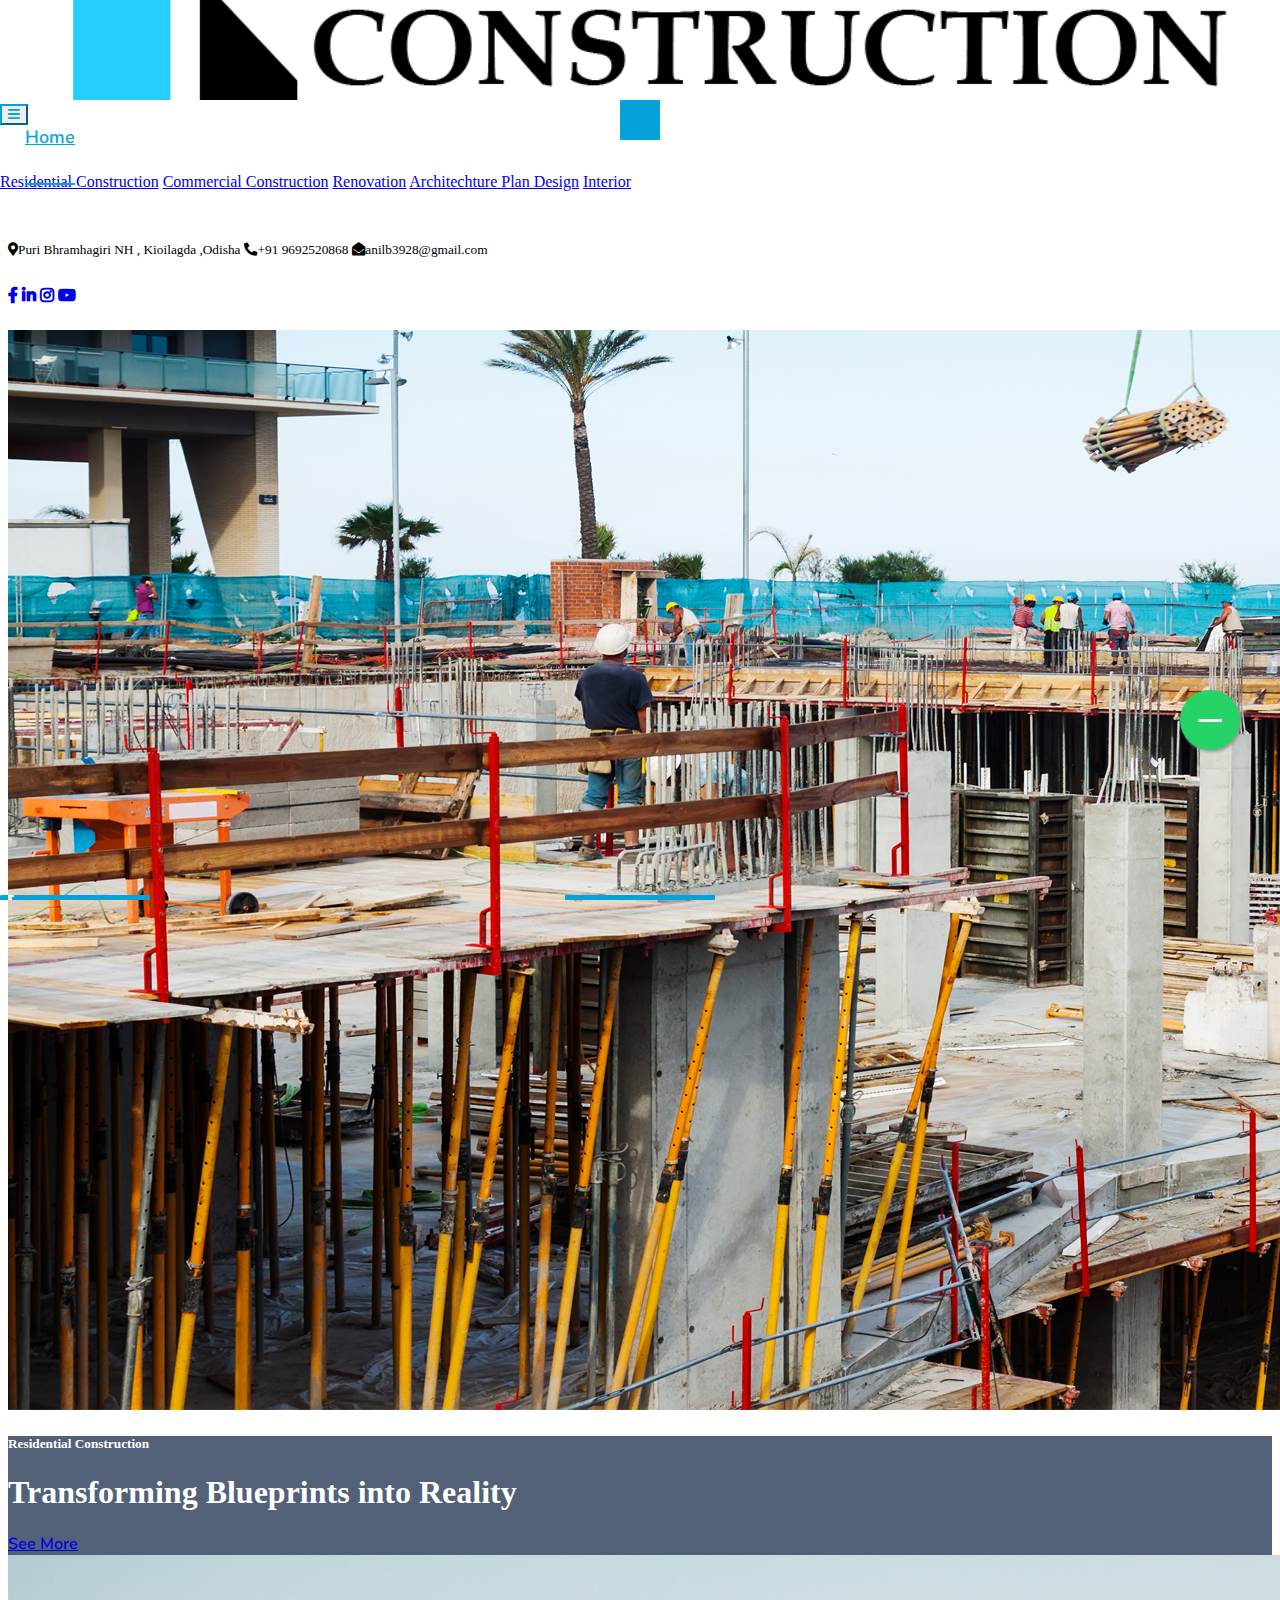
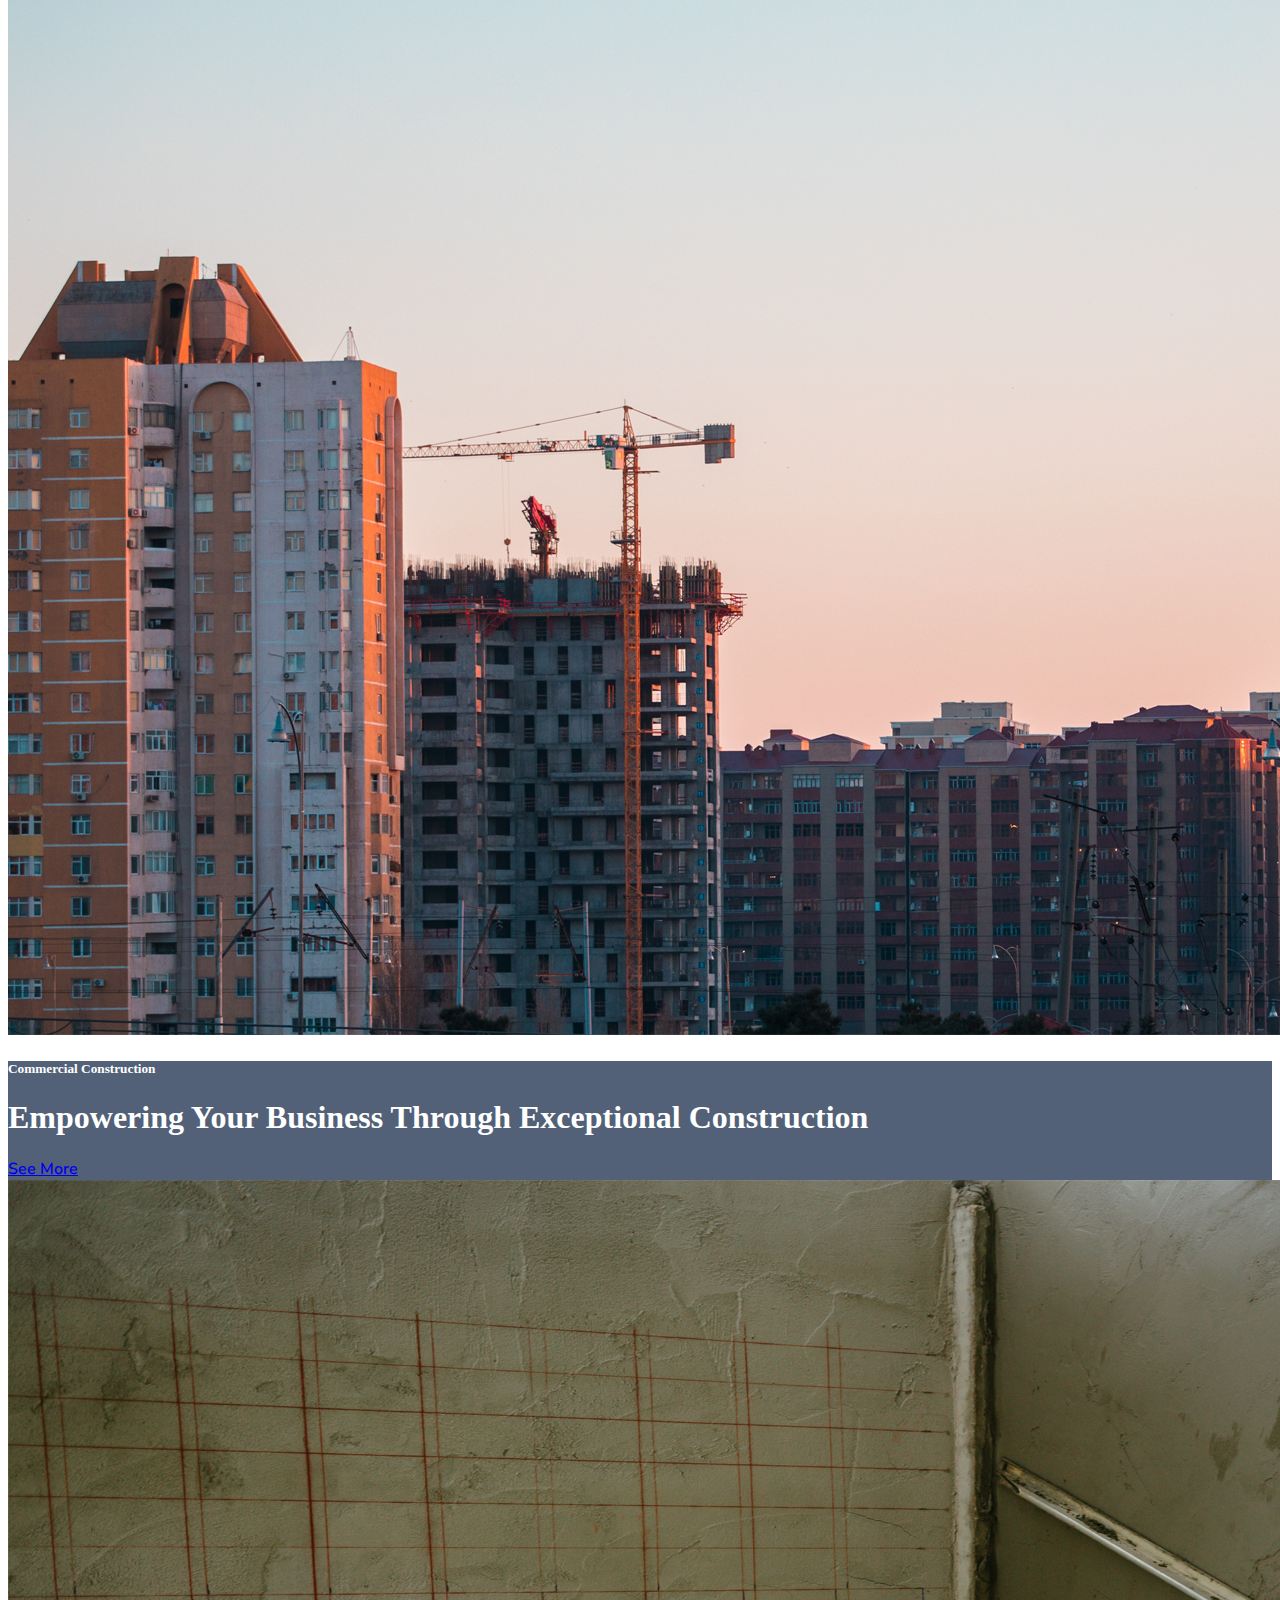
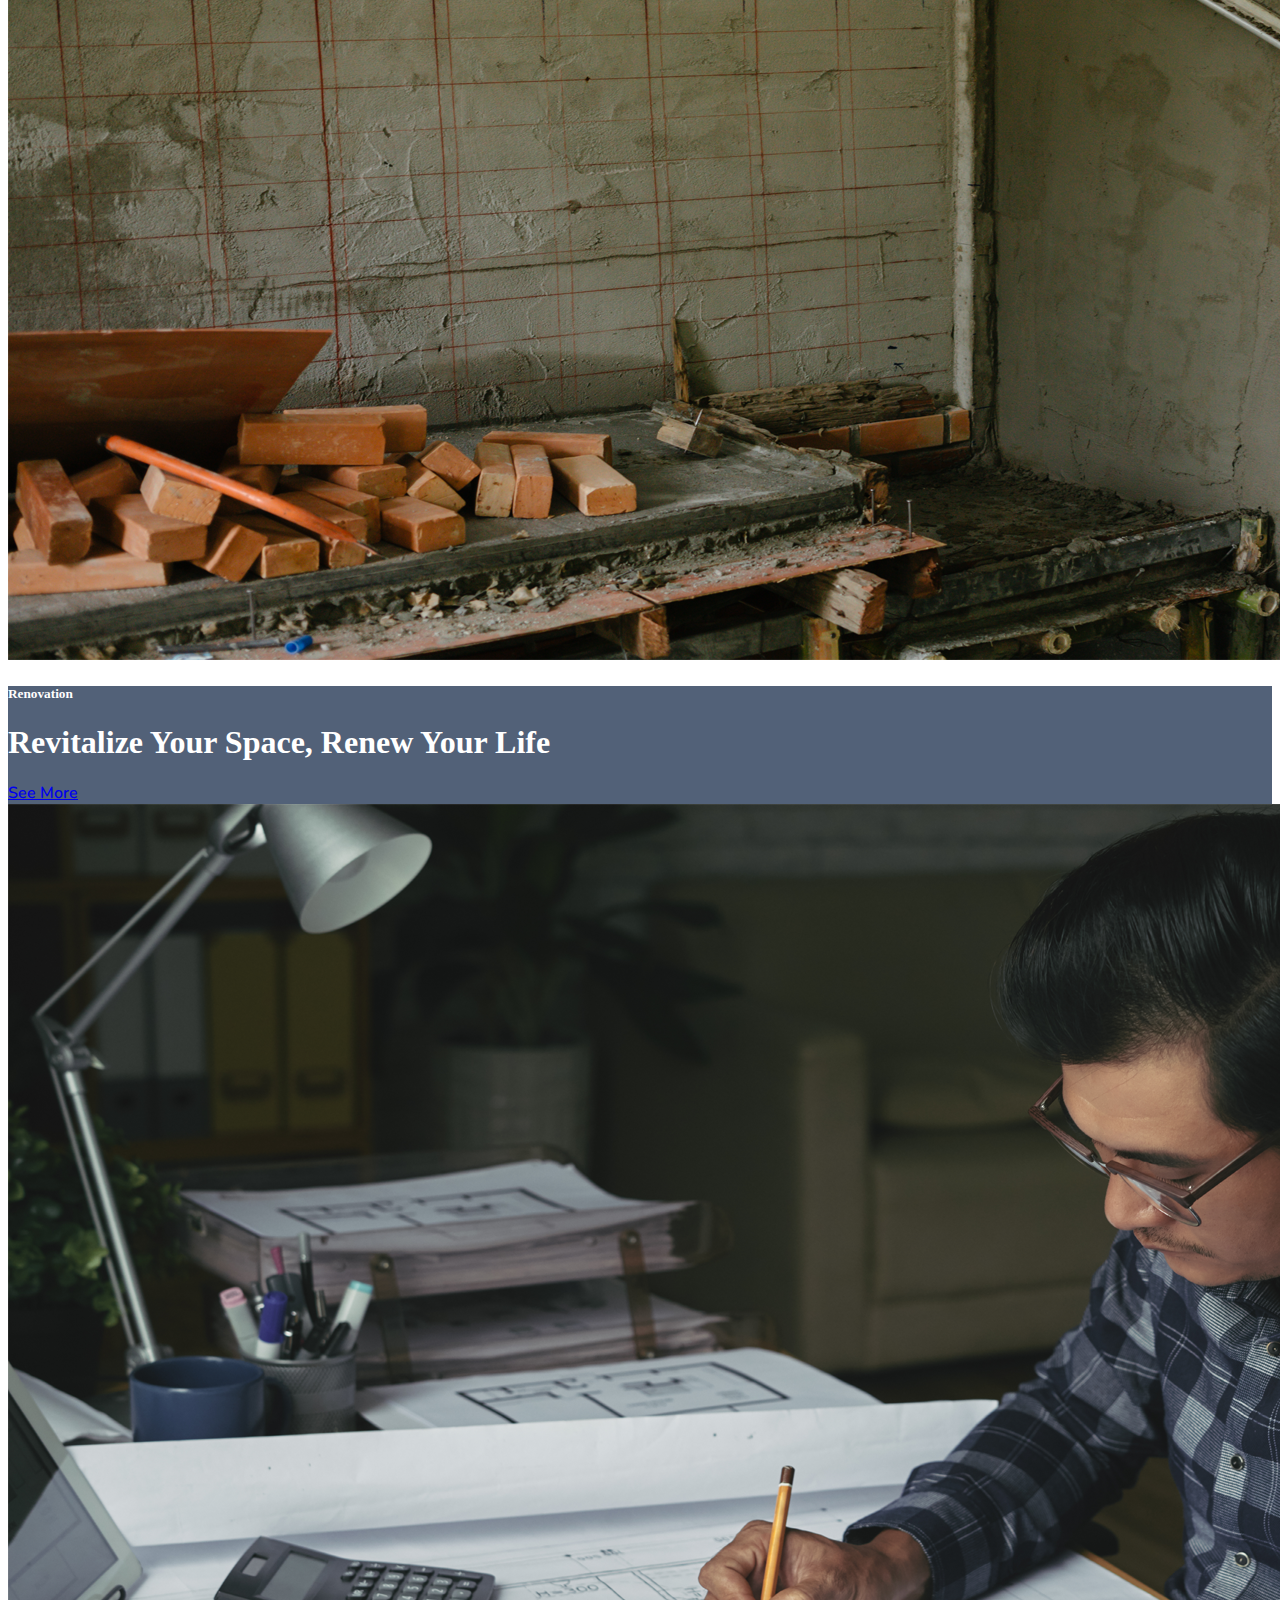
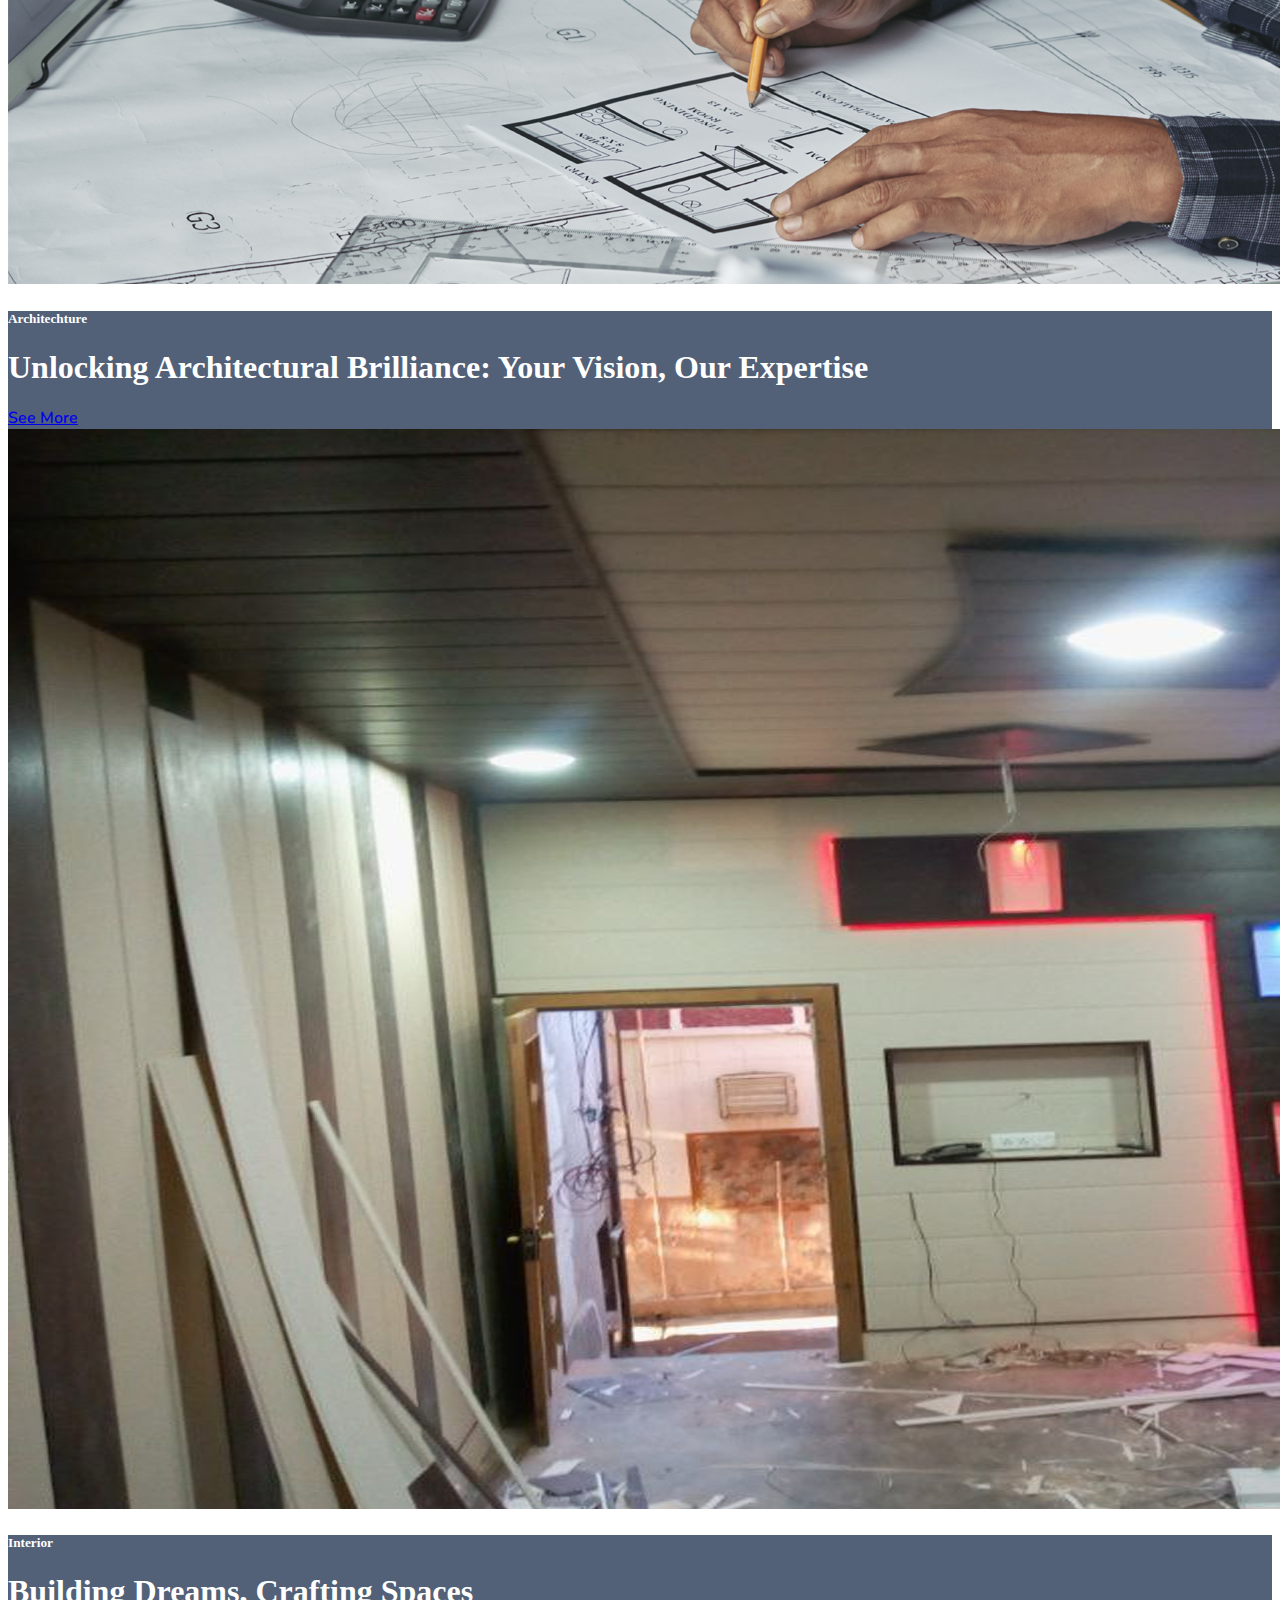
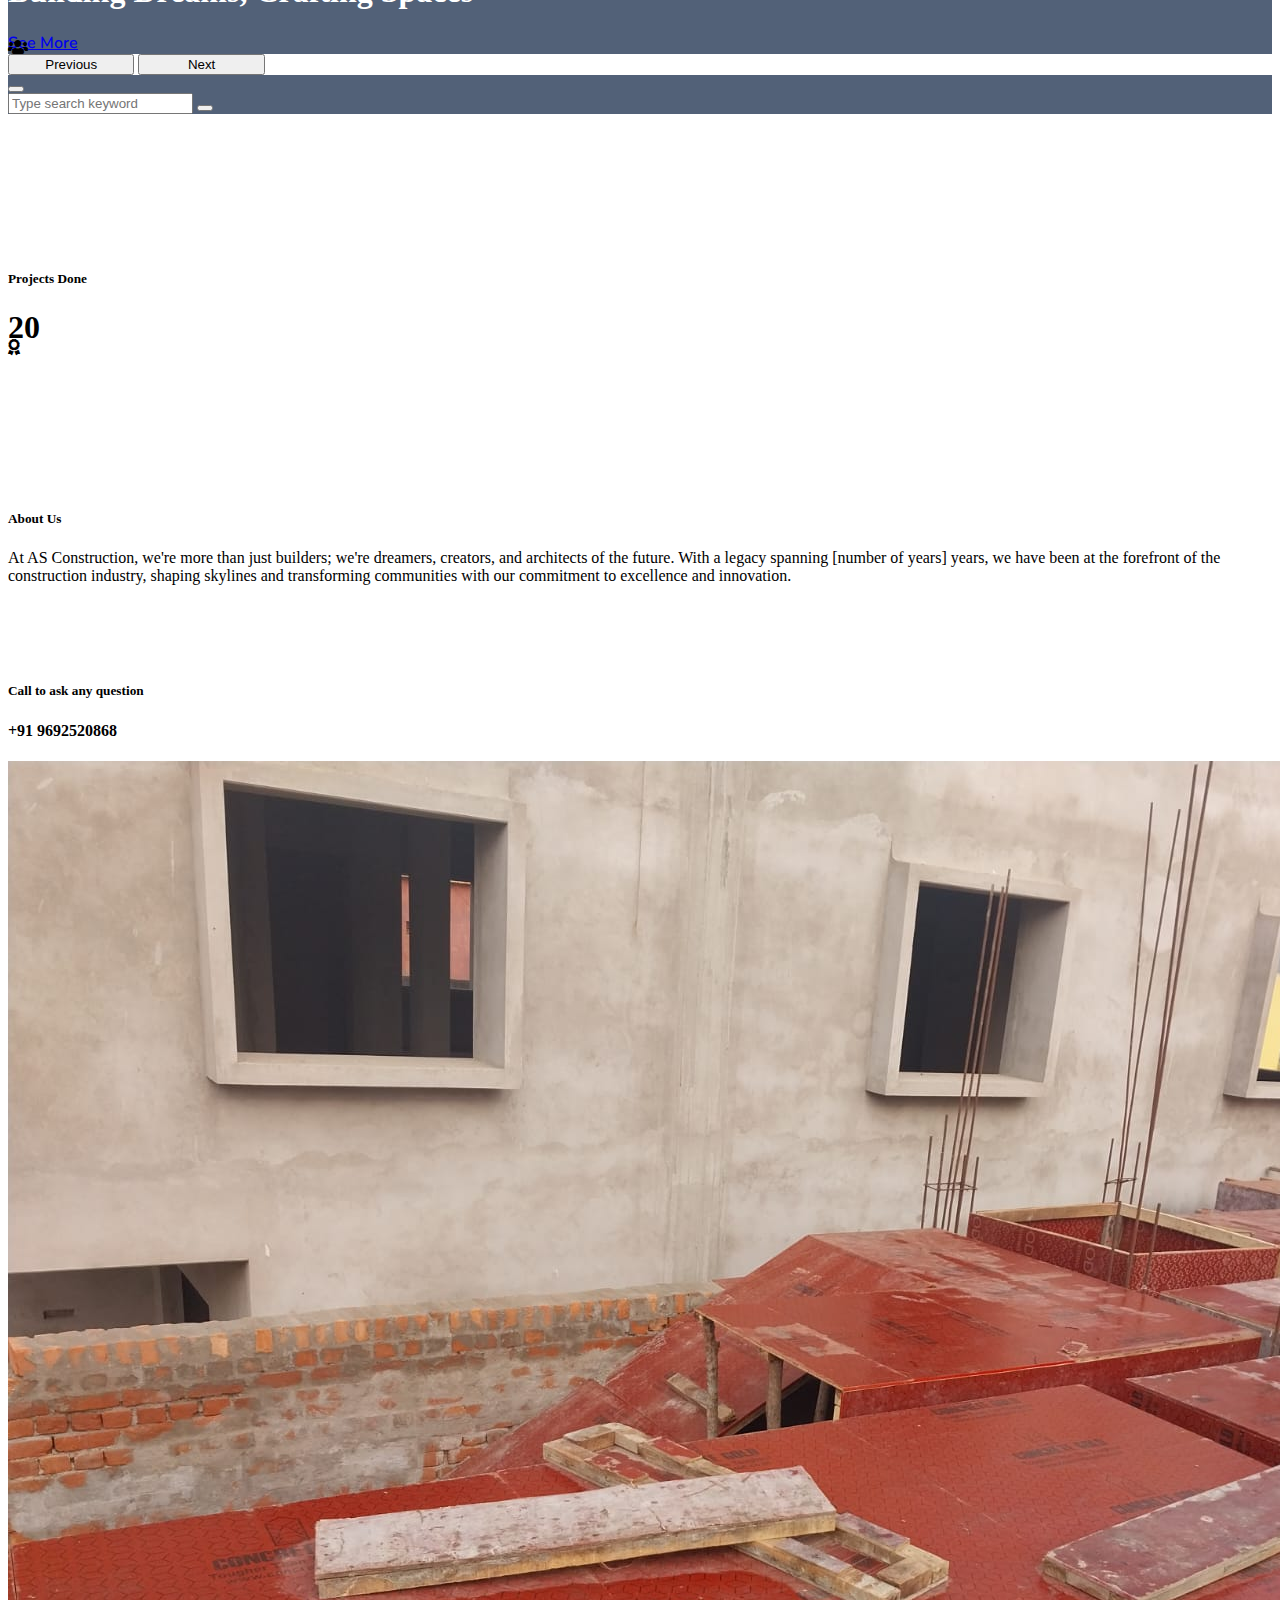
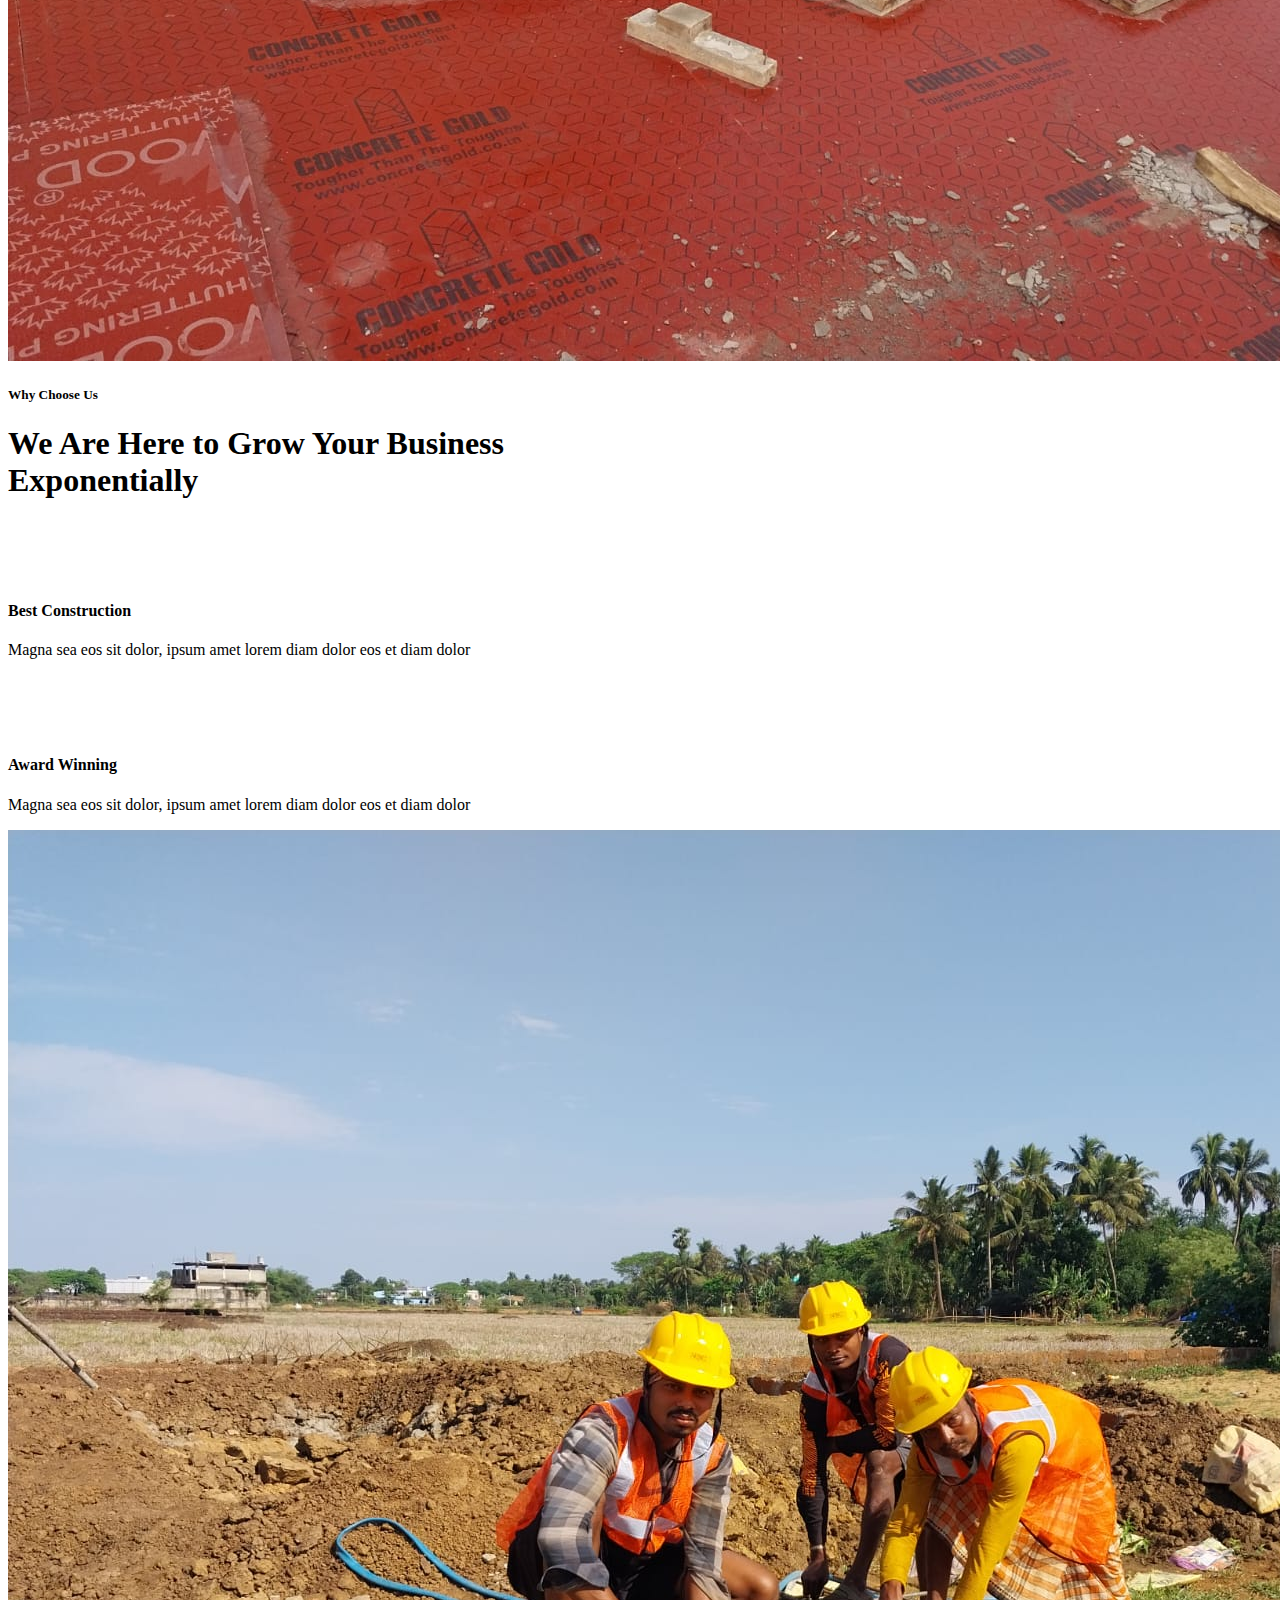
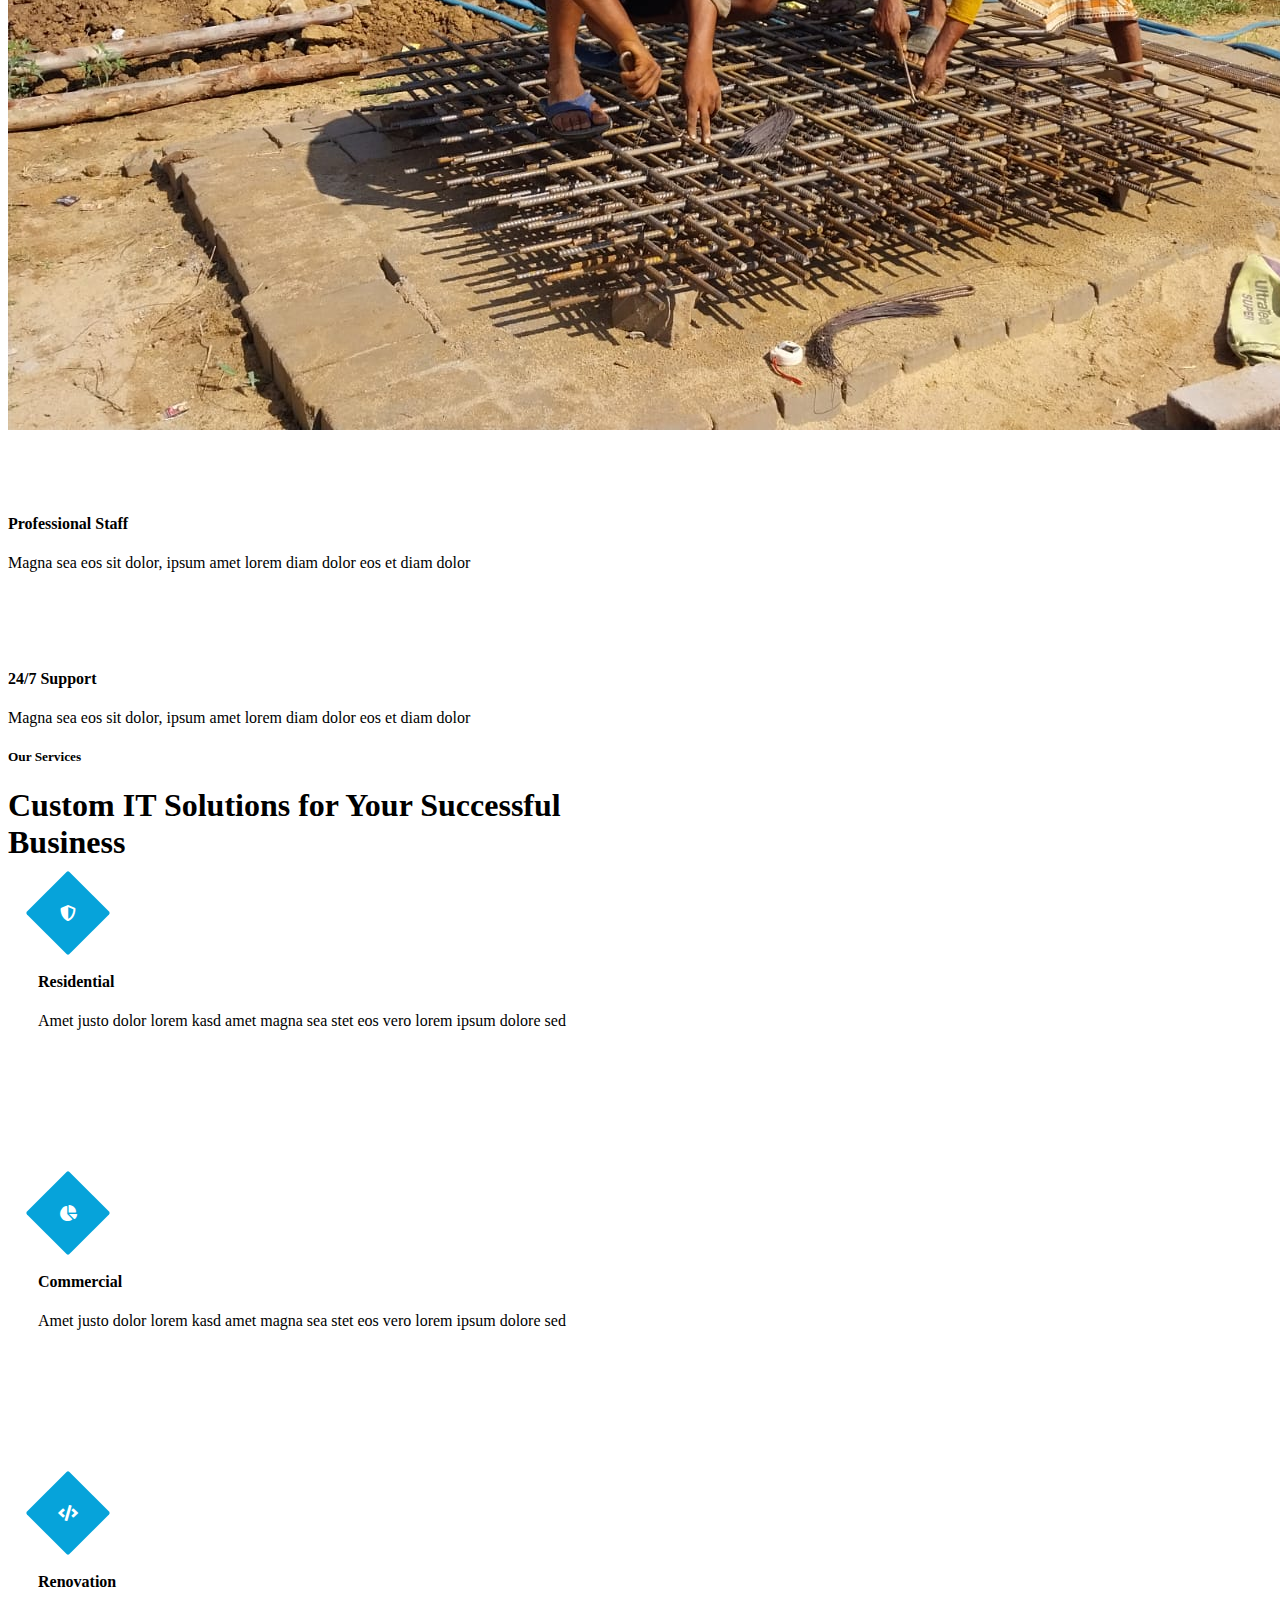
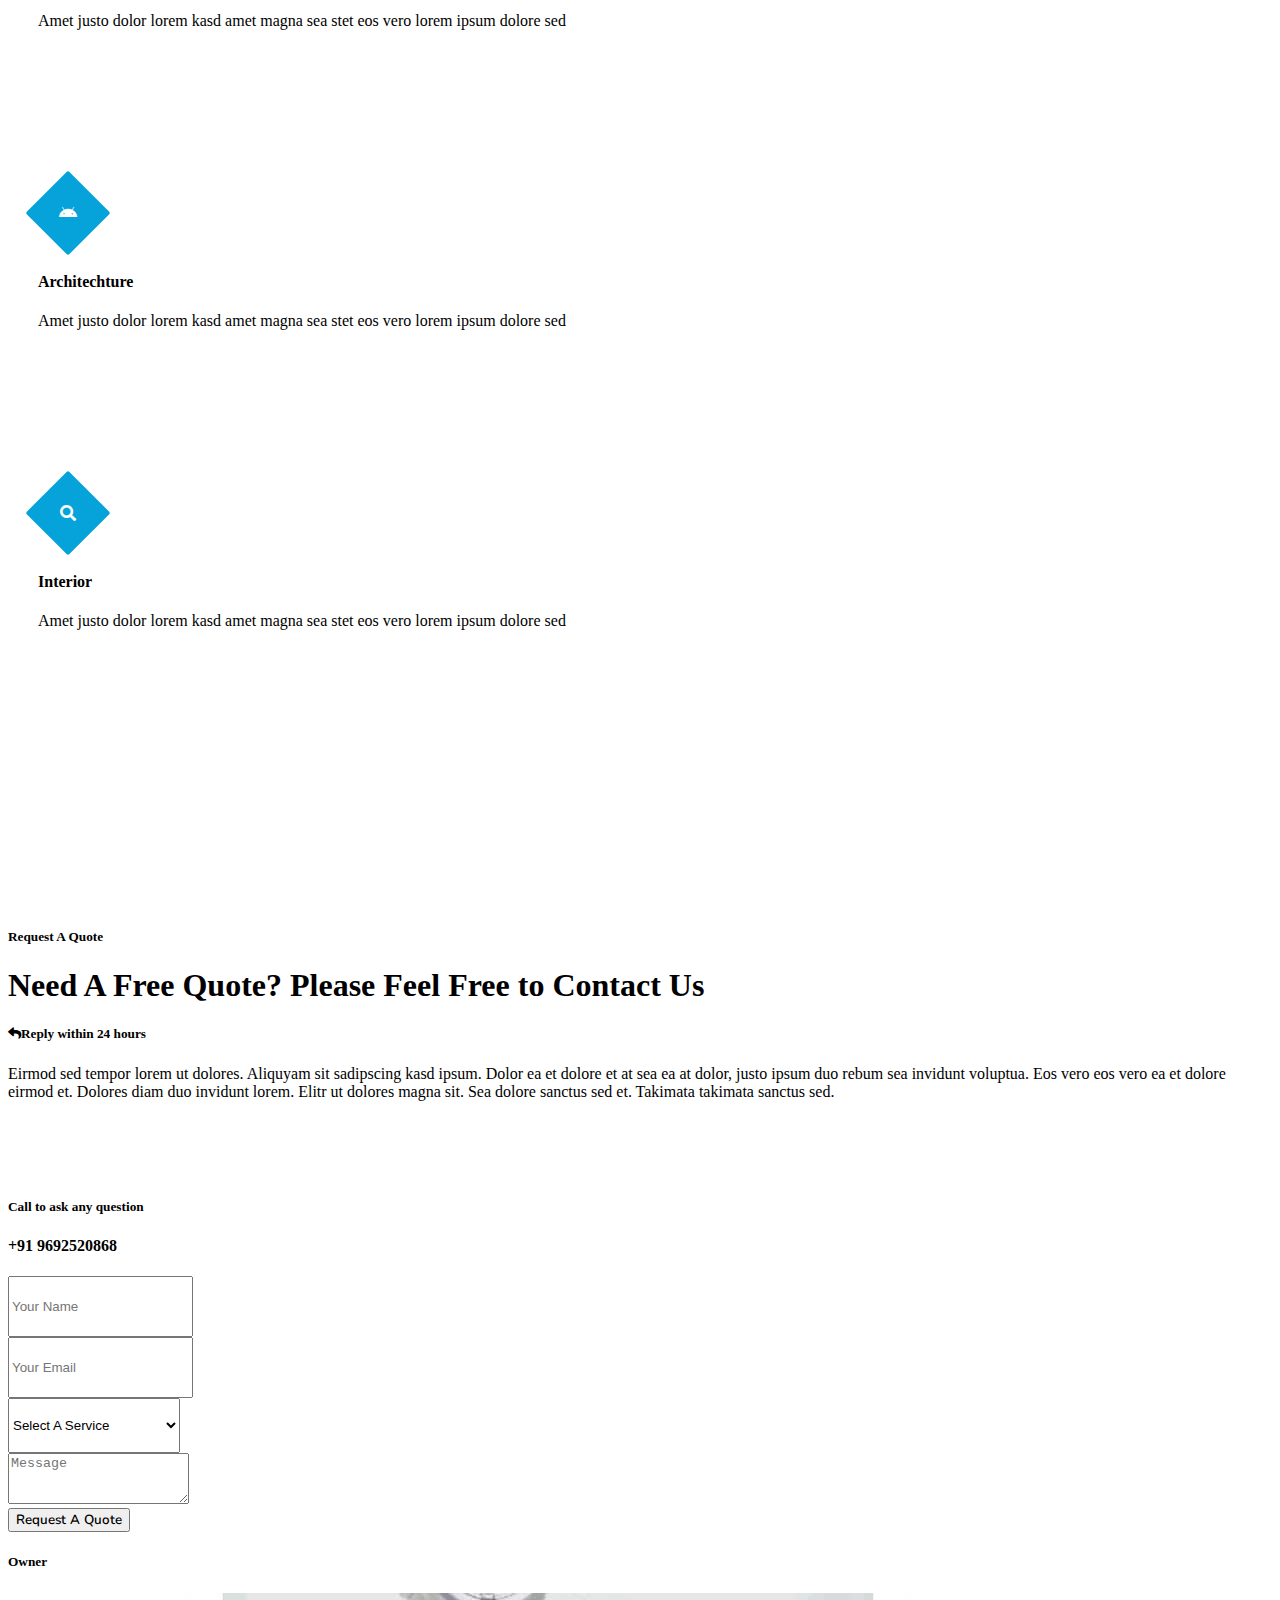
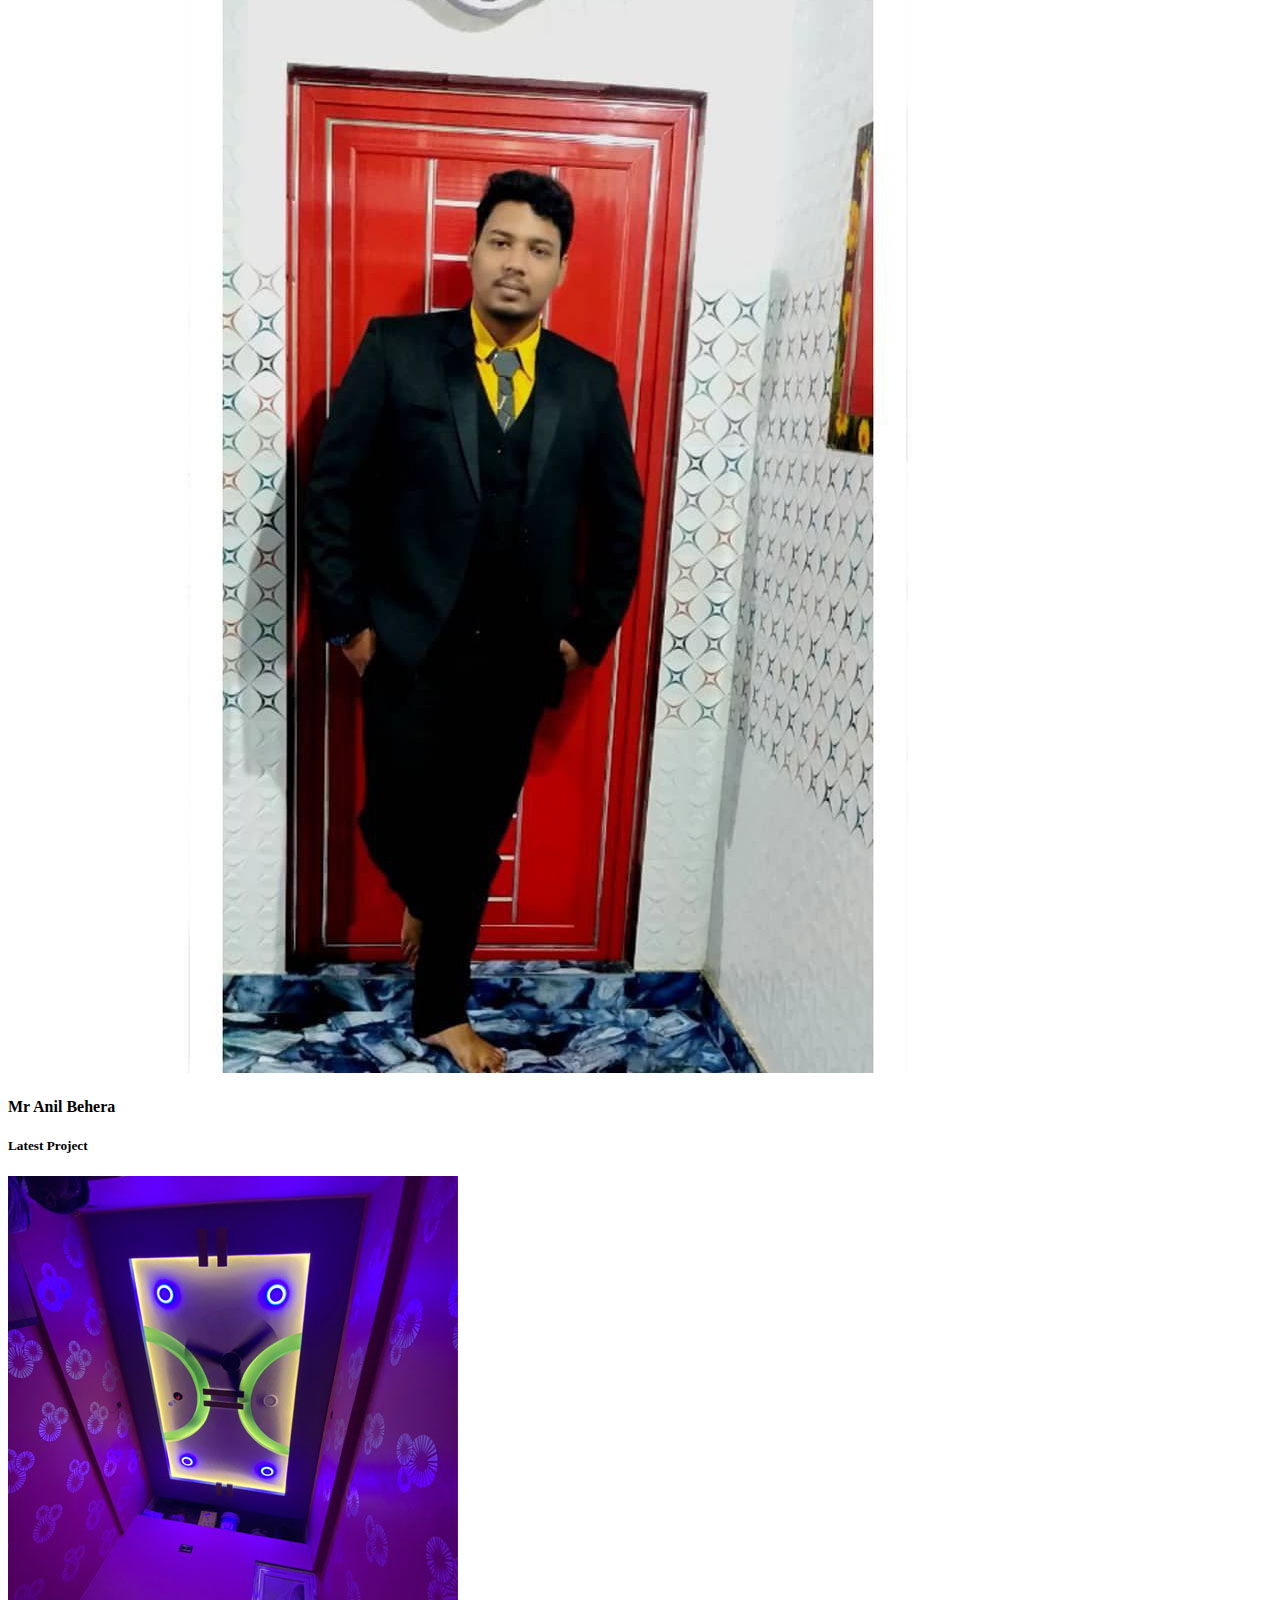
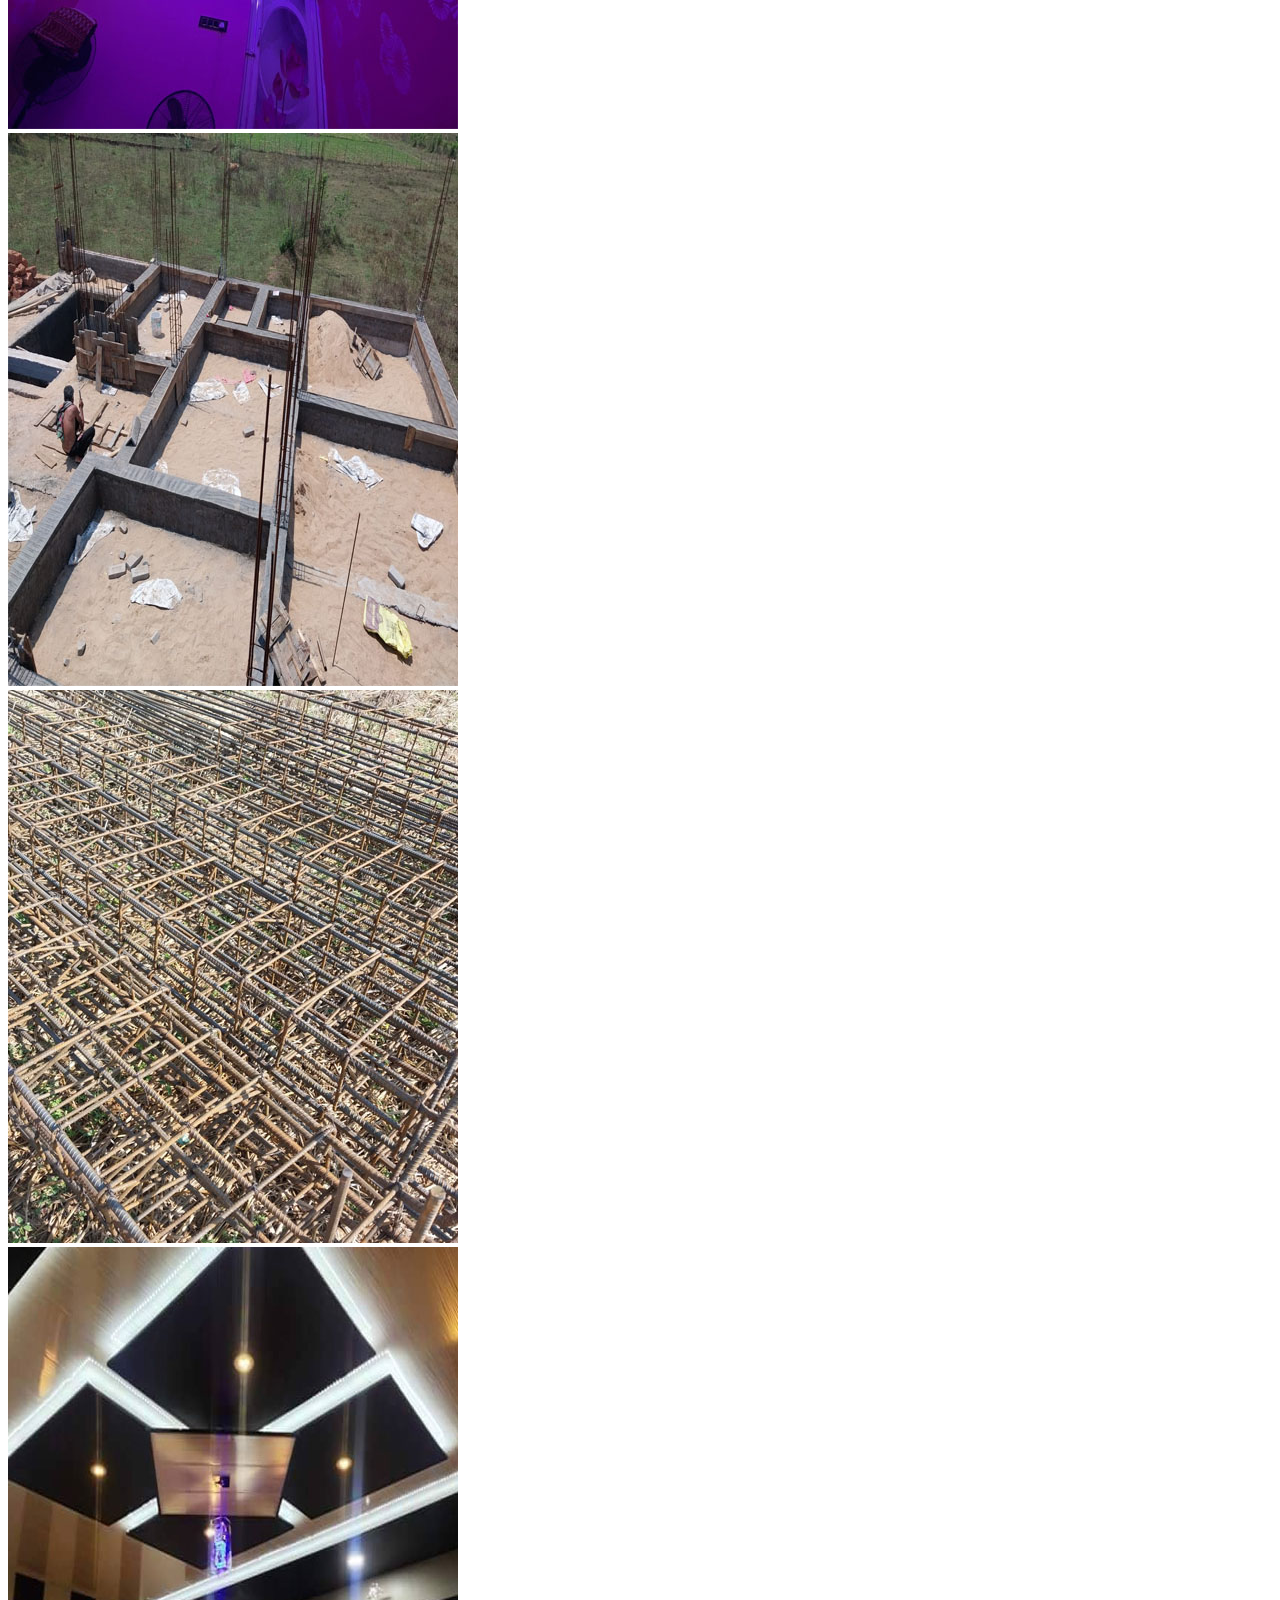
==== commit 1cf54ab3: "index.html" ====
--- a/index.html
+++ b/index.html
@@ -187,7 +187,7 @@
                         </div>
                         <div class="ps-4">
                             <h5 class="text-white mb-0">Happy Clients</h5>
-                            <h1 class="text-white mb-0" data-toggle="counter-up">12345</h1>
+                            <h1 class="text-white mb-0" data-toggle="counter-up">20</h1>
                         </div>
                     </div>
                 </div>
@@ -198,7 +198,7 @@
                         </div>
                         <div class="ps-4">
                             <h5 class="text-primary mb-0">Projects Done</h5>
-                            <h1 class="mb-0" data-toggle="counter-up">12345</h1>
+                            <h1 class="mb-0" data-toggle="counter-up">20</h1>
                         </div>
                     </div>
                 </div>
@@ -209,7 +209,7 @@
                         </div>
                         <div class="ps-4">
                             <h5 class="text-white mb-0">Running Project</h5>
-                            <h1 class="text-white mb-0" data-toggle="counter-up">12345</h1>
+                            <h1 class="text-white mb-0" data-toggle="counter-up">12</h1>
                         </div>
                     </div>
                 </div>
@@ -529,64 +529,7 @@
 
 
     <!-- Testimonial Start -->
-    <div class="container-fluid py-5 wow fadeInUp" data-wow-delay="0.1s">
-        <div class="container py-5">
-            <div class="section-title text-center position-relative pb-3 mb-4 mx-auto" style="max-width: 600px;">
-                <h5 class="fw-bold text-primary text-uppercase">Testimonial</h5>
-                <h1 class="mb-0">What Our Clients Say About Our Digital Services</h1>
-            </div>
-            <div class="owl-carousel testimonial-carousel wow fadeInUp" data-wow-delay="0.6s">
-                <div class="testimonial-item bg-light my-4">
-                    <div class="d-flex align-items-center border-bottom pt-5 pb-4 px-5">
-                        <img class="img-fluid rounded" src="img/testimonial-1.jpg" style="width: 60px; height: 60px;" >
-                        <div class="ps-4">
-                            <h4 class="text-primary mb-1">Client Name</h4>
-                            <small class="text-uppercase">Profession</small>
-                        </div>
-                    </div>
-                    <div class="pt-4 pb-5 px-5">
-                        Dolor et eos labore, stet justo sed est sed. Diam sed sed dolor stet amet eirmod eos labore diam
-                    </div>
-                </div>
-                <div class="testimonial-item bg-light my-4">
-                    <div class="d-flex align-items-center border-bottom pt-5 pb-4 px-5">
-                        <img class="img-fluid rounded" src="img/testimonial-2.jpg" style="width: 60px; height: 60px;" >
-                        <div class="ps-4">
-                            <h4 class="text-primary mb-1">Client Name</h4>
-                            <small class="text-uppercase">Profession</small>
-                        </div>
-                    </div>
-                    <div class="pt-4 pb-5 px-5">
-                        Dolor et eos labore, stet justo sed est sed. Diam sed sed dolor stet amet eirmod eos labore diam
-                    </div>
-                </div>
-                <div class="testimonial-item bg-light my-4">
-                    <div class="d-flex align-items-center border-bottom pt-5 pb-4 px-5">
-                        <img class="img-fluid rounded" src="img/testimonial-3.jpg" style="width: 60px; height: 60px;" >
-                        <div class="ps-4">
-                            <h4 class="text-primary mb-1">Client Name</h4>
-                            <small class="text-uppercase">Profession</small>
-                        </div>
-                    </div>
-                    <div class="pt-4 pb-5 px-5">
-                        Dolor et eos labore, stet justo sed est sed. Diam sed sed dolor stet amet eirmod eos labore diam
-                    </div>
-                </div>
-                <div class="testimonial-item bg-light my-4">
-                    <div class="d-flex align-items-center border-bottom pt-5 pb-4 px-5">
-                        <img class="img-fluid rounded" src="img/testimonial-4.jpg" style="width: 60px; height: 60px;" >
-                        <div class="ps-4">
-                            <h4 class="text-primary mb-1">Client Name</h4>
-                            <small class="text-uppercase">Profession</small>
-                        </div>
-                    </div>
-                    <div class="pt-4 pb-5 px-5">
-                        Dolor et eos labore, stet justo sed est sed. Diam sed sed dolor stet amet eirmod eos labore diam
-                    </div>
-                </div>
-            </div>
-        </div>
-    </div>
+   
     <!-- Testimonial End -->
 
 
@@ -806,4 +749,4 @@
 
 
 
-</html>+</html>
